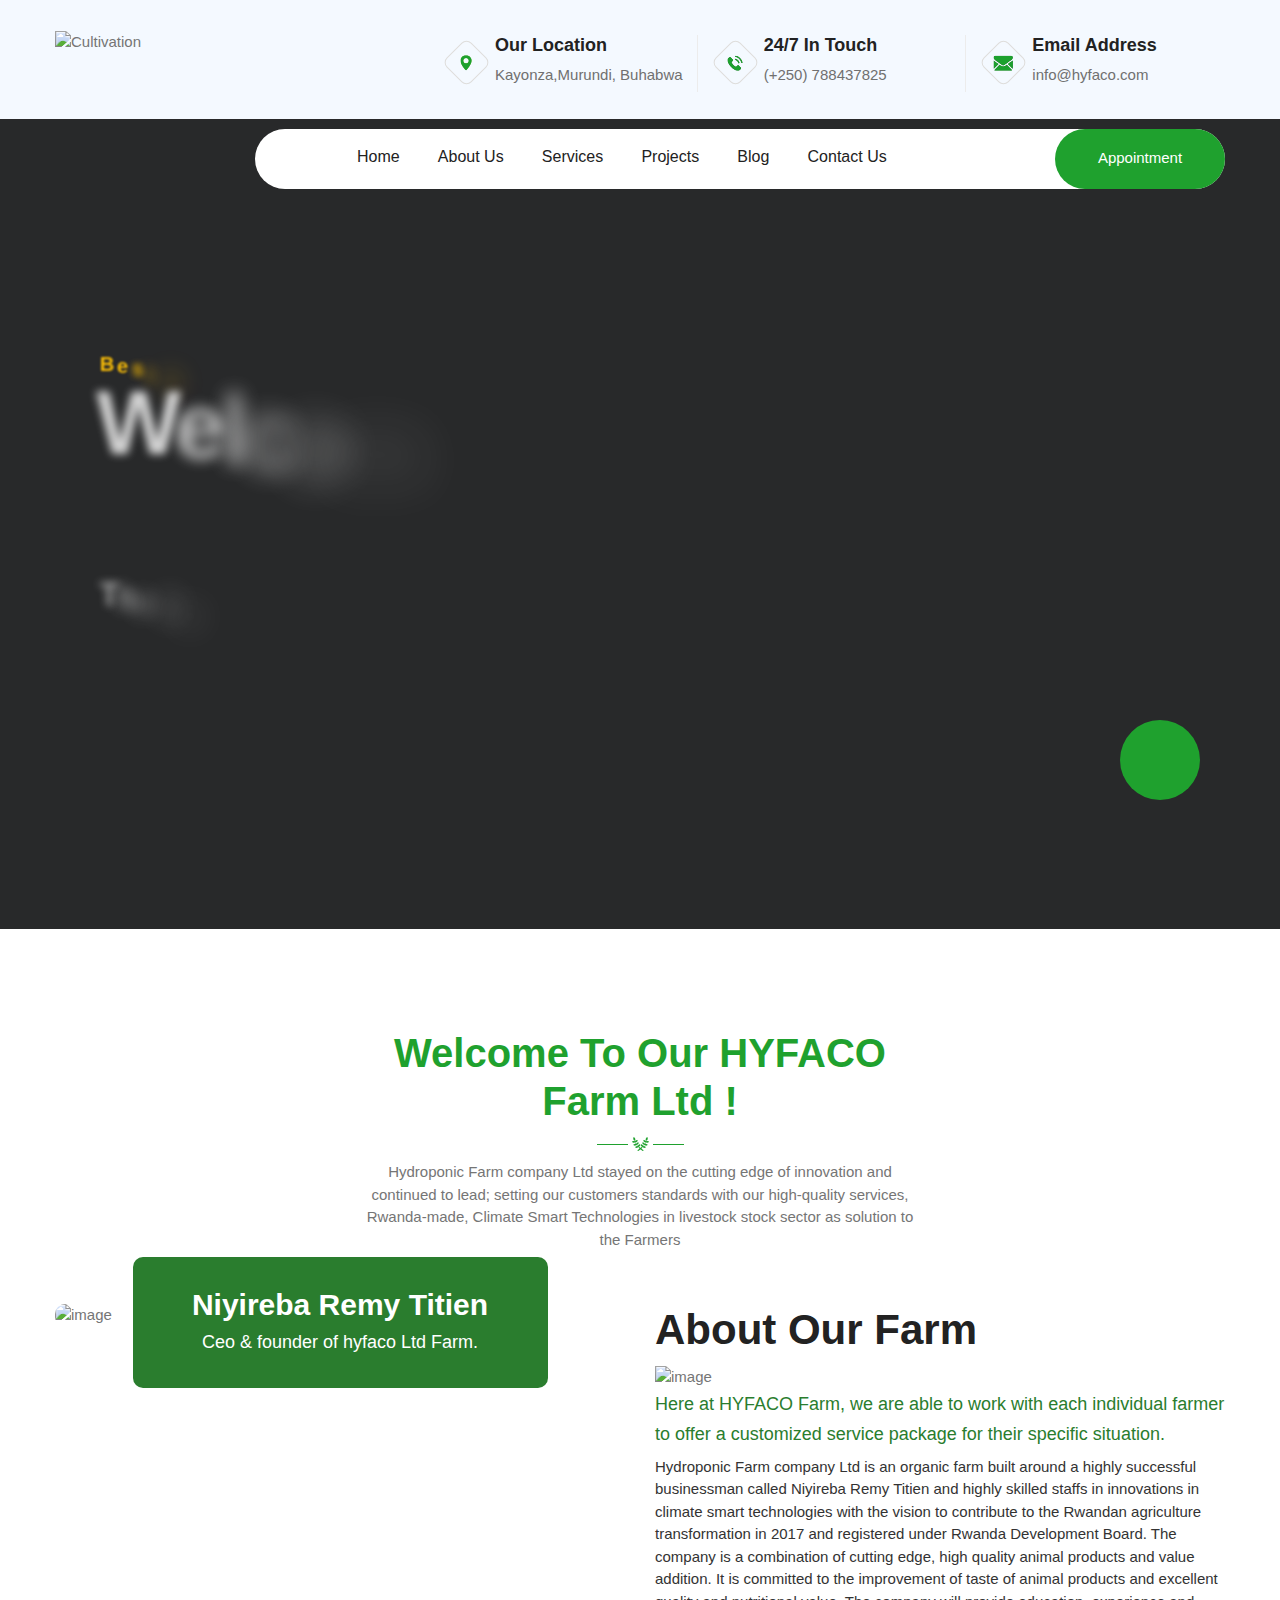
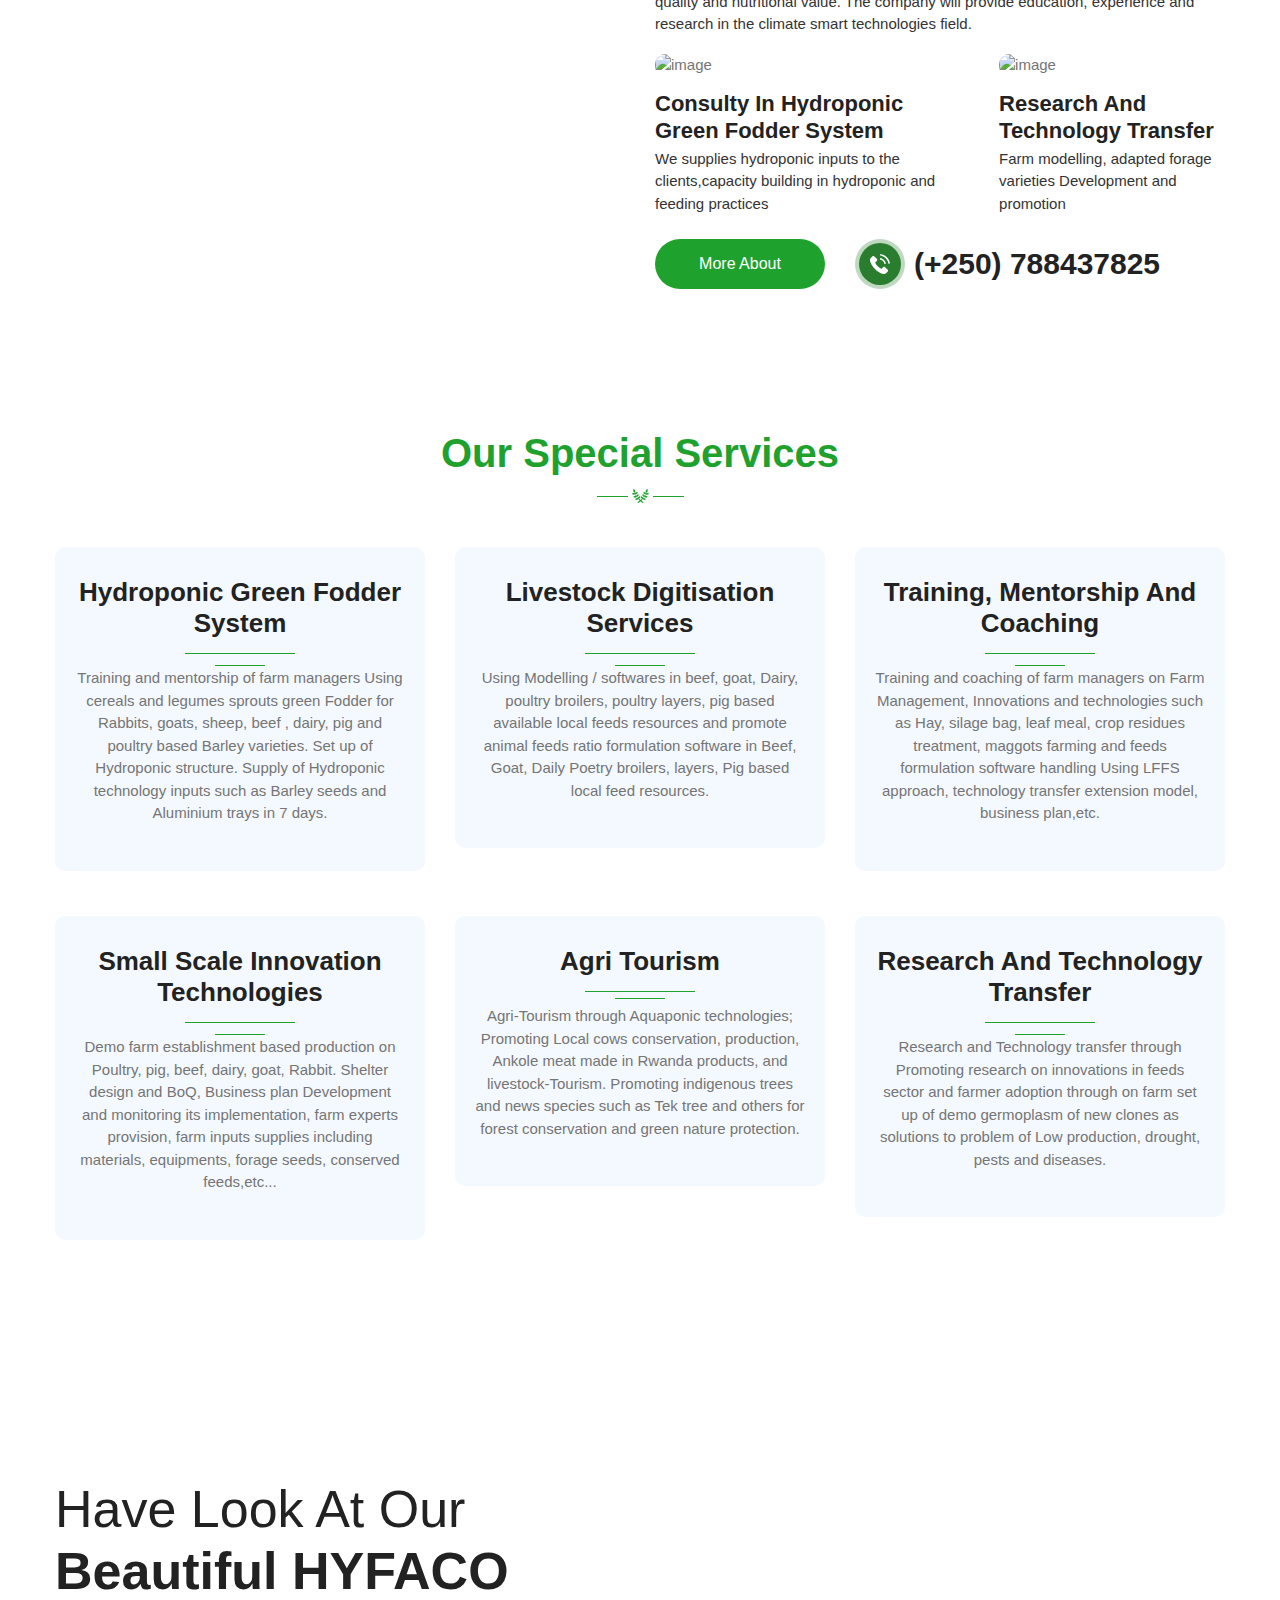
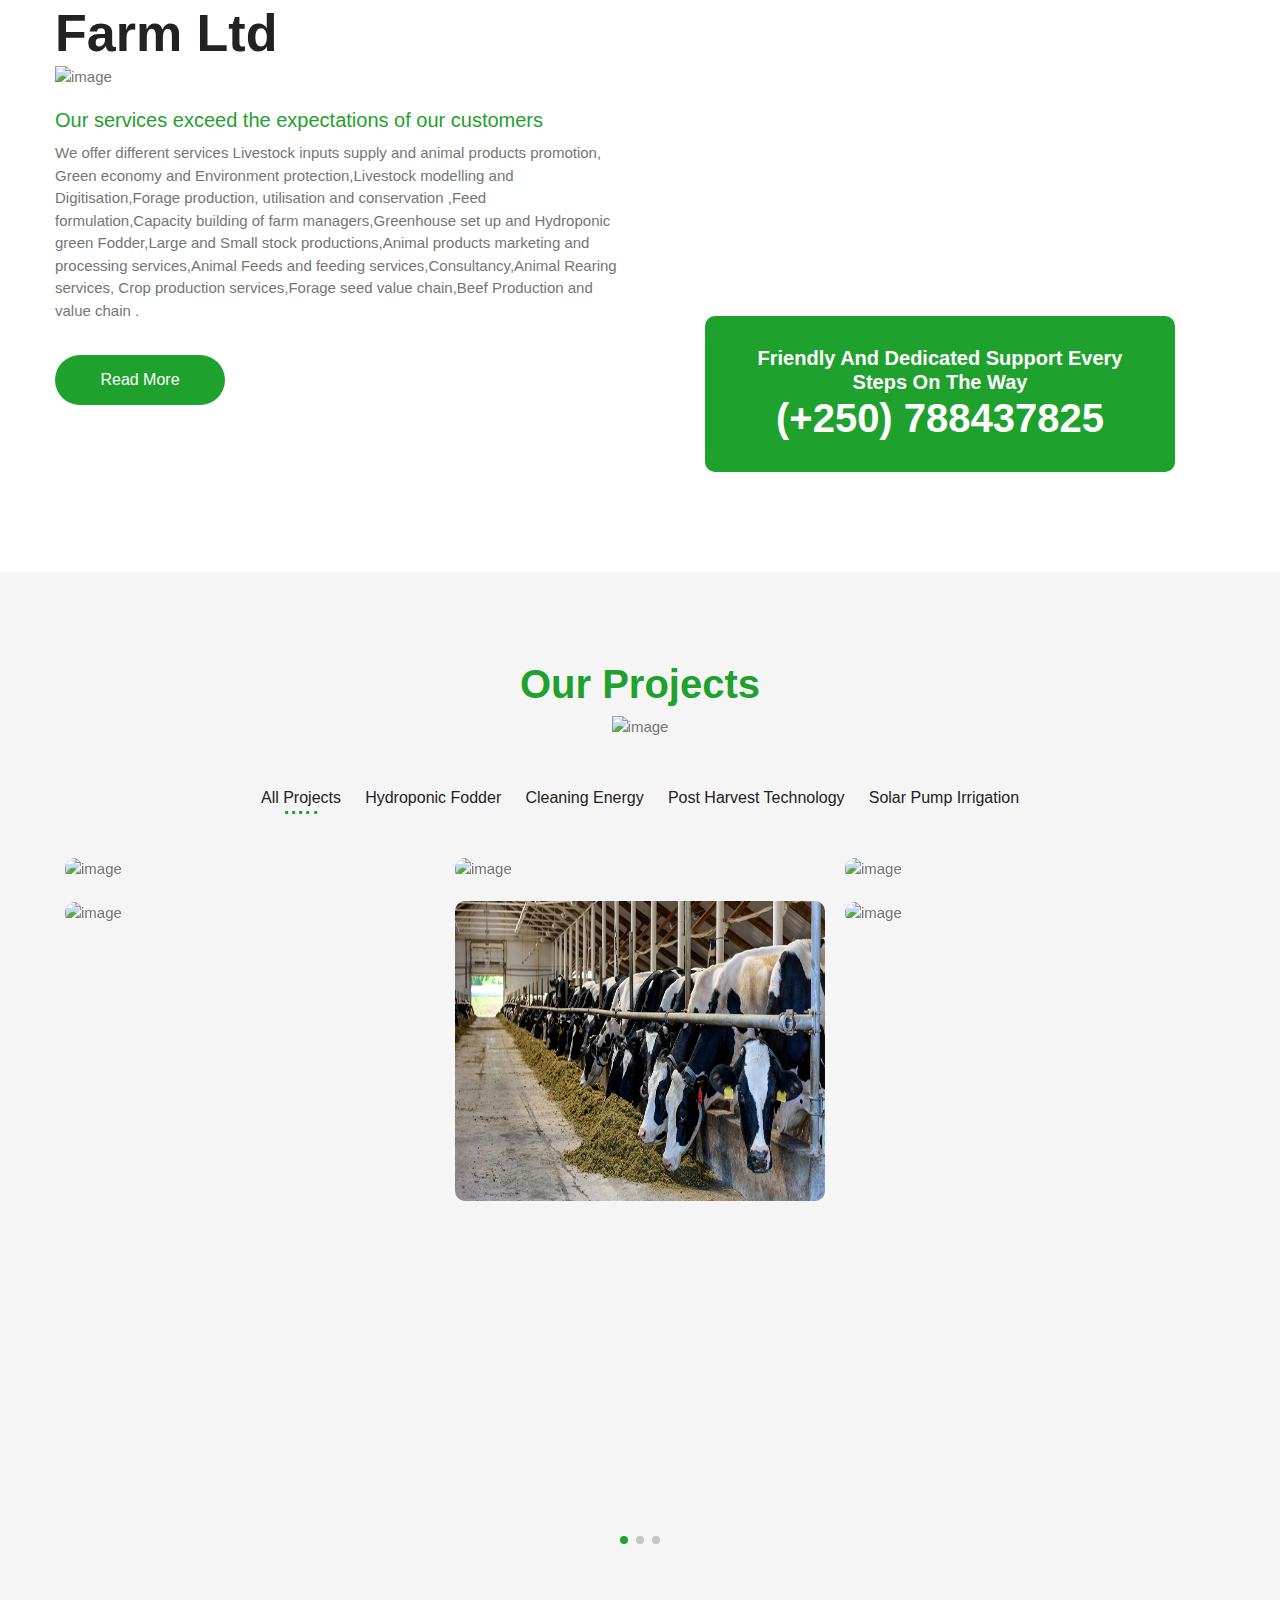
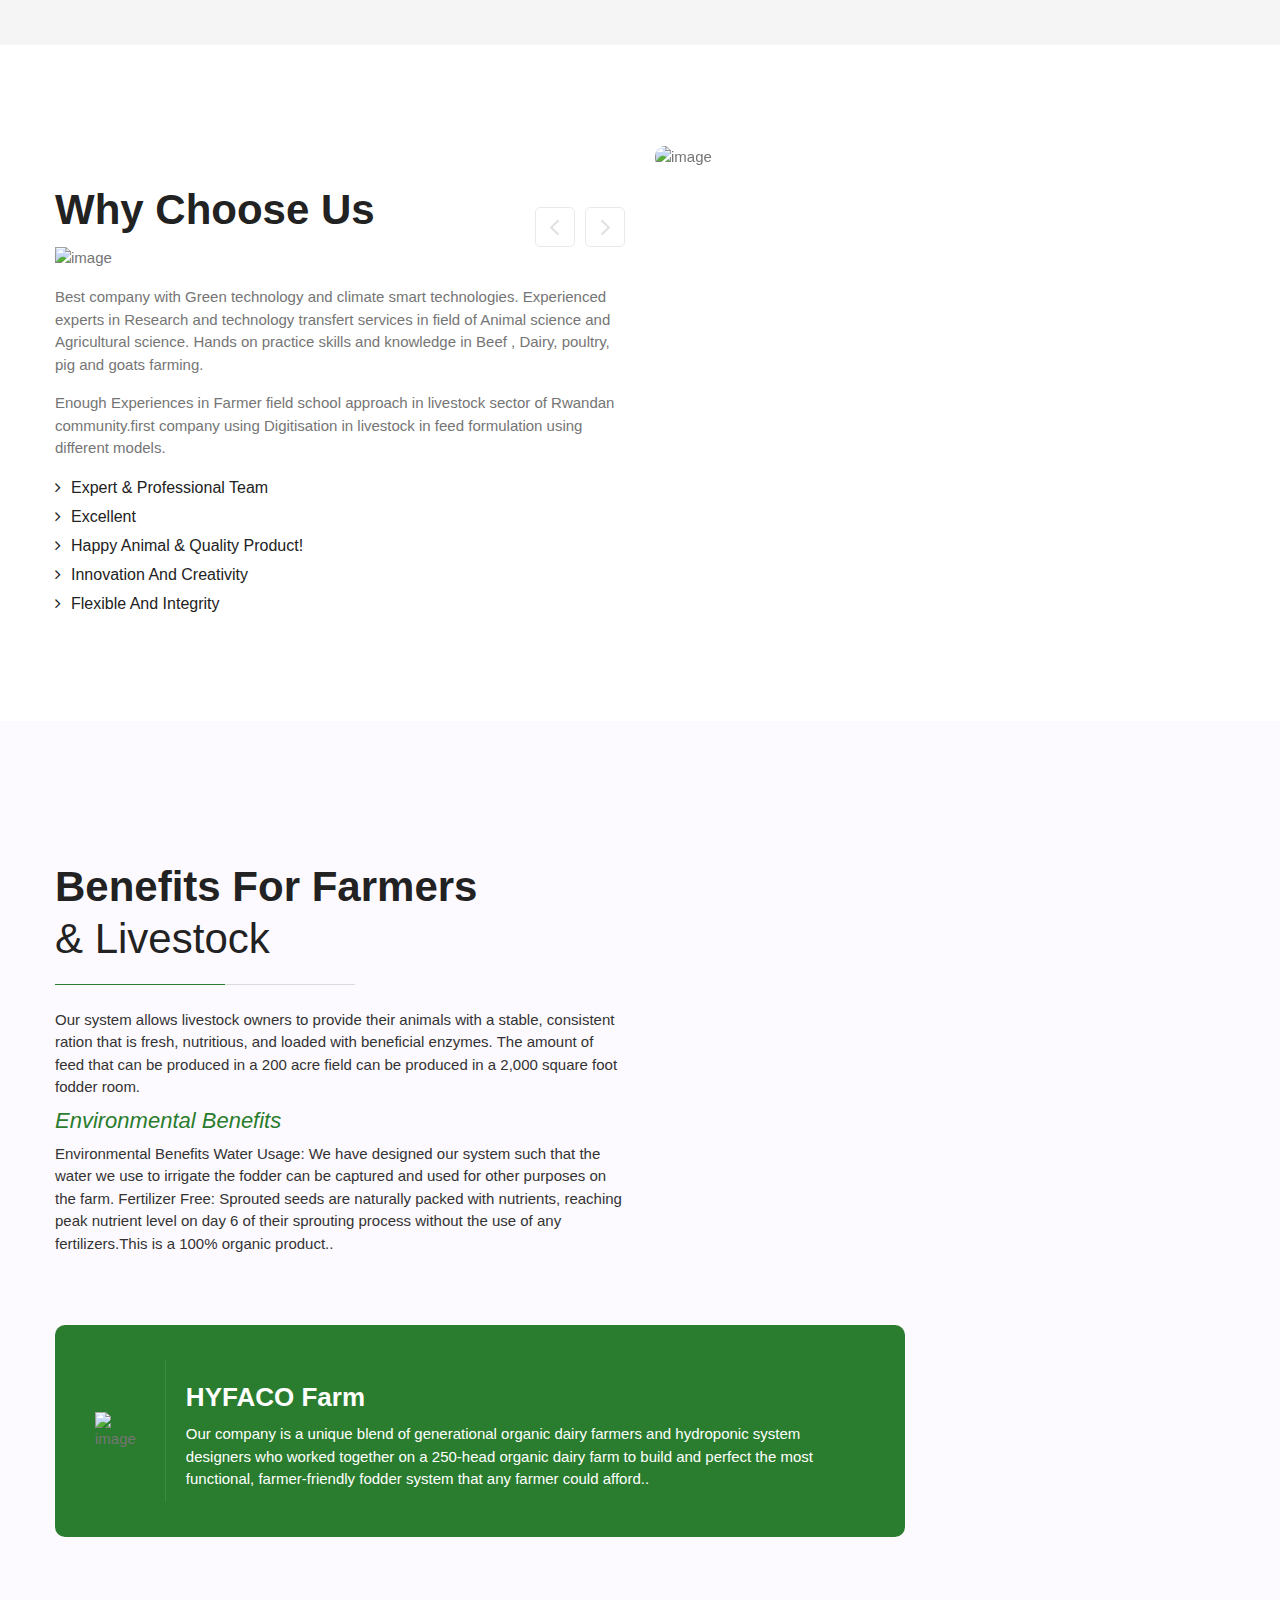
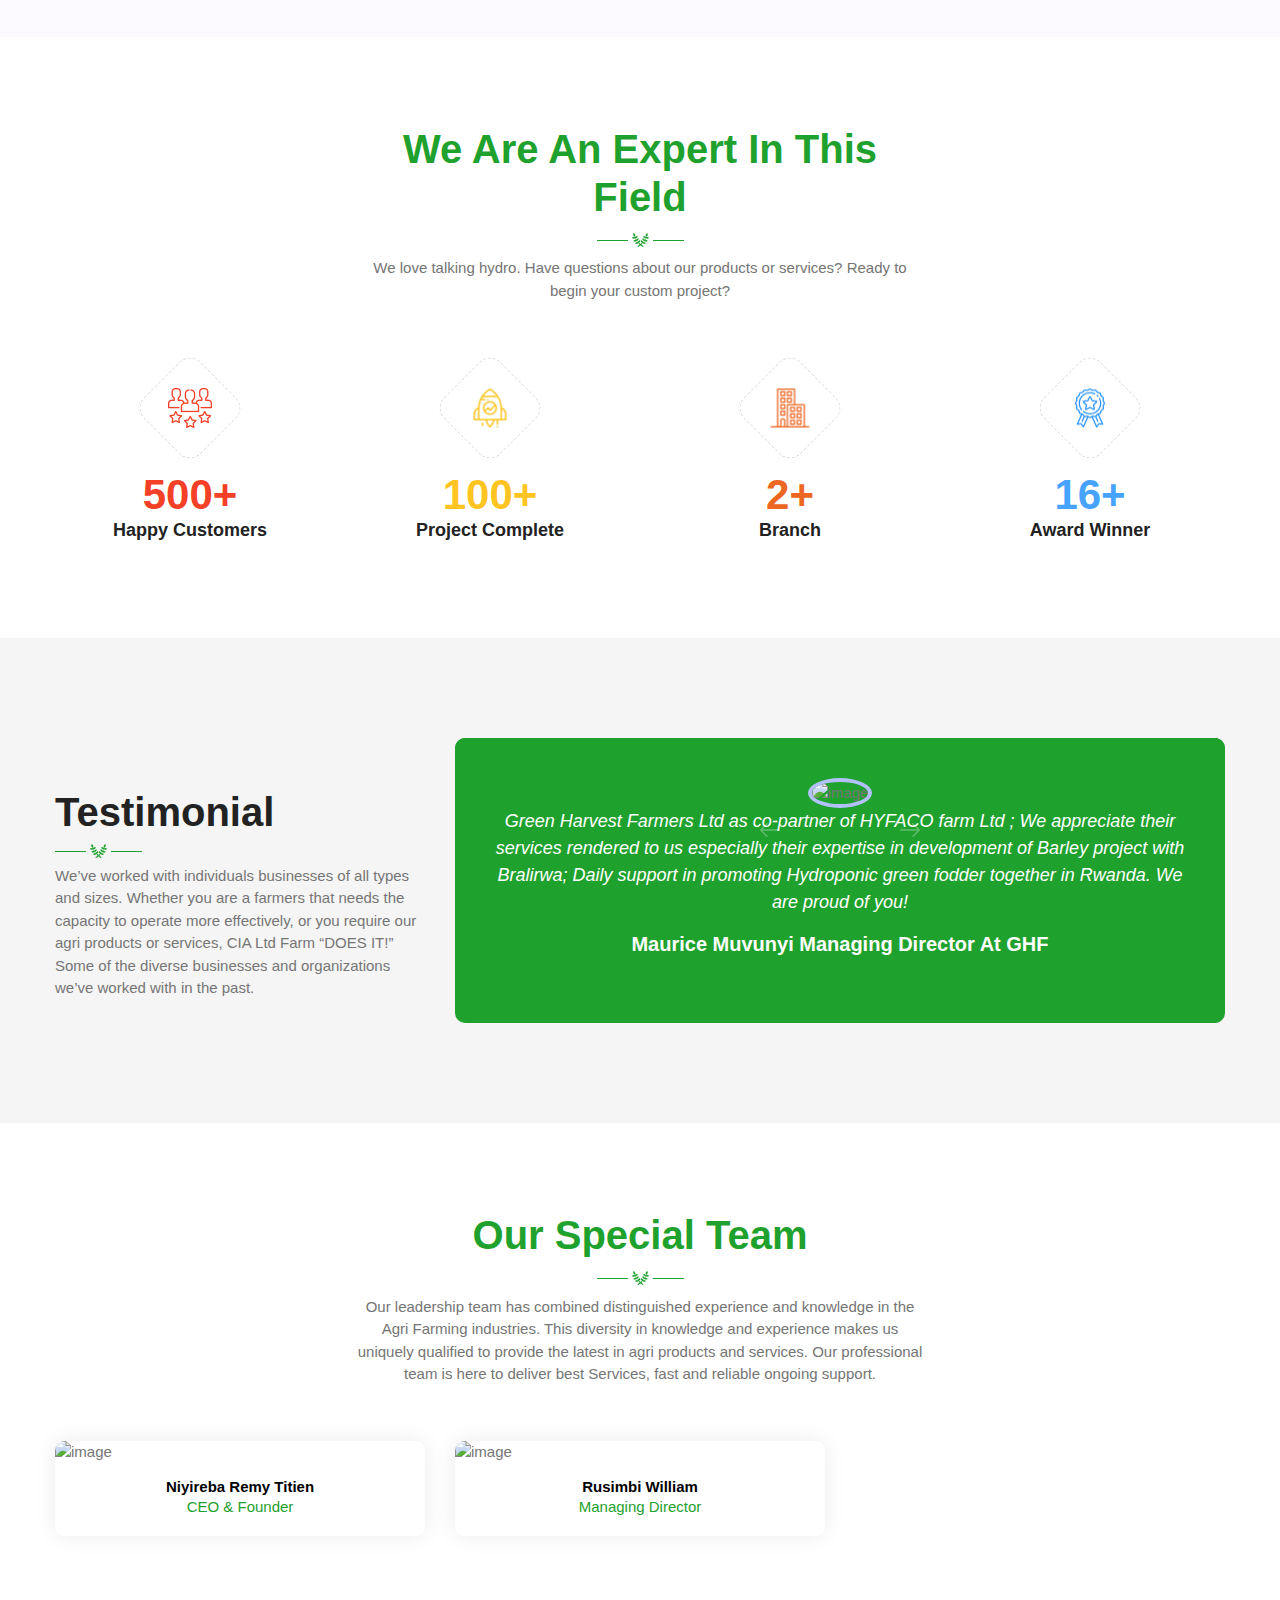
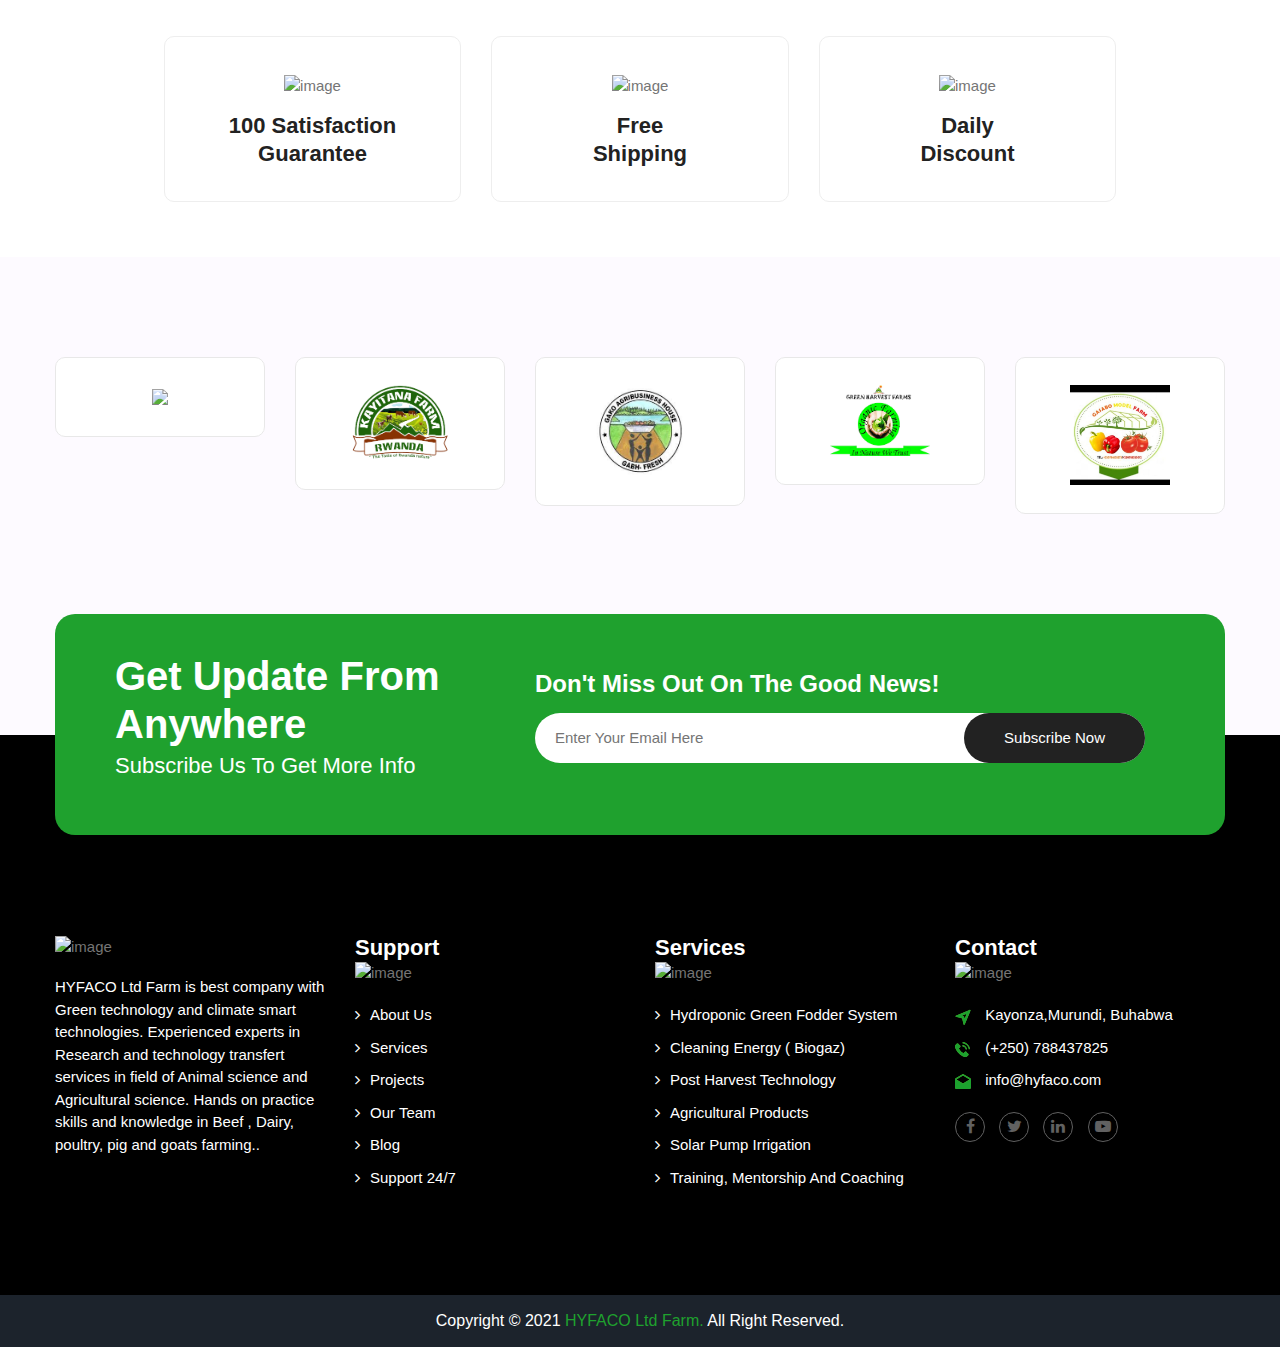
==== index.html @ cae6636b "Add files via upload" ====
<!DOCTYPE html>

<html lang="zxx">


<!-- Mirrored from peaceful-carson-d66a0c.netlify.app/ by HTTrack Website Copier/3.x [XR&CO'2014], Sat, 14 Sep 2024 19:27:27 GMT -->
<!-- Added by HTTrack --><meta http-equiv="content-type" content="text/html;charset=UTF-8" /><!-- /Added by HTTrack -->
<head>
    <title>HYFACO Farm Ltd</title>
    <meta charset="utf-8">
    <meta content="width=device-width, initial-scale=1.0" name="viewport">
    <meta name="description" content="">
    <meta name="keywords" content="">
    <meta name="author" content="Diane Tuyizere">
    <meta name="MobileOptimized" content="320">
    <!--Start Style -->
    <link rel="stylesheet" type="text/css" href="css/bootstrap.min.css">
    <link rel="stylesheet" type="text/css" href="css/font.css">
    <link rel="stylesheet" type="text/css" href="css/font-awesome.min.css">
    <link rel="stylesheet" type="text/css" href="css/swiper.min.css">
    <link rel="stylesheet" type="text/css" href="css/magnific-popup.css">
    <link rel="stylesheet" type="text/css" href="css/layers.css">
    <link rel="stylesheet" type="text/css" href="css/navigation.css">
    <link rel="stylesheet" type="text/css" href="css/settings.css">
    <link rel="stylesheet" type="text/css" href="css/range.css">
    <link rel="stylesheet" type="text/css" href="css/nice-select.css">
    <link rel="stylesheet" type="text/css" href="css/style.css">

    <!-- Favicon Link -->
    <link rel="shortcut icon" type="image/png" href="images/favicon.png">
</head>

<body>
    <div class="preloader_wrapper">
        <div class="preloader_inner">
            <img src="images/preloader.gif" alt="image" />
        </div>
    </div>
    <div class="clv_main_wrapper index_v2">
        <!-- d -->
        <div class="clv_header">
            <div class="container">
                <div class="row">
                    <div class="col-lg-2 col-md-2">
                        <div class="clv_left_header">
                            <div class="clv_logo">
                                <a href='index.html'><img src="images/logos.jpg" alt="Cultivation" /></a>
                            </div>
                        </div>
                    </div>
                    <!-- g -->
                    <div class="col-lg-10 col-md-10">
                        <div class="clv_right_header">
                            <div class="clv_address">
                                <div class="row">
                                    <div class="col-md-4">
                                        <div class="address_block">
                                            <span class="addr_icon">
											<svg 
											 xmlns="http://www.w3.org/2000/svg"
											 xmlns:xlink="http://www.w3.org/1999/xlink"
											 width="12px" height="16px">
											<defs>
											<filter id="Filter_0">
												<feFlood flood-color="rgb(31, 161, 46)" flood-opacity="1" result="floodOut" />
												<feComposite operator="atop" in="floodOut" in2="SourceGraphic" result="compOut" />
												<feBlend mode="normal" in="compOut" in2="SourceGraphic" />
											</filter>

											</defs>
											<g filter="url(#Filter_0)">
											<path fill-rule="evenodd"  fill="rgb(83, 175, 30)"
											 d="M5.530,-0.004 C2.497,-0.004 0.029,2.434 0.029,5.431 C0.029,9.148 4.951,14.609 5.161,14.839 C5.358,15.055 5.702,15.054 5.898,14.839 C6.108,14.609 11.029,9.148 11.029,5.431 C11.029,2.434 8.562,-0.004 5.530,-0.004 ZM5.530,8.165 C4.004,8.165 2.762,6.937 2.762,5.431 C2.762,3.923 4.004,2.696 5.530,2.696 C7.055,2.696 8.297,3.923 8.297,5.431 C8.297,6.937 7.055,8.165 5.530,8.165 Z"/>
											</g>
											</svg>
										</span>
                                            <div class="header_location">
                                                <h5>our location</h5>
                                                <p>Kayonza,Murundi, Buhabwa</p>
                                            </div>
                                        </div>
                                    </div>
                                    <div class="col-md-4">
                                        <div class="address_block">
                                            <span class="addr_icon">
											<svg 
											 xmlns="http://www.w3.org/2000/svg"
											 xmlns:xlink="http://www.w3.org/1999/xlink"
											 width="16px" height="15px">
											
											<g filter="url(#Filter_0)">
											<path fill-rule="evenodd"  fill="rgb(0, 0, 0)"
											 d="M13.866,7.234 C13.607,5.720 12.892,4.343 11.802,3.254 C10.653,2.108 9.197,1.379 7.592,1.155 L7.754,-0.003 C9.613,0.254 11.296,1.095 12.626,2.426 C13.888,3.689 14.716,5.282 15.019,7.037 L13.866,7.234 ZM10.537,4.459 C11.296,5.220 11.796,6.178 11.977,7.238 L10.824,7.434 C10.684,6.617 10.300,5.872 9.713,5.286 C9.091,4.665 8.304,4.274 7.439,4.151 L7.601,2.995 C8.719,3.150 9.734,3.657 10.537,4.459 ZM4.909,8.180 C5.709,9.161 6.611,10.032 7.689,10.710 C7.920,10.853 8.176,10.959 8.416,11.090 C8.538,11.159 8.623,11.137 8.722,11.033 C9.088,10.660 9.459,10.290 9.831,9.922 C10.318,9.439 10.931,9.439 11.421,9.922 C12.017,10.516 12.614,11.109 13.207,11.706 C13.704,12.206 13.701,12.816 13.201,13.323 C12.864,13.664 12.505,13.987 12.186,14.344 C11.721,14.865 11.140,15.034 10.471,14.996 C9.500,14.942 8.607,14.622 7.745,14.203 C5.831,13.272 4.194,11.983 2.823,10.354 C1.808,9.148 0.971,7.834 0.421,6.353 C0.153,5.638 -0.038,4.905 0.022,4.127 C0.059,3.649 0.237,3.241 0.590,2.907 C0.971,2.544 1.330,2.168 1.705,1.798 C2.192,1.317 2.804,1.317 3.295,1.795 C3.598,2.093 3.894,2.394 4.194,2.694 C4.485,2.988 4.775,3.274 5.065,3.569 C5.578,4.083 5.578,4.683 5.069,5.194 C4.703,5.564 4.341,5.931 3.969,6.290 C3.872,6.388 3.863,6.466 3.913,6.585 C4.160,7.172 4.513,7.694 4.909,8.180 Z"/>
											</g>
											</svg>
										</span>
                                            <div class="header_location">
                                                <h5>24/7 in touch</h5>
                                                <p>(+250) 788437825

                                                </p>
                                            </div>
                                        </div>
                                    </div>
                                    <div class="col-md-4">
                                        <div class="address_block br_none">
                                            <span class="addr_icon">
											<svg 
											 xmlns="http://www.w3.org/2000/svg"
											 xmlns:xlink="http://www.w3.org/1999/xlink"
											 width="20px" height="15px">
											
											<g filter="url(#Filter_0)">
											<path fill-rule="evenodd"  fill="rgb(0, 0, 0)"
											 d="M14.468,8.297 C15.479,7.588 16.707,6.742 18.151,5.760 C18.554,5.483 18.907,5.174 19.211,4.833 L19.211,13.062 L14.468,8.297 ZM17.398,4.619 C15.683,5.816 14.388,6.719 13.509,7.333 C13.026,7.670 12.667,7.920 12.436,8.082 C12.402,8.106 12.349,8.146 12.278,8.196 C12.201,8.251 12.105,8.321 11.986,8.407 C11.756,8.574 11.565,8.709 11.413,8.811 C11.261,8.915 11.077,9.031 10.862,9.159 C10.646,9.286 10.443,9.382 10.252,9.445 C10.061,9.510 9.885,9.541 9.722,9.541 L9.711,9.541 L9.701,9.541 C9.538,9.541 9.362,9.510 9.171,9.445 C8.980,9.382 8.777,9.286 8.561,9.159 C8.345,9.031 8.161,8.915 8.010,8.811 C7.858,8.709 7.667,8.574 7.437,8.407 C7.318,8.321 7.221,8.251 7.145,8.196 C7.074,8.146 7.020,8.106 6.986,8.082 C6.690,7.872 6.332,7.622 5.916,7.329 C5.428,6.989 4.861,6.591 4.208,6.138 C3.000,5.297 2.275,4.791 2.035,4.619 C1.597,4.322 1.183,3.912 0.794,3.389 C0.406,2.868 0.211,2.382 0.211,1.937 C0.211,1.382 0.358,0.920 0.651,0.551 C0.945,0.181 1.363,-0.004 1.908,-0.004 L17.515,-0.004 C17.974,-0.004 18.372,0.164 18.708,0.498 C19.043,0.832 19.211,1.233 19.211,1.701 C19.211,2.262 19.038,2.798 18.692,3.310 C18.346,3.821 17.914,4.258 17.398,4.619 ZM4.956,8.295 L0.211,13.062 L0.211,4.833 C0.522,5.181 0.879,5.491 1.282,5.760 C2.783,6.784 4.006,7.629 4.956,8.295 ZM6.551,9.435 C6.954,9.732 7.281,9.965 7.532,10.132 C7.783,10.299 8.117,10.469 8.534,10.644 C8.951,10.817 9.340,10.903 9.700,10.903 L9.711,10.903 L9.721,10.903 C10.082,10.903 10.471,10.817 10.888,10.644 C11.305,10.469 11.639,10.299 11.890,10.132 C12.141,9.965 12.468,9.732 12.871,9.435 C12.989,9.348 13.114,9.258 13.243,9.165 L18.626,14.573 C18.312,14.853 17.942,14.995 17.515,14.995 L1.908,14.995 C1.481,14.995 1.110,14.853 0.796,14.573 L6.180,9.165 C6.314,9.262 6.439,9.352 6.551,9.435 Z"/>
											</g>
											</svg>
										</span>
                                            <div class="header_location">
                                                <h5>email address</h5>
                                                <p>info@hyfaco.com</p>
                                            </div>
                                        </div>
                                    </div>
                                </div>
                            </div>
                            <div class="clv_menu">
                                <div class="clv_menu_nav ">
                                    <ul>
                                        <li>
                                            <a href="javascript:;">home</a>
                                        </li>
                                        <li><a href='about.html'>about us</a></li>
                                        <li><a href='service.html'>services</a></li>
                                        <li><a href='gallery.html'>projects</a></li>
                                        <li>
                                            <a href='blogs.html'>blog</a>

                                        </li>

                                        <li><a href='contact.html'>contact us</a></li>
                                    </ul>
                                </div>
                                <div class="cart_nav">
                                    <ul>
                                        <!-- <li>
                                            <a class="search_toggle" href="javascript:;"><i class="fa fa-search" aria-hidden="true"></i></a>
                                        </li> -->
                                        <li class="menu_toggle">
                                            <span>
                                                
                                                <svg version="1.1"  xmlns="http://www.w3.org/2000/svg" xmlns:xlink="http://www.w3.org/1999/xlink" x="0px" y="0px"
                                                     viewBox="0 0 53 53" style="enable-background:new 0 0 53 53;" xml:space="preserve" width="20px" height="20px">
                                                <g>
                                                    <g>
                                                        <path d="M2,13.5h49c1.104,0,2-0.896,2-2s-0.896-2-2-2H2c-1.104,0-2,0.896-2,2S0.896,13.5,2,13.5z"/>
                                                        <path d="M2,28.5h49c1.104,0,2-0.896,2-2s-0.896-2-2-2H2c-1.104,0-2,0.896-2,2S0.896,28.5,2,28.5z"/>
                                                        <path d="M2,43.5h49c1.104,0,2-0.896,2-2s-0.896-2-2-2H2c-1.104,0-2,0.896-2,2S0.896,43.5,2,43.5z"/>
                                                    </g>
                                                </g>
                                                </svg>
                                            </span>
                                        </li>
                                    </ul>
                                </div>

                                <a class='appointment_btn' href='appointment.html'>appointment</a>
                            </div>
                        </div>
                    </div>
                </div>
            </div>
        </div>
        <!--Revolution Slider-->
        <!--Banner Slider-->
        <!--Revolution Slider-->
        <div class="clv_rev_slider">
            <div id="rev_slider_149_1_wrapper" class="rev_slider_wrapper fullscreen-container" data-alias="snowaddon1" data-source="gallery" style="background-color:#2d3032;padding:0px;">
                <!-- START REVOLUTION SLIDER 5.4.1 fullscreen mode -->
                <div id="rev_slider_149_1" class="rev_slider fullscreenbanner" style="display:none;" data-version="5.4.1">
                    <ul>
                        <!-- SLIDE  -->
                        <li data-index="rs-407" data-transition="fade" data-slotamount="default" data-hideafterloop="0" data-hideslideonmobile="off" data-easein="default" data-easeout="default" data-masterspeed="2000" data-thumb="../../assets/images/blur1-100x50.jpg" data-rotate="0"
                            data-fstransition="fade" data-fsmasterspeed="1000" data-fsslotamount="7" data-saveperformance="off" data-title="One" data-param1="" data-param2="" data-param3="" data-param4="" data-param5="" data-param6="" data-param7="" data-param8=""
                            data-param9="" data-param10="" data-description="">
                            <!-- MAIN IMAGE -->
                            <img src="images/dairy_gallery_big6.jpg" alt="image" data-bgposition="center center" data-kenburns="on" data-duration="20000" data-ease="Linear.easeNone" data-scalestart="130" data-scaleend="100" data-rotatestart="0" data-rotateend="0" data-offsetstart="0 0"
                                data-offsetend="0 0" data-bgparallax="6" class="rev-slidebg" data-no-retina style="background-color: rgba(0,0,0,0.8)">
                            <!-- LAYERS -->
                            <div id="rrzm_407" class="rev_row_zone rev_row_zone_middle" style="z-index: 6;">

                                <!-- LAYER NR. 1 -->
                                <div class="tp-caption  " id="slide-407-layer-14" data-x="['left','left','left','left']" data-hoffset="['100','100','100','100']" data-y="['middle','middle','middle','middle']" data-voffset="['0','0','0','0']" data-width="none" data-height="none" data-whitespace="nowrap"
                                    data-type="row" data-columnbreak="2" data-basealign="slide" data-responsive_offset="on" data-responsive="off" data-frames='[{"delay":10,"speed":300,"frame":"0","from":"opacity:0;","to":"o:1;","ease":"Power3.easeInOut"},{"delay":"wait","speed":300,"frame":"999","to":"opacity:0;","ease":"Power3.easeInOut"}]'
                                    data-margintop="[0,0,0,0]" data-marginright="[0,0,0,0]" data-marginbottom="[0,0,0,0]" data-marginleft="[0,0,0,0]" data-textAlign="['inherit','inherit','inherit','inherit']" data-paddingtop="[0,0,0,0]" data-paddingright="[100,50,50,50]"
                                    data-paddingbottom="[0,0,0,0]" data-paddingleft="[100,50,50,50]" style="z-index: 6; white-space: nowrap; font-size: 20px; line-height: 22px; font-weight: 400; color: rgba(255, 255, 255, 1.00);">
                                    <!-- LAYER NR. 2 -->
                                    <div class="tp-caption  " id="slide-407-layer-15" data-x="['left','left','left','left']" data-hoffset="['100','100','100','100']" data-y="['top','top','top','top']" data-voffset="['100','100','100','100']" data-width="none" data-height="none" data-whitespace="nowrap"
                                        data-type="column" data-responsive_offset="on" data-responsive="off" data-frames='[{"delay":"+0","speed":300,"frame":"0","from":"opacity:0;","to":"o:1;","ease":"Power3.easeInOut"},{"delay":"wait","speed":300,"frame":"999","to":"opacity:0;","ease":"Power3.easeInOut"}]'
                                        data-columnwidth="100%" data-margintop="[0,0,0,0]" data-marginright="[0,0,0,0]" data-marginbottom="[0,0,0,0]" data-marginleft="[0,0,0,0]" data-textAlign="['left','left','left','left']" data-paddingtop="[0,0,0,0]" data-paddingright="[0,0,0,0]"
                                        data-paddingbottom="[0,0,0,0]" data-paddingleft="[0,0,0,0]" style="z-index: 7; width: 100%;">
                                        <!-- LAYER NR. 3 -->
                                        <div class="tp-caption   tp-resizeme" id="slide-407-layer-1" data-x="['left','left','left','left']" data-hoffset="['0','0','0','0']" data-y="['top','top','top','top']" data-voffset="['0','0','230','110']" data-fontsize="['20','20','20','20']" data-lineheight="['22','22','22','22']"
                                            data-width="['none','none','none','none']" data-height="none" data-whitespace="['nowrap','nowrap','nowrap','nowrap']" data-type="text" data-basealign="slide" data-responsive_offset="on" data-frames='[{"delay":"+290","split":"chars","splitdelay":0.05,"speed":550,"frame":"0","from":"y:40px;sX:1.5;sY:1.5;opacity:0;fb:20px;","to":"o:1;fb:0;","ease":"Power4.easeOut"},{"delay":"wait","speed":1000,"frame":"999","to":"sX:1;sY:1;opacity:0;fb:10px;","ease":"Power4.easeOut"}]'
                                            data-margintop="[0,0,0,0]" data-marginright="[0,0,0,0]" data-marginbottom="[0,0,0,0]" data-marginleft="[0,0,0,0]" data-textAlign="['inherit','center','center','center']" data-paddingtop="[0,0,0,0]" data-paddingright="[0,0,40,40]"
                                            data-paddingbottom="[0,0,0,0]" data-paddingleft="[0,0,40,40]" style="z-index: 8; white-space: nowrap; font-size: 20px; font-weight: 700; color: #fec007; display: inline-block;font-family:'Source Sans Pro', sans-serif;letter-spacing:3px;">Best Green,Innovation and climate smart technologies Farm in Rwanda</div>

                                        <!-- LAYER NR. 4 -->
                                        <div class="tp-caption   tp-resizeme" id="slide-407-layer-2" data-x="['left','left','left','left']" data-hoffset="['0','50','0','0']" data-y="['top','top','top','top']" data-voffset="['0','430','460','290']" data-fontsize="['82','82','40','40']" data-lineheight="['82','82','50','40']"
                                            data-width="['none','100%','100%','100%']" data-height="none" data-whitespace="normal" data-type="text" data-basealign="slide" data-responsive_offset="on" data-frames='[{"delay":"+290","split":"chars","splitdelay":0.05,"speed":1000,"frame":"0","from":"y:40px;sX:1.5;sY:1.5;opacity:0;fb:20px;","to":"o:1;fb:0;","ease":"Power4.easeOut"},{"delay":"wait","speed":1000,"frame":"999","to":"sX:1;sY:1;opacity:0;fb:10px;","ease":"Power4.easeOut"}]'
                                            data-margintop="[0,0,0,0]" data-marginright="[0,0,0,0]" data-marginbottom="[0,0,0,0]" data-marginleft="[0,0,0,0]" data-textAlign="['inherit','inherit','center','center']" data-paddingtop="[0,0,0,0]" data-paddingright="[0,0,0,0]"
                                            data-paddingbottom="[0,0,0,0]" data-paddingleft="[0,0,0,0]" style="z-index: 9; white-space: normal; font-size: 50px; line-height: 82px; font-weight: 700; color: rgba(255, 255, 255, 1); display: block;font-family:'Source Sans Pro', sans-serif;">Welcome To HYFACO Farm Ltd</div>
                                        <!-- LAYER NR. 5 -->
                                        <div class="tp-caption   tp-resizeme" id="slide-407-layer-3" data-x="['left','left','left','left']" data-hoffset="['100','50','0','0']" data-y="['top','top','top','top']" data-voffset="['0','430','460','290']" data-fontsize="['82','82','40','40']" data-lineheight="['82','82','50','30']"
                                            data-width="['none','100%','100%','100%']" data-height="none" data-whitespace="normal" data-type="text" data-basealign="slide" data-responsive_offset="on" data-frames='[{"delay":"+290","split":"chars","splitdelay":0.05,"speed":1000,"frame":"0","from":"y:40px;sX:1.5;sY:1.5;opacity:0;fb:20px;","to":"o:1;fb:0;","ease":"Power4.easeOut"},{"delay":"wait","speed":1000,"frame":"999","to":"sX:1;sY:1;opacity:0;fb:10px;","ease":"Power4.easeOut"}]'
                                            data-margintop="[8,8,8,8]" data-marginright="[0,0,0,0]" data-marginbottom="[0,0,0,0]" data-marginleft="[0,0,0,0]" data-textAlign="['inherit','inherit','center','center']" data-paddingtop="[0,0,0,0]" data-paddingright="[0,0,0,0]">
                                            <p style="font-size: 30px;">The Center of Innovations in Agriculture Farm Ltd</p>
                                        </div>


                                        <a href="javascript:;" target="_blank" class="tp-caption rev-btn clv_btn" id="slide-407-layer-4" data-x="['center','center','center','center']" data-hoffset="['0','0','0','0']" data-y="['bottom','bottom','top','top']" data-voffset="['30','30','30','30']"
                                            data-width="170px" data-height="none" data-whitespace="nowrap" data-type="button" data-actions='' data-basealign="slide" data-responsive_offset="off" data-responsive="off" data-startslide="0" data-endslide="2" data-frames='[{"delay":1600,"speed":1000,"frame":"0","from":"y:20px;sX:1.5;sY:1.5;opacity:0;fb:10px;","to":"o:1;fb:0;","ease":"Power4.easeOut"},{"delay":"wait","speed":1000,"frame":"999","to":"opacity:0;fb:10px;","ease":"Power4.easeOut"},{"frame":"hover","speed":"0","ease":"Linear.easeNone","to":"o:1;rX:0;rY:0;rZ:0;z:0;fb:0;","style":"c:rgba(0, 0, 0, 1.00);bg:rgba(255, 255, 255, 1.00);"}]'
                                            data-textAlign="['center','center','center','center']" data-margintop="[18,18,0,0]" data-paddingtop="[0,0,0,0]" data-paddingright="[35,35,35,35]" data-paddingbottom="[0,0,0,0]" data-paddingleft="[35,35,35,35]" style="z-index: 8; white-space: nowrap; font-size: 16px; font-weight: 400; color: rgba(255, 255, 255, 1.00);font-family:'Source Sans Pro', sans-serif;border-radius:30px 30px 30px 30px;display:inline-block;outline:none;box-shadow:none;box-sizing:border-box;-moz-box-sizing:border-box;-webkit-box-sizing:border-box;cursor:pointer;text-decoration: none;">Read More</a>

                                    </div>
                                </div>
                            </div>

                            <!-- LAYER NR. 6 -->
                            <div class="tp-caption tp-shape tp-shapewrapper " id="slide-407-layer-16" data-x="['center','center','center','center']" data-hoffset="['0','0','0','0']" data-y="['middle','middle','middle','middle']" data-voffset="['0','0','0','0']" data-width="full"
                                data-height="full" data-whitespace="normal" data-type="shape" data-basealign="slide" data-responsive_offset="off" data-responsive="off" data-frames='[{"delay":10,"speed":2000,"frame":"0","from":"opacity:0;","to":"o:1;","ease":"Power4.easeOut"},{"delay":"wait","speed":300,"frame":"999","to":"opacity:0;","ease":"Power3.easeInOut"}]'
                                data-textAlign="['inherit','inherit','inherit','inherit']" data-paddingtop="[0,0,0,0]" data-paddingright="[0,0,0,0]" data-paddingbottom="[0,0,0,0]" data-paddingleft="[0,0,0,0]" style="z-index: 5;background-color:rgba(37, 37, 37, 0.7);">
                            </div>
                        </li>

                        <!-- SLIDE  -->
                        <li data-index="rs-408" data-transition="fade" data-slotamount="default" data-hideafterloop="0" data-hideslideonmobile="off" data-easein="default" data-easeout="default" data-masterspeed="2000" data-thumb="../../assets/images/blur1-100x50.jpg" data-rotate="0"
                            data-saveperformance="off" data-title="Two" data-param1="" data-param2="" data-param3="" data-param4="" data-param5="" data-param6="" data-param7="" data-param8="" data-param9="" data-param10="" data-description="">
                            <!-- MAIN IMAGE -->
                            <img src="images/home3.jpg" alt="image" data-bgposition="center center" data-kenburns="on" data-duration="20000" data-ease="Linear.easeNone" data-scalestart="130" data-scaleend="100" data-rotatestart="0" data-rotateend="0" data-offsetstart="0 0" data-offsetend="0 0"
                                data-bgparallax="6" class="rev-slidebg" data-no-retina style="background-color: rgba(0,0,0,0.8)">
                            <!-- LAYERS -->
                            <div id="rrzm_408" class="rev_row_zone rev_row_zone_middle" style="z-index: 6;">

                                <!-- LAYER NR. 1 -->
                                <div class="tp-caption  " id="slide-408-layer-14" data-x="['left','left','left','left']" data-hoffset="['100','100','100','100']" data-y="['middle','middle','middle','middle']" data-voffset="['0','0','0','0']" data-width="none" data-height="none" data-whitespace="nowrap"
                                    data-type="row" data-columnbreak="2" data-basealign="slide" data-responsive_offset="on" data-responsive="off" data-frames='[{"delay":10,"speed":300,"frame":"0","from":"opacity:0;","to":"o:1;","ease":"Power3.easeInOut"},{"delay":"wait","speed":300,"frame":"999","to":"opacity:0;","ease":"Power3.easeInOut"}]'
                                    data-margintop="[0,0,0,0]" data-marginright="[0,0,0,0]" data-marginbottom="[0,0,0,0]" data-marginleft="[0,0,0,0]" data-textAlign="['inherit','inherit','inherit','inherit']" data-paddingtop="[0,0,0,0]" data-paddingright="[100,50,50,50]"
                                    data-paddingbottom="[0,0,0,0]" data-paddingleft="[100,50,50,50]" style="z-index: 6; white-space: nowrap; font-size: 20px; line-height: 22px; font-weight: 400; color: rgba(255, 255, 255, 1.00);">
                                    <!-- LAYER NR. 2 -->
                                    <div class="tp-caption  " id="slide-408-layer-15" data-x="['left','left','left','left']" data-hoffset="['100','100','100','100']" data-y="['top','top','top','top']" data-voffset="['100','100','100','100']" data-width="none" data-height="none" data-whitespace="nowrap"
                                        data-type="column" data-responsive_offset="on" data-responsive="off" data-frames='[{"delay":"+0","speed":300,"frame":"0","from":"opacity:0;","to":"o:1;","ease":"Power3.easeInOut"},{"delay":"wait","speed":300,"frame":"999","to":"opacity:0;","ease":"Power3.easeInOut"}]'
                                        data-columnwidth="100%" data-margintop="[0,0,0,0]" data-marginright="[0,0,0,0]" data-marginbottom="[0,0,0,0]" data-marginleft="[0,0,0,0]" data-textAlign="['left','left','left','left']" data-paddingtop="[0,0,0,0]" data-paddingright="[0,0,0,0]"
                                        data-paddingbottom="[0,0,0,0]" data-paddingleft="[0,0,0,0]" style="z-index: 7; width: 100%;">
                                        <!-- LAYER NR. 3 -->
                                        <div class="tp-caption   tp-resizeme" id="slide-408-layer-1" data-x="['left','left','left','left']" data-hoffset="['0','0','0','0']" data-y="['top','top','top','top']" data-voffset="['0','0','230','110']" data-fontsize="['20','20','20','20']" data-lineheight="['22','22','22','22']"
                                            data-width="['none','none','697','399']" data-height="none" data-whitespace="['nowrap','nowrap','normal','normal']" data-type="text" data-basealign="slide" data-responsive_offset="on" data-frames='[{"delay":"+290","split":"chars","splitdelay":0.05,"speed":550,"frame":"0","from":"y:40px;sX:1.5;sY:1.5;opacity:0;fb:20px;","to":"o:1;fb:0;","ease":"Power4.easeOut"},{"delay":"wait","speed":1000,"frame":"999","to":"sX:1;sY:1;opacity:0;fb:10px;","ease":"Power4.easeOut"}]'
                                            data-margintop="[0,0,0,0]" data-marginright="[0,0,0,0]" data-marginbottom="[0,0,0,0]" data-marginleft="[0,0,0,0]" data-textAlign="['inherit','center','center','center']" data-paddingtop="[0,0,0,0]" data-paddingright="[0,0,40,40]"
                                            data-paddingbottom="[0,0,0,0]" data-paddingleft="[0,0,40,40]" style="z-index: 8; white-space: nowrap; font-size: 20px; font-weight: 700; color: #fec007; display: inline-block;font-family:'Source Sans Pro', sans-serif;letter-spacing:3px;">
                                            Happy Animal & Quality Product! </div>

                                        <!-- LAYER NR. 4 -->
                                        <div class="tp-caption   tp-resizeme" id="slide-408-layer-2" data-x="['left','left','left','left']" data-hoffset="['0','50','0','0']" data-y="['top','top','top','top']" data-voffset="['0','430','460','290']" data-fontsize="['82','82','40','40']" data-lineheight="['82','82','50','30']"
                                            data-width="['none','100%','100%','100%']" data-height="none" data-whitespace="normal" data-type="text" data-basealign="slide" data-responsive_offset="on" data-frames='[{"delay":"+290","split":"chars","splitdelay":0.05,"speed":1000,"frame":"0","from":"y:40px;sX:1.5;sY:1.5;opacity:0;fb:20px;","to":"o:1;fb:0;","ease":"Power4.easeOut"},{"delay":"wait","speed":1000,"frame":"999","to":"sX:1;sY:1;opacity:0;fb:10px;","ease":"Power4.easeOut"}]'
                                            data-margintop="[0,0,0,0]" data-marginright="[0,0,0,0]" data-marginbottom="[0,0,0,0]" data-marginleft="[0,0,0,0]" data-textAlign="['inherit','inherit','center','center']" data-paddingtop="[0,0,0,0]" data-paddingright="[0,0,0,0]
                                " data-paddingbottom="[0,0,0,0]" data-paddingleft="[0,0,0,0]" style="z-index: 9; white-space: normal; font-size: 50px; line-height: 82px; font-weight: 700; color: rgba(255, 255, 255, 1); display: block;font-family:'Source Sans Pro', sans-serif;">Best Hydroponic Fodder system in Rwanda</div>
                                        <!-- LAYER NR. 5 -->
                                        <div class="tp-caption   tp-resizeme" id="slide-408-layer-3" data-x="['left','left','left','left']" data-hoffset="['100','50','0','0']" data-y="['top','top','top','top']" data-voffset="['0','430','60','90']" data-fontsize="['82','82','40','40']" data-lineheight="['82','82','50','30']"
                                            data-width="['none','100%','100%','100%']" data-height="none" data-whitespace="normal" data-type="text" data-basealign="slide" data-responsive_offset="on" data-frames='[{"delay":"+290","split":"chars","splitdelay":0.05,"speed":1000,"frame":"0","from":"y:40px;sX:1.5;sY:1.5;opacity:0;fb:20px;","to":"o:1;fb:0;","ease":"Power4.easeOut"},{"delay":"wait","speed":1000,"frame":"999","to":"sX:1;sY:1;opacity:0;fb:10px;","ease":"Power4.easeOut"}]'
                                            data-margintop="[8,8,8,8]" data-marginright="[0,0,0,0]" data-marginbottom="[0,0,0,0]" data-marginleft="[0,0,0,0]" data-textAlign="['inherit','inherit','center','center']" data-paddingtop="[0,0,0,0]" data-paddingright="[0,0,0,0]">
                                            <p style="font-size: 25px;">Best Innovative Hydroponic Green Fodder Solution to the farmers
                                            </p>
                                        </div>


                                        <a href="javascript:;" target="_blank" class="tp-caption rev-btn clv_btn" id="slide-408-layer-4" data-x="['center','center','center','center']" data-hoffset="['0','0','0','0']" data-y="['bottom','bottom','top','top']" data-voffset="['30','30','30','30']"
                                            data-width="170px" data-height="none" data-whitespace="nowrap" data-type="button" data-actions='' data-basealign="slide" data-responsive_offset="off" data-responsive="off" data-startslide="0" data-endslide="2" data-frames='[{"delay":1600,"speed":1000,"frame":"0","from":"y:20px;sX:1.5;sY:1.5;opacity:0;fb:10px;","to":"o:1;fb:0;","ease":"Power4.easeOut"},{"delay":"wait","speed":1000,"frame":"999","to":"opacity:0;fb:10px;","ease":"Power4.easeOut"},{"frame":"hover","speed":"0","ease":"Linear.easeNone","to":"o:1;rX:0;rY:0;rZ:0;z:0;fb:0;","style":"c:rgba(0, 0, 0, 1.00);bg:rgba(255, 255, 255, 1.00);"}]'
                                            data-textAlign="['center','center','center','center']" data-margintop="[18,18,0,0]" data-paddingtop="[0,0,0,0]" data-paddingright="[35,35,35,35]" data-paddingbottom="[0,0,0,0]" data-paddingleft="[35,35,35,35]" style="z-index: 8; white-space: nowrap; font-size: 16px; font-weight: 400; color: rgba(255, 255, 255, 1.00);font-family:'Source Sans Pro', sans-serif;border-radius:30px 30px 30px 30px;display:inline-block;outline:none;box-shadow:none;box-sizing:border-box;-moz-box-sizing:border-box;-webkit-box-sizing:border-box;cursor:pointer;text-decoration: none;">Read More</a>

                                    </div>
                                </div>
                            </div>

                            <!-- LAYER NR. 6 -->
                            <div class="tp-caption tp-shape tp-shapewrapper " id="slide-408-layer-16" data-x="['center','center','center','center']" data-hoffset="['0','0','0','0']" data-y="['middle','middle','middle','middle']" data-voffset="['0','0','0','0']" data-width="full"
                                data-height="full" data-whitespace="normal" data-type="shape" data-basealign="slide" data-responsive_offset="off" data-responsive="off" data-frames='[{"delay":10,"speed":2000,"frame":"0","from":"opacity:0;","to":"o:1;","ease":"Power4.easeOut"},{"delay":"wait","speed":300,"frame":"999","to":"opacity:0;","ease":"Power3.easeInOut"}]'
                                data-textAlign="['inherit','inherit','inherit','inherit']" data-paddingtop="[0,0,0,0]" data-paddingright="[0,0,0,0]" data-paddingbottom="[0,0,0,0]" data-paddingleft="[0,0,0,0]" style="z-index: 5;background-color:rgba(37, 37, 37, 0.7);">
                            </div>
                        </li>
                    </ul>
                </div>
            </div>
            <!-- END REVOLUTION SLIDER -->
            <!-- <div class="scroll_down">
        <span></span>
        <p>scroll down</p>
    </div> -->
        </div>
        <!--Revolution Slider-->

        <!--About-->

        <div class="garden_about_wrapper clv_section">
            <div class="container">
                <div class="row justify-content-center">
                    <div class="col-lg-6 col-md-6">
                        <div class="clv_heading">
                            <h3>welcome to our HYFACO Farm Ltd !</h3>
                            <div class="clv_underline"><img src="images/agri_underline2.png" alt="image" /></div>
                            <p>Hydroponic Farm company Ltd stayed on the cutting edge of innovation and continued to lead; setting our customers standards with our high-quality services, Rwanda-made, Climate Smart Technologies in livestock stock sector as solution to the
                                Farmers
                            </p>
                        </div>
                    </div>
                </div>
                <br/>
                <!--Service-->
                <!-- <div class="garden_service_wrapper">
                    <div class="row">
                        <div class="col-lg-4 col-md-4">
                            <div class="garden_service_block">
                                <div class="service_image">
                                    <span><img src="images/garden_service1.png" alt="image" /></span>
                                </div>
                                <h3>gardens</h3>
                                <p>Dolor sit amet consectetur adipisicing elit sed do eiusmod tempor.</p>
                            </div>
                        </div>
                        <div class="col-lg-4 col-md-4">
                            <div class="garden_service_block">
                                <div class="service_image">
                                    <span><img src="images/garden_service2.png" alt="image" /></span>
                                </div>
                                <h3>urban</h3>
                                <p>Dolor sit amet consectetur adipisicing elit sed do eiusmod tempor.</p>
                            </div>
                        </div>
                        <div class="col-lg-4 col-md-4">
                            <div class="garden_service_block">
                                <div class="service_image">
                                    <span><img src="images/garden_service3.png" alt="image" /></span>
                                </div>
                                <h3>Maintenance</h3>
                                <p>Dolor sit amet consectetur adipisicing elit sed do eiusmod tempor.</p>
                            </div>
                        </div>
                    </div>
                </div> -->
                <div class="garden_about_section">
                    <div class="row">
                        <div class="col-ld-6 col-md-6">
                            <div class="garden_about_image">
                                <img src="images/newabout.html" alt="image" />
                                <div class="garden_ofc_block">
                                    <h3>Niyireba Remy Titien</h3>
                                    <p>Ceo & founder of hyfaco Ltd Farm.</p>
                                </div>
                            </div>
                        </div>
                        <div class="col-ld-6 col-md-6">
                            <div class="garden_about_content">
                                <h2>About Our Farm</h2>
                                <div class="clv_underline"><img src="images/underline.png" alt="image" /></div>
                                <!-- <h6>To become a Leading organic modern farm doing business in Rwanda which produces high quality and quantity animal products for human safety in both local,region and international markets.
                                </h6> -->
                                <h6 style="font-size: 18px;">Here at HYFACO Farm, we are able to work with each individual farmer to offer a customized service package for their specific situation.</h6>
                                <!-- Center of Innovations in Agriculture Farm Ltd is venture initiated by animal Scientist after experiencing field exposure in  -->
                                <p>
                                    Hydroponic Farm company Ltd is an organic farm built around a highly successful businessman called Niyireba Remy Titien and highly skilled staffs in innovations in climate smart technologies with the vision to contribute to the Rwandan agriculture transformation in
                                    2017 and registered under Rwanda Development Board. The company is a combination of cutting edge, high quality animal products and value addition. It is committed to the improvement of taste of animal products and excellent
                                    quality and nutritional value. The company will provide education, experience and research in the climate smart technologies field.

                                </p>
                                <div class="garden_about_blog">
                                    <div class="about_blog_inner">
                                        <div class="about_blog_image"><img src="images/home.jpg" style="Width: 300px;
                                            " alt="image" /></div>
                                        <h4> Consulty in Hydroponic Green Fodder System
                                        </h4>
                                        <p>We supplies hydroponic inputs to the clients,capacity building in hydroponic and feeding practices</p>
                                    </div>
                                    <div class="about_blog_inner">
                                        <div class="about_blog_image"><img src="images/home3.jpg" style="Width: 270px; Height: 164px;
                                            " alt="image" /></div>
                                        <h4>Research And Technology Transfer
                                        </h4>
                                        <p>Farm modelling, adapted forage varieties Development and promotion</p>
                                    </div>
                                </div>
                                <div class="garden_contact_section">
                                    <a class='clv_btn' href='about.html'>more about</a>
                                    <div class="contact_number">
                                        <span>
                                
                                <svg version="1.1"  xmlns="http://www.w3.org/2000/svg" xmlns:xlink="http://www.w3.org/1999/xlink" x="0px" y="0px"
                                     viewBox="0 0 480.56 480.56" style="enable-background:new 0 0 480.56 480.56;" xml:space="preserve" width="20px" height="20px">
                                <g>
                                    <g>
                                        <path style="fill: #ffffff;" d="M365.354,317.9c-15.7-15.5-35.3-15.5-50.9,0c-11.9,11.8-23.8,23.6-35.5,35.6c-3.2,3.3-5.9,4-9.8,1.8
                                            c-7.7-4.2-15.9-7.6-23.3-12.2c-34.5-21.7-63.4-49.6-89-81c-12.7-15.6-24-32.3-31.9-51.1c-1.6-3.8-1.3-6.3,1.8-9.4
                                            c11.9-11.5,23.5-23.3,35.2-35.1c16.3-16.4,16.3-35.6-0.1-52.1c-9.3-9.4-18.6-18.6-27.9-28c-9.6-9.6-19.1-19.3-28.8-28.8
                                            c-15.7-15.3-35.3-15.3-50.9,0.1c-12,11.8-23.5,23.9-35.7,35.5c-11.3,10.7-17,23.8-18.2,39.1c-1.9,24.9,4.2,48.4,12.8,71.3
                                            c17.6,47.4,44.4,89.5,76.9,128.1c43.9,52.2,96.3,93.5,157.6,123.3c27.6,13.4,56.2,23.7,87.3,25.4c21.4,1.2,40-4.2,54.9-20.9
                                            c10.2-11.4,21.7-21.8,32.5-32.7c16-16.2,16.1-35.8,0.2-51.8C403.554,355.9,384.454,336.9,365.354,317.9z"/>
                                        <path style="fill: #ffffff;" d="M346.254,238.2l36.9-6.3c-5.8-33.9-21.8-64.6-46.1-89c-25.7-25.7-58.2-41.9-94-46.9l-5.2,37.1
                                            c27.7,3.9,52.9,16.4,72.8,36.3C329.454,188.2,341.754,212,346.254,238.2z"/>
                                        <path style="fill: #ffffff;" d="M403.954,77.8c-42.6-42.6-96.5-69.5-156-77.8l-5.2,37.1c51.4,7.2,98,30.5,134.8,67.2c34.9,34.9,57.8,79,66.1,127.5
                                            l36.9-6.3C470.854,169.3,444.354,118.3,403.954,77.8z"/>
                                    </g>
                                </g>
                                </svg>
                            </span>
                                        <h4>(+250) 788437825</h4>
                                    </div>
                                </div>
                            </div>
                        </div>
                    </div>
                </div>

            </div>
        </div>


        <!-- services -->
        <div class="row justify-content-center" style="margin-top: 40px;">
            <div class="col-lg-6 col-md-6">
                <div class="clv_heading">
                    <h3>our special Services</h3>
                    <div class="clv_underline"><img src="images/agri_underline2.png" alt="image" /></div>
                </div>
            </div>
        </div>
        <div class="clv_features_wrapper clv_section" style="padding-top: 10px;">

            <div class="container">
                <div class="row">

                    <div class="col-md-4 col-lg-4">
                        <div class="feature_block">

                            <h3>Hydroponic green Fodder system</h3>
                            <p>Training and mentorship of farm managers Using cereals and legumes sprouts green Fodder for Rabbits, goats, sheep, beef , dairy, pig and poultry based Barley varieties. Set up of Hydroponic structure. Supply of Hydroponic technology
                                inputs such as Barley seeds and Aluminium trays in 7 days.</p>
                            <!-- <a href="services_Details1.html" class="clv_btn">read more</a> -->
                        </div>
                    </div>
                    <div class="col-md-4 col-lg-4">
                        <div class="feature_block">

                            <h3>Livestock Digitisation services</h3>
                            <p>Using Modelling / softwares in beef, goat, Dairy, poultry broilers, poultry layers, pig based available local feeds resources and promote animal feeds ratio formulation software in Beef, Goat, Daily Poetry broilers, layers,
                                Pig based local feed resources.</p>
                            <!-- <a href="services_Details1.html" class="clv_btn">read more</a> -->
                        </div>
                    </div>
                    <div class="col-md-4 col-lg-4">
                        <div class="feature_block">

                            <h3>Training, mentorship and coaching</h3>
                            <p> Training and coaching of farm managers on Farm Management, Innovations and technologies such as Hay, silage bag, leaf meal, crop residues treatment, maggots farming and feeds formulation software handling Using LFFS approach,
                                technology transfer extension model, business plan,etc.
                            </p>
                            <!-- <a href="services_Details1.html" class="clv_btn">read more</a> -->
                        </div>
                    </div>
                </div>
                <br/>
                <br/>

                <div class="row">
                    <div class="col-md-4 col-lg-4">
                        <div class="feature_block">

                            <h3>Small Scale Innovation technologies</h3>
                            <p>Demo farm establishment based production on Poultry, pig, beef, dairy, goat, Rabbit. Shelter design and BoQ, Business plan Development and monitoring its implementation, farm experts provision, farm inputs supplies including
                                materials, equipments, forage seeds, conserved feeds,etc...</p>
                            <!-- <a href="services_Details2.html" class="clv_btn">read more</a> -->
                        </div>
                    </div>
                    <div class="col-md-4 col-lg-4">
                        <div class="feature_block">

                            <h3>Agri Tourism</h3>
                            <p>Agri-Tourism through Aquaponic technologies; Promoting Local cows conservation, production, Ankole meat made in Rwanda products, and livestock-Tourism. Promoting indigenous trees and news species such as Tek tree and others
                                for forest conservation and green nature protection.</p>
                            <!-- <a href="services_Details2.html" class="clv_btn">read more</a> -->
                        </div>
                    </div>
                    <div class="col-md-4 col-lg-4">
                        <div class="feature_block">

                            <h3>Research and Technology transfer</h3>
                            <p>Research and Technology transfer through Promoting research on innovations in feeds sector and farmer adoption through on farm set up of demo germoplasm of new clones as solutions to problem of Low production, drought, pests
                                and diseases.</p>
                            <!-- <a href="services_Details2.html" class="clv_btn">read more</a> -->
                        </div>
                    </div>
                </div>
            </div>
        </div>
        <!-- services end -->




        <!--About Agriculture-->
        <!-- <div class="clv_about_agriculture_wrapper clv_section">
            <div class="container">
                <div class="row">
                    <div class="col-md-6 col-lg-6">
                        <div class="about_agri_image">
                            <img src="images/about.jpeg" alt="image" />
                        </div>
                    </div>
                    <div class="col-md-6 col-lg-6">
                        <div class="about_agri_content">
                            <h2>About Us</h2>
                            <p>CIA Farm Ltd is a project built around a highly successful businessman called Niyireba Remy Titien and skilled and semi-skilled staff in the hydroponics and instant turf market. The company is a combination of cutting edge,
                                high quality, efficient food technology and production. It is committed to the improvement of taste in vegetables and excellent quality and nutritional value. The company will provide education, experience and research
                                in the hydroponic field.
                            </p>
                            <p>CIA Farm Ltd stayed on the cutting edge of innovation and continued to lead; setting our customers standards with our high-quality services, Rwanda-made, Hydroponic green Fodder system that can serve you no matter where you
                                are. .</p>
                            <h5 style="color: black; font-weight: bold;">Our Mission</h5>

                            <p>  </p>
                            <div class="auth_sign_block">
                                <div class="agri_auth_name">
                                    <h5>CEO</h5>
                                    <p>Niyireba Remy Titien</p>
                                </div>
                            </div>
                        </div>
                    </div>
                </div>
            </div>
        </div> -->
        <!--About Agriculture-->

        <!--About Farm-->
        <div class="about_farm_wrapper clv_section">
            <div class="container">
                <div class="row">
                    <div class="col-md-6">
                        <div class="about_content">
                            <div class="about_heading">
                                <h2>Have look at Our <span>beautiful HYFACO Farm Ltd </span></h2>
                                <div class="clv_underline"><img src="images/underline.png" alt="image" /></div>
                                <h6>Our services exceed the expectations of our customers </h6>
                            </div>
                            <div class="para_content">
                                <p>We offer different services Livestock inputs supply and animal products promotion, Green economy and Environment protection,Livestock modelling and Digitisation,Forage production, utilisation and conservation ,Feed formulation,Capacity
                                    building of farm managers,Greenhouse set up and Hydroponic green Fodder,Large and Small stock productions,Animal products marketing and processing services,Animal Feeds and feeding services,Consultancy,Animal Rearing
                                    services, Crop production services,Forage seed value chain,Beef Production and value chain .
                                </p>
                                <!-- <p>Ut enim ad minim veniam, quis nostrud exercitatiomco laboris nisi ut aliquip ex ea commodo consequat.</p> -->
                            </div>
                            <a class='clv_btn' href='about.html'>read more</a>
                        </div>
                    </div>
                    <div class="col-md-6">
                        <div class="about_img">
                            <video autoplay muted loop style="height: 550px;">
                                <source src="images/new/final.mp4" type="video/mp4"  >
                            </video>
                            <div class="about_img_details">
                                <h3>Friendly And Dedicated Support Every Steps On The Way</h3>
                                <h1>(+250) 788437825</h1>
                            </div>
                        </div>
                    </div>
                </div>
            </div>
        </div>

        <!--Projects-->
        <div class="garden_project_wrapper clv_section">
            <div class="container">
                <div class="row justify-content-center">
                    <div class="col-lg-6 col-md-6">
                        <div class="clv_heading">
                            <h3>our projects</h3>
                            <div class="clv_underline"><img src="images/garden_underline.png" alt="image" /></div>
                            <!-- <p>Consectetur adipisicing elit sed do eiusmod tempor incididunt ut labore et dole magna aliqua. Ut enim ad minim veniam quis nostrud exercitation.</p> -->
                        </div>
                    </div>
                </div>
                <div class="row justify-content-center">
                    <div class="col-md-9">
                        <div class="project_nav">
                            <ul>
                                <li class="active">
                                    <a data-filter="*" href="javascript:;">All projects </a>
                                    <div class="list_dots">
                                        <span></span>
                                        <span></span>
                                        <span></span>
                                        <span></span>
                                        <span></span>
                                    </div>
                                </li>
                                <li>
                                    <a data-filter=".lawn" href="javascript:;">Hydroponic Fodder</a>
                                    <div class="list_dots">
                                        <span></span>
                                        <span></span>
                                        <span></span>
                                        <span></span>
                                        <span></span>
                                    </div>
                                </li>
                                <li>
                                    <a data-filter=".garden" href="javascript:;">Cleaning Energy</a>
                                    <div class="list_dots">
                                        <span></span>
                                        <span></span>
                                        <span></span>
                                        <span></span>
                                        <span></span>
                                    </div>
                                </li>
                                <li>
                                    <a data-filter=".snow" href="javascript:;">Post Harvest Technology
                                    </a>
                                    <div class="list_dots">
                                        <span></span>
                                        <span></span>
                                        <span></span>
                                        <span></span>
                                        <span></span>
                                    </div>
                                </li>
                                <li>
                                    <a data-filter=".planting" href="javascript:;">Solar Pump Irrigation
                                    </a>
                                    <div class="list_dots">
                                        <span></span>
                                        <span></span>
                                        <span></span>
                                        <span></span>
                                        <span></span>
                                    </div>
                                </li>

                            </ul>
                        </div>
                    </div>
                    <div class="col-md-12">
                        <div class="garden_project_slider">
                            <div class="swiper-container">
                                <div class="swiper-wrapper">
                                    <div class="swiper-slide">
                                        <div class="garden_project_slide">
                                            <div class="garden_project_grid">
                                                <div class="project_item garden planting">
                                                    <div class="project_block">
                                                        <div class="project_image"><img src="images/home.jpg" alt="image" style="Width: 370px; Height: 320px;" /></div>
                                                        <div class="project_overlay">
                                                            <h3>Hydroponic Green Fodder system</h3>
                                                            <!-- <p>Dolor sit amet consectetur adipisicelit sed do eiusmod tempor.</p> -->
                                                        </div>
                                                    </div>
                                                </div>
                                                <div class="project_item lawn planting">
                                                    <div class="project_block">
                                                        <div class="project_image"><img src="images/why5.jpg" alt="image" style="Width: 370px; Height: 320px;" /></div>
                                                        <div class="project_overlay">
                                                            <h3>Hydroponic Green Fodder system</h3>
                                                            <!-- <p>Dolor sit amet consectetur adipisicelit sed do eiusmod tempor.</p> -->
                                                        </div>
                                                    </div>
                                                </div>
                                                <div class="project_item snow ">
                                                    <div class="project_block">
                                                        <div class="project_image"><img src="images/home3.jpg" alt="image" style="Width: 370px; Height: 300px;" /></div>
                                                        <div class="project_overlay">
                                                            <h3>Hydroponic Green Fodder system</h3>
                                                            <!-- <p>Dolor sit amet consectetur adipisicelit sed do eiusmod tempor.</p> -->
                                                        </div>
                                                    </div>
                                                </div>
                                                <div class="project_item garden snow">
                                                    <div class="project_block">
                                                        <div class="project_image"><img src="images/new/g.png" alt="image" style="Width: 370px; Height: 300px;" /></div>
                                                        <div class="project_overlay">
                                                            <h3>Biosanitation Gas system
                                                            </h3>
                                                            <!-- <p>Dolor sit amet consectetur adipisicelit sed do eiusmod tempor.</p> -->
                                                        </div>
                                                    </div>
                                                </div>
                                                <div class="project_item garden planting">
                                                    <div class="project_block">
                                                        <div class="project_image"><img src="images/blog_main_big2.jpg" alt="image" style="Width: 370px; Height: 300px;" /></div>
                                                        <div class="project_overlay">
                                                            <h3>Intensive Modern dairy production
                                                            </h3>
                                                            <!-- <p>Dolor sit amet consectetur adipisicelit sed do eiusmod tempor.</p> -->
                                                        </div>
                                                    </div>
                                                </div>
                                                <div class="project_item lawn planting">
                                                    <div class="project_block">
                                                        <div class="project_image"><img src="images/gallery7.jpg" alt="image" style="Width: 370px; Height: 300px;" /></div>
                                                        <div class="project_overlay">
                                                            <h3>Poultry Layers production in cages
                                                            </h3>
                                                            <!-- <p>Dolor sit amet consectetur adipisicelit sed do eiusmod tempor.</p> -->
                                                        </div>
                                                    </div>
                                                </div>


                                            </div>
                                        </div>
                                    </div>
                                    <div class="swiper-slide">
                                        <div class="garden_project_slide">
                                            <div class="garden_project_grid">
                                                <div class="project_item snow lawn">
                                                    <div class="project_block">
                                                        <div class="project_image"><img src="images/new/12.jpg" alt="image" style="Width: 370px; Height: 300px;" /></div>
                                                        <div class="project_overlay">
                                                            <h3>Agriculture Mechanisation Using Tractor Machine
                                                            </h3>
                                                            <!-- <p>Dolor sit amet consectetur adipisicelit sed do eiusmod tempor.</p> -->
                                                        </div>
                                                    </div>
                                                </div>
                                                <div class="project_item garden lawn">
                                                    <div class="project_block">
                                                        <div class="project_image"><img src="images/new/4.jpg" alt="image" style="Width: 370px; Height: 300px;" /></div>
                                                        <div class="project_overlay">
                                                            <h3>Forage production Coaching
                                                            </h3>
                                                            <!-- <p>Dolor sit amet consectetur adipisicelit sed do eiusmod tempor.</p> -->
                                                        </div>
                                                    </div>
                                                </div>

                                                <div class="project_item snow ">
                                                    <div class="project_block">
                                                        <div class="project_image"><img src="images/new/7.jpg" alt="image" style="Width: 370px; Height: 300px;" /></div>
                                                        <div class="project_overlay">
                                                            <h3>Forage Management coaching
                                                            </h3>
                                                            <!-- <p>Dolor sit amet consectetur adipisicelit sed do eiusmod tempor.</p> -->
                                                        </div>
                                                    </div>
                                                </div>
                                                <div class="project_item garden snow">
                                                    <div class="project_block">
                                                        <div class="project_image"><img src="images/new/6.jpg" alt="image" style="Width: 370px; Height: 300px;" /></div>
                                                        <div class="project_overlay">
                                                            <h3>Pit Silage technology
                                                            </h3>
                                                            <!-- <p>Dolor sit amet consectetur adipisicelit sed do eiusmod tempor.</p> -->
                                                        </div>
                                                    </div>
                                                </div>
                                                <div class="project_item snow lawn">
                                                    <div class="project_block">
                                                        <div class="project_image"><img src="images/new/13.jpg" alt="image" style="Width: 370px; Height: 300px;" /></div>
                                                        <div class="project_overlay">
                                                            <!-- <h3>planting</h3> -->
                                                            <p>Coaching farmers on harvesting Pennisetum purpureum New clone planting material .
                                                            </p>
                                                        </div>
                                                    </div>
                                                </div>
                                                <div class="project_item garden lawn">
                                                    <div class="project_block">
                                                        <div class="project_image"><img src="images/new/11.jpg" alt="image" style="Width: 370px; Height: 300px;" /></div>
                                                        <div class="project_overlay">
                                                            <h3>Coaching a farmer on Leaf meal technology
                                                            </h3>
                                                            <!-- <p>Dolor sit amet consectetur adipisicelit sed do eiusmod tempor.</p> -->
                                                        </div>
                                                    </div>
                                                </div>
                                            </div>
                                        </div>
                                    </div>
                                    <div class="swiper-slide">
                                        <div class="garden_project_slide">
                                            <div class="garden_project_grid">
                                                <div class="project_item garden planting">
                                                    <div class="project_block">
                                                        <div class="project_image"><img src="images/new/22.jpg" alt="image" style="Width: 370px; Height: 300px;" /></div>
                                                        <div class="project_overlay">
                                                            <h3>Mechanisation in planting crop seeds
                                                            </h3>
                                                            <!-- <p>Dolor sit amet consectetur adipisicelit sed do eiusmod tempor.</p> -->
                                                        </div>
                                                    </div>
                                                </div>
                                                <div class="project_item lawn planting">
                                                    <div class="project_block">
                                                        <div class="project_image"><img src="images/new/19.jpg" alt="image" style="Width: 370px; Height: 300px;" /></div>
                                                        <div class="project_overlay">
                                                            <h3>Hydroponic greenhouse structure set up</h3>
                                                            <!-- <p>Dolor sit amet consectetur adipisicelit sed do eiusmod tempor.</p> -->
                                                        </div>
                                                    </div>
                                                </div>
                                                <div class="project_item snow ">
                                                    <div class="project_block">
                                                        <div class="project_image"><img src="images/why6.jpg" alt="image" style="Width: 370px; Height: 300px;" /></div>
                                                        <div class="project_overlay">
                                                            <h3>Coaching Harvesting of Drought tolerant Forage Variety
                                                            </h3>
                                                            <!-- <p>Dolor sit amet consectetur adipisicelit sed do eiusmod tempor.</p> -->
                                                        </div>
                                                    </div>
                                                </div>
                                                <div class="project_item garden snow">
                                                    <div class="project_block">
                                                        <div class="project_image"><img src="images/new/20.jpg" alt="image" style="Width: 370px; Height: 300px;" /></div>
                                                        <div class="project_overlay">
                                                            <h3>Coaching poultry farmers
                                                            </h3>
                                                            <!-- <p>Dolor sit amet consectetur adipisicelit sed do eiusmod tempor.</p> -->
                                                        </div>
                                                    </div>
                                                </div>
                                                <div class="project_item snow lawn">
                                                    <div class="project_block">
                                                        <div class="project_image"><img src="images/new/cows.jpg" alt="image" style="Width: 370px; Height: 300px;" /></div>
                                                        <div class="project_overlay">
                                                            <h3>Beef Feedlot Technology
                                                            </h3>
                                                            <!-- <p>Dolor sit amet consectetur adipisicelit sed do eiusmod tempor.</p> -->
                                                        </div>
                                                    </div>
                                                </div>
                                                <div class="project_item garden lawn">
                                                    <div class="project_block">
                                                        <div class="project_image"><img src="images/new/hens.jpg" alt="image" style="Width: 370px; Height: 300px;" /></div>
                                                        <div class="project_overlay">
                                                            <h3>Hens</h3>
                                                            <!-- <p>Dolor sit amet consectetur adipisicelit sed do eiusmod tempor.</p> -->
                                                        </div>
                                                    </div>
                                                </div>
                                            </div>
                                        </div>
                                    </div>
                                </div>
                                <!-- Add Pagination -->
                                <div class="swiper-pagination"></div>
                            </div>
                        </div>
                    </div>
                </div>
            </div>
        </div>

        <!--Dairy Service-->
        <div class="dairy_service_wrapper clv_section">
            <div class="container">
                <div class="row">
                    <div class="col-lg-6 col-md-6">
                        <div class="service_content">
                            <div class="service_heading">
                                <h3>why choose us</h3>
                                <div class="clv_underline"><img src="images/service_underline.png" alt="image" /></div>
                                <!-- Add Arrows -->
                                <div class="service_arrow_block">
                                    <span class="dairy_service_arrow dairy_service_left">
									<svg 
									 xmlns="http://www.w3.org/2000/svg"
									 xmlns:xlink="http://www.w3.org/1999/xlink"
									 width="10px" height="15px">
									<path fill-rule="evenodd"  fill="rgb(226, 226, 226)"
									 d="M0.324,8.222 L7.117,14.685 C7.549,15.097 8.249,15.097 8.681,14.685 C9.113,14.273 9.113,13.608 8.681,13.197 L2.670,7.478 L8.681,1.760 C9.113,1.348 9.113,0.682 8.681,0.270 C8.249,-0.139 7.548,-0.139 7.116,0.270 L0.323,6.735 C0.107,6.940 -0.000,7.209 -0.000,7.478 C-0.000,7.747 0.108,8.017 0.324,8.222 Z"/>
									</svg>
								</span>
                                    <span class="dairy_service_arrow dairy_service_right">
									<svg 
									 xmlns="http://www.w3.org/2000/svg"
									 xmlns:xlink="http://www.w3.org/1999/xlink"
									 width="19px" height="25px">
									<path fill-rule="evenodd" fill="rgb(226, 226, 226)"
									 d="M13.676,13.222 L6.883,19.685 C6.451,20.097 5.751,20.097 5.319,19.685 C4.887,19.273 4.887,18.608 5.319,18.197 L11.329,12.478 L5.319,6.760 C4.887,6.348 4.887,5.682 5.319,5.270 C5.751,4.861 6.451,4.861 6.884,5.270 L13.676,11.735 C13.892,11.940 14.000,12.209 14.000,12.478 C14.000,12.747 13.892,13.017 13.676,13.222 Z"/>
									</svg>
								</span>
                                </div>
                            </div>
                            <p>Best company with Green technology and climate smart technologies. Experienced experts in Research and technology transfert services in field of Animal science and Agricultural science. Hands on practice skills and knowledge
                                in Beef , Dairy, poultry, pig and goats farming.
                            </p>
                            <p> Enough Experiences in Farmer field school approach in livestock sector of Rwandan community.first company using Digitisation in livestock in feed formulation using different models.</p>
                            <ul>
                                <li>
                                    <p><span><i class="fa fa-angle-right" aria-hidden="true"></i></span>Expert & Professional Team</p>
                                </li>
                                <li>
                                    <p><span><i class="fa fa-angle-right" aria-hidden="true"></i></span>Excellent</p>
                                </li>
                                <li>
                                    <p><span><i class="fa fa-angle-right" aria-hidden="true"></i></span>Happy Animal & Quality Product!</p>
                                </li>
                                <li>
                                    <p><span><i class="fa fa-angle-right" aria-hidden="true"></i></span>Innovation and Creativity</p>
                                </li>
                                <li>
                                    <p><span><i class="fa fa-angle-right" aria-hidden="true"></i></span>Flexible and Integrity</p>
                                </li>
                            </ul>
                        </div>
                    </div>
                    <div class="col-lg-6 col-md-6">
                        <div class="dairy_service_slider">
                            <div class="swiper-container">
                                <div class="swiper-wrapper">
                                    <div class="swiper-slide">
                                        <div class="dairy_service_slide"><img src="images/certificate.html" alt="image" /></div>
                                    </div>
                                    <div class="swiper-slide">
                                        <div class="dairy_service_slide"><img src="images/why_choose.jpg" alt="image" /></div>
                                    </div>
                                    <div class="swiper-slide">
                                        <div class="dairy_service_slide"><img src="images/why2.jpg" alt="image" style="Width: 550px; Height: 460px;" /></div>
                                    </div>
                                    <div class="swiper-slide">
                                        <div class="dairy_service_slide"><img src="images/why3.jpg" style="Width: 550px; Height: 460px;" alt="image" /></div>
                                    </div>
                                    <div class="swiper-slide">
                                        <div class="dairy_service_slide"><img src="images/why5.jpg" style="Width: 550px; Height: 460px;" alt="image" /></div>
                                    </div>
                                    <div class="swiper-slide">
                                        <div class="dairy_service_slide"><img src="images/why6.jpg" style="Width: 550px; Height: 460px;" alt="image" /></div>
                                    </div>
                                    <div class="swiper-slide">
                                        <div class="dairy_service_slide"><img src="images/why7.jpg" style="Width: 550px; Height: 460px;" alt="image" /></div>
                                    </div>
                                    <div class="swiper-slide">
                                        <div class="dairy_service_slide"><img src="images/why8.jpg" style="Width: 550px; Height: 460px;" alt="image" /></div>
                                    </div>
                                    <div class="swiper-slide">
                                        <div class="dairy_service_slide"><img src="images/paterner.jpg" style="Width: 550px; Height: 460px;" alt="image" /></div>
                                    </div>
                                    <div class="swiper-slide">
                                        <div class="dairy_service_slide"><img src="images/new/b.png" style="Width: 550px; Height: 460px;" alt="image" /></div>
                                    </div>
                                    <div class="swiper-slide">
                                        <div class="dairy_service_slide"><img src="images/new/c.png" style="Width: 550px; Height: 460px;" alt="image" /></div>
                                    </div>
                                    <div class="swiper-slide">
                                        <div class="dairy_service_slide"><img src="images/new/19.jpg" style="Width: 550px; Height: 460px;" alt="image" /></div>
                                    </div>
                                    <div class="swiper-slide">
                                        <div class="dairy_service_slide"><img src="images/new/d.png" style="Width: 550px; Height: 460px;" alt="image" /></div>
                                    </div>
                                    <div class="swiper-slide">
                                        <div class="dairy_service_slide"><img src="images/hens1.jpg" style="Width: 550px; Height: 460px;" alt="image" /></div>
                                    </div>
                                    <div class="swiper-slide">
                                        <div class="dairy_service_slide"><img src="images/gallery7.jpg" style="Width: 550px; Height: 460px;" alt="image" /></div>
                                    </div>
                                    <div class="swiper-slide">
                                        <div class="dairy_service_slide"><img src="images/dairy_gallery6.jpg" style="Width: 550px; Height: 460px;" alt="image" /></div>
                                    </div>
                                    <div class="swiper-slide">
                                        <div class="dairy_service_slide"><img src="images/pig.jpg" style="Width: 550px; Height: 460px;" alt="image" /></div>
                                    </div>
                                </div>
                            </div>
                        </div>
                    </div>
                </div>
            </div>
        </div>

        <!-- videos -->
        <div class="garden_service_about_wrapper clv_section" style="background-color: #fdfaff;">
            <div class="container">
                <div class="row">
                    <div class="col-lg-6 col-md-6">
                        <div class="service_about_content">
                            <h1>Benefits For Farmers <br /><span>& Livestock</span></h1>
                            <p>Our system allows livestock owners to provide their animals with a stable, consistent ration that is fresh, nutritious, and loaded with beneficial enzymes. The amount of feed that can be produced in a 200 acre field can be
                                produced in a 2,000 square foot fodder room.</p>
                            <h5>Environmental Benefits
                            </h5>
                            <p>Environmental Benefits Water Usage: We have designed our system such that the water we use to irrigate the fodder can be captured and used for other purposes on the farm. Fertilizer Free: Sprouted seeds are naturally packed
                                with nutrients, reaching peak nutrient level on day 6 of their sprouting process without the use of any fertilizers.This is a 100% organic product..</p>
                            <div class="garden_green_box">
                                <div class="green_box_image">
                                    <img src="images/service_about_icon.png" alt="image" />
                                </div>
                                <div class="green_box_content">
                                    <h4>HYFACO Farm</h4>
                                    <p>Our company is a unique blend of generational organic dairy farmers and hydroponic system designers who worked together on a 250-head organic dairy farm to build and perfect the most functional, farmer-friendly fodder
                                        system that any farmer could afford..</p>
                                </div>
                            </div>
                        </div>
                    </div>
                    <div class="col-lg-6 col-md-6">
                        <div class="service_about_image">
                            <video autoplay muted loop style="height: 550px;">
                                <source src="images/new/addition.mp4" type="video/mp4"  >
                            </video> </div>
                    </div>
                </div>
            </div>
        </div>
        <!--Counter Section-->
        <div class="clv_counter_wrapper clv_section">
            <div class="container">
                <div class="row justify-content-center">
                    <div class="col-lg-6 col-md-6">
                        <div class="clv_heading">
                            <h3>we are an expert in this field</h3>
                            <div class="clv_underline"><img src="images/agri_underline2.png" alt="image" /></div>
                            <p>We love talking hydro. Have questions about our products or services? Ready to begin your custom project?</p>
                        </div>
                    </div>
                </div>
                <div class="counter_section">
                    <div class="row">
                        <div class="col-lg-3 col-md-3">
                            <div class="counter_block">
                                <div class="counter_img">
                                    <span><img src="images/agri_counter_customer.png" alt="image" class="img-fluid" /></span>
                                </div>
                                <div class="counter_text">
                                    <h4 class="red_color"><span class="count_no" data-to="500" data-speed="3000">500</span><span>+</span></h4>
                                    <h5>happy customers</h5>
                                </div>
                            </div>
                        </div>
                        <div class="col-lg-3 col-md-3">
                            <div class="counter_block">
                                <div class="counter_img">
                                    <span><img src="images/agri_counter_project.png" alt="image" class="img-fluid" /></span>
                                </div>
                                <div class="counter_text">
                                    <h4 class="yellow_color"><span class="count_no" data-to="100" data-speed="3000">100</span><span>+</span></h4>
                                    <h5>project complete</h5>
                                </div>
                            </div>
                        </div>
                        <div class="col-lg-3 col-md-3">
                            <div class="counter_block">
                                <div class="counter_img">
                                    <span><img src="images/agri_counter_branch.png" alt="image" class="img-fluid" /></span>
                                </div>
                                <div class="counter_text">
                                    <h4 class="orange_color"><span class="count_no" data-to="2" data-speed="3000">2</span><span>+</span></h4>
                                    <h5>Branch</h5>
                                </div>
                            </div>
                        </div>
                        <div class="col-lg-3 col-md-3">
                            <div class="counter_block">
                                <div class="counter_img">
                                    <span><img src="images/agri_counter_winner.png" alt="image" class="img-fluid" /></span>
                                </div>
                                <div class="counter_text">
                                    <h4 class="blue_color"><span class="count_no" data-to="16" data-speed="3000">16</span><span>+</span></h4>
                                    <h5>award winner</h5>
                                </div>
                            </div>
                        </div>
                    </div>
                </div>
            </div>
        </div>
        <!--Agriculture Testimonial-->
        <div class="dairy_testimonial_wrapper clv_section">
            <div class="container">
                <div class="row">
                    <div class="col-lg-4 col-md-4">
                        <div class="testimonial_content">
                            <h3>testimonial</h3>
                            <img src="images/agri_underline2.png" alt="image" />
                            <p>We’ve worked with individuals businesses of all types and sizes. Whether you are a farmers that needs the capacity to operate more effectively, or you require our agri products or services, CIA Ltd Farm “DOES IT!” Some of the
                                diverse businesses and organizations we’ve worked with in the past.
                            </p>
                        </div>
                    </div>
                    <div class="col-lg-8 col-md-8">
                        <div class="dairy_testimonial_slider">
                            <!-- Arrows -->
                            <span class="dairy_arrow dairy_left">
                                <svg version="1.1"  xmlns="http://www.w3.org/2000/svg" xmlns:xlink="http://www.w3.org/1999/xlink" x="0px" y="0px"
                                     viewBox="0 0 31.494 31.494" style="enable-background:new 0 0 31.494 31.494;" xml:space="preserve" width="20" height="20">
                                <path d="M10.273,5.009c0.444-0.444,1.143-0.444,1.587,0c0.429,0.429,0.429,1.143,0,1.571l-8.047,8.047h26.554
                                    c0.619,0,1.127,0.492,1.127,1.111c0,0.619-0.508,1.127-1.127,1.127H3.813l8.047,8.032c0.429,0.444,0.429,1.159,0,1.587
                                    c-0.444,0.444-1.143,0.444-1.587,0l-9.952-9.952c-0.429-0.429-0.429-1.143,0-1.571L10.273,5.009z"/>
                                </svg>
                            </span>
                            <span class="dairy_arrow dairy_right">
                                <svg version="1.1"  xmlns="http://www.w3.org/2000/svg" xmlns:xlink="http://www.w3.org/1999/xlink" x="0px" y="0px"
                                     viewBox="0 0 31.49 31.49" style="enable-background:new 0 0 31.49 31.49;" xml:space="preserve" width="20" height="20">
                                <path d="M21.205,5.007c-0.429-0.444-1.143-0.444-1.587,0c-0.429,0.429-0.429,1.143,0,1.571l8.047,8.047H1.111
                                    C0.492,14.626,0,15.118,0,15.737c0,0.619,0.492,1.127,1.111,1.127h26.554l-8.047,8.032c-0.429,0.444-0.429,1.159,0,1.587
                                    c0.444,0.444,1.159,0.444,1.587,0l9.952-9.952c0.444-0.429,0.444-1.143,0-1.571L21.205,5.007z"/>
                                </svg>
                            </span>
                            <!-- Swiper -->
                            <div class="swiper-container">
                                <div class="swiper-wrapper">
                                    <div class="swiper-slide">
                                        <div class="dairy_testimonial_slide">
                                            <div class="dairy_testimonial_image">
                                                <img src="images/test2.png" alt="image" />
                                            </div>
                                            <div class="dairy_testimonial_message">
                                                <p>Green Harvest Farmers Ltd as co-partner of HYFACO farm Ltd ; We appreciate their services rendered to us especially their expertise in development of Barley project with Bralirwa; Daily support in promoting
                                                    Hydroponic green fodder together in Rwanda. We are proud of you!</p>
                                                <h4>Maurice Muvunyi Managing Director at GHF
                                                </h4>
                                            </div>
                                        </div>
                                    </div>
                                    <div class="swiper-slide">
                                        <div class="dairy_testimonial_slide">
                                            <div class="dairy_testimonial_image">
                                                <img src="images/test3.png" alt="image" />
                                            </div>
                                            <div class="dairy_testimonial_message">
                                                <p>A successful modern Dairy farmer live in Gicumbi District. We recognize the skills, knowledge gained from CIA Farm Ltd particularly in Dairy feeding and we are producing more than 20L per cow per day. Without
                                                    HYFACO farm we couldn't succeed. We shall always be your mentee and Student. We plant and feed Alfaalfa beacuse of you!</p>
                                                <h4>Uwera Flora</h4>
                                            </div>
                                        </div>
                                    </div>
                                </div>
                            </div>
                        </div>
                    </div>
                </div>
            </div>
        </div>

        <!--Team-->
        <div class="clv_team_wrapper clv_section">
            <div class="container">
                <div class="row justify-content-center">
                    <div class="col-lg-6 col-md-6">
                        <div class="clv_heading">
                            <h3>our special team</h3>
                            <div class="clv_underline"><img src="images/agri_underline2.png" alt="image" /></div>
                            <p>Our leadership team has combined distinguished experience and knowledge in the Agri Farming industries. This diversity in knowledge and experience makes us uniquely qualified to provide the latest in agri products and services.
                                Our professional team is here to deliver best Services, fast and reliable ongoing support.</p>
                        </div>
                    </div>
                </div>
                <div class="row">
                    <div class="col-md-12">
                        <div class="team_section">
                            <div class="row">
                                <div class="col-md-4">
                                    <div class="team_block">
                                        <div class="team_image">
                                            <img src="images/Team2__3_-removebg-preview.png" style="Width: 500px; Height: 404px;" alt="image" />
                                            <div class="social_overlay">
                                                <p>you can join us</p>
                                                <ul>
                                                    <li><a href="javascript:;"><span><i class="fa fa-facebook" aria-hidden="true"></i></span></a></li>
                                                    <li><a href="javascript:;"><span><i class="fa fa-twitter" aria-hidden="true"></i></span></a></li>
                                                    <li><a href="javascript:;"><span><i class="fa fa-linkedin" aria-hidden="true"></i></span></a></li>
                                                    <li><a href="javascript:;"><span><i class="fa fa-youtube-play" aria-hidden="true"></i></span></a></li>
                                                </ul>
                                            </div>
                                        </div>
                                        <div class="team_details">
                                            <div class="team_name">
                                                <h4 style="font-size: 15px; color: black;font-weight: bold;">Niyireba Remy Titien
                                                </h4>
                                                <p>CEO & founder</p>
                                                <span class="divider"></span>
                                                <a href="javascript:;">0788437825</a>
                                            </div>
                                        </div>
                                    </div>
                                </div>
                                
                                <div class="col-md-4">
                                    <div class="team_block">
                                        <div class="team_image">
                                            <img src="images/william.jpg" style="Width: 500px; Height: 404px;" alt="image" />
                                            <div class="social_overlay">
                                                <p>you can join us</p>
                                                <ul>
                                                    <li><a href="javascript:;"><span><i class="fa fa-facebook" aria-hidden="true"></i></span></a></li>
                                                    <li><a href="javascript:;"><span><i class="fa fa-twitter" aria-hidden="true"></i></span></a></li>
                                                    <li><a href="javascript:;"><span><i class="fa fa-linkedin" aria-hidden="true"></i></span></a></li>
                                                    <li><a href="javascript:;"><span><i class="fa fa-youtube-play" aria-hidden="true"></i></span></a></li>
                                                </ul>
                                            </div>
                                        </div>
                                        <div class="team_details">
                                            <div class="team_name">
                                                <h4 style="font-size: 15px; color: black;font-weight: bold;">Rusimbi William
                                                </h4>
                                                <p>Managing Director</p>
                                                <span class="divider"></span>
                                                <a href="javascript:;">+250793413005</a>
                                            </div>
                                        </div>
                                    </div>
                                </div>
                                <br/>
                                <br/>

                                
                            </div>
                        </div>
                    </div>
                </div>
            </div>
        </div>
        <div class="row justify-content-center">
            <div class="col-md-9">
                <div class="footer_service_wrapper">
                    <div class="row">
                        <div class="col-md-4">
                            <div class="footer_service_block">
                                <img src="images/guarantee_icon.png" alt="image" />
                                <h4>100 Satisfaction <br/>Guarantee</h4>
                            </div>
                        </div>
                        <div class="col-md-4">
                            <div class="footer_service_block">
                                <img src="images/shiping_icon1.png" alt="image" />
                                <h4>Free <br />Shipping</h4>
                            </div>
                        </div>
                        <div class="col-md-4">
                            <div class="footer_service_block">
                                <img src="images/discount_icon.png" alt="image" />
                                <h4>Daily <br />Discount</h4>
                            </div>
                        </div>
                    </div>
                </div>
            </div>
        </div>


        <!--Partners-->
        <div class="clv_partner_wrapper clv_section">
            <div class="container">
                <div class="row">
                    <div class="col-md-12">
                        <div class="partner_slider">
                            <div class="swiper-container">
                                <div class="swiper-wrapper">
                                    <!-- <div class="swiper-slide">
                                        <div class="partner_slide">
                                            <div class="partner_image">
                                                <span>
												<img src = "images/ukclogo.jpeg"/>
											</span>
                                            </div>
                                        </div>
                                    </div> -->
                                    <!-- <div class="swiper-slide">
                                        <div class="partner_slide">
                                            <div class="partner_image">
                                                <span>
                                                    <img src = "images/ukclogo.jpeg"/>								
                                                </span>
                                            </div>
                                        </div>
                                    </div>
                                    <div class="swiper-slide">
                                        <div class="partner_slide">
                                            <div class="partner_image">
                                                <span>
                                                    <img src = "images/ukclogo.jpeg"/>
											</span>
                                            </div>
                                        </div>
                                    </div> -->
                                    <div class="swiper-slide" style="width: 100px;height:100;">
                                        <div class="partner_slide">
                                            <div class="partner_image">
                                                <span>
                                                    <img src = "images/ukclogo.jpg"  style="width: 100px;height:100;"/>
											</span>
                                            </div>
                                        </div>
                                    </div>
                                    <div class="swiper-slide" style="width: 100px;height:100;">
                                        <div class="partner_slide">
                                            <div class="partner_image">
                                                <span>
                                                    <img src = "images/client06.png"  style="width: 100px;height:100;"/>
											</span>
                                            </div>
                                        </div>
                                    </div>
                                    <div class="swiper-slide" style="width: 100px;height:100;">
                                        <div class="partner_slide">
                                            <div class="partner_image">
                                                <span>
                                                    <img src = "images/client05.jpg"  style="width: 100px;height:100;"/>
											</span>
                                            </div>
                                        </div>
                                    </div>
                                    <div class="swiper-slide" style="width: 100px;height:100;">
                                        <div class="partner_slide">
                                            <div class="partner_image">
                                                <span>
                                                    <img src = "images/client03.png" style="width: 100px;height:100;"/>
											</span>
                                            </div>
                                        </div>
                                    </div>
                                    <div class="swiper-slide" style="width: 100px;height:100;">
                                        <div class="partner_slide">
                                            <div class="partner_image">
                                                <span>
                                                    <img src = "images/client02.jpg" style="width: 100px;height:100;"/>
											</span>
                                            </div>
                                        </div>
                                    </div>
                                    <div class="swiper-slide" style="width: 100px;height:100;">
                                        <div class="partner_slide">
                                            <div class="partner_image">
                                                <span>
                                                    <img src = "images/client01.png" style="width: 100px;height:100;"/>
											</span>
                                            </div>
                                        </div>
                                    </div>
                                    <div class="swiper-slide" style="width: 100px;height:100;">
                                        <div class="partner_slide">
                                            <div class="partner_image">
                                                <span>
                                                    <img src = "images/Tech%20care%20final%20logo.png" style="width: 100px;height:100;"/>
											</span>
                                            </div>
                                        </div>
                                    </div>
                                    <div class="swiper-slide" style="width: 100px;height:100;">
                                        <div class="partner_slide">
                                            <div class="partner_image">
                                                <span>
                                                    <img src = "images/logo10.jpg" style="width: 100px;height:100;"/>
											</span>
                                            </div>
                                        </div>
                                    </div>
                                    <div class="swiper-slide" style="width: 100px;height:100;">
                                        <div class="partner_slide">
                                            <div class="partner_image">
                                                <span>
                                                    <img src = "images/logo8.png" style="width: 100px;height:100;"/>
											</span>
                                            </div>
                                        </div>
                                    </div>
                                </div>
                            </div>
                            <!-- Add Arrows -->
                            <span class="slider_arrow partner_left left_arrow">
							<svg 
							 xmlns="http://www.w3.org/2000/svg"
							 xmlns:xlink="http://www.w3.org/1999/xlink"
							 width="10px" height="15px">
							<path fill-rule="evenodd"  fill="rgb(226, 226, 226)"
							 d="M0.324,8.222 L7.117,14.685 C7.549,15.097 8.249,15.097 8.681,14.685 C9.113,14.273 9.113,13.608 8.681,13.197 L2.670,7.478 L8.681,1.760 C9.113,1.348 9.113,0.682 8.681,0.270 C8.249,-0.139 7.548,-0.139 7.116,0.270 L0.323,6.735 C0.107,6.940 -0.000,7.209 -0.000,7.478 C-0.000,7.747 0.108,8.017 0.324,8.222 Z"/>
							</svg>
						</span>
                            <span class="slider_arrow partner_right right_arrow">
							<svg 
							 xmlns="http://www.w3.org/2000/svg"
							 xmlns:xlink="http://www.w3.org/1999/xlink"
							 width="19px" height="25px">
							<path fill-rule="evenodd" fill="rgb(226, 226, 226)"
							 d="M13.676,13.222 L6.883,19.685 C6.451,20.097 5.751,20.097 5.319,19.685 C4.887,19.273 4.887,18.608 5.319,18.197 L11.329,12.478 L5.319,6.760 C4.887,6.348 4.887,5.682 5.319,5.270 C5.751,4.861 6.451,4.861 6.884,5.270 L13.676,11.735 C13.892,11.940 14.000,12.209 14.000,12.478 C14.000,12.747 13.892,13.017 13.676,13.222 Z"/>
							</svg>
						</span>
                        </div>
                    </div>
                </div>
                <!--Newsletter-->
                <div class="clv_newsletter_wrapper">
                    <div class="newsletter_text">
                        <h2>Get update from <br/>anywhere</h2>
                        <h4>subscribe us to get more info</h4>
                    </div>
                    <div class="newsletter_field">
                        <h3>don't miss out on the good news!</h3>
                        <div class="newsletter_field_block">
                            <input type="text" id="subscribemessage" placeholder="Enter Your Email Here" />
                            <a href="javascript:subscribemail()" method="post">subscribe now</a>
                        </div>
                    </div>
                </div>
            </div>
        </div>

        <script src="../code.jquery.com/jquery-2.2.4.min.js" integrity="sha256-BbhdlvQf/xTY9gja0Dq3HiwQF8LaCRTXxZKRutelT44=" crossorigin="anonymous"></script>
        <script src="../smtpjs.com/v3/smtp.js"></script>

        <script>
            function subscribemail() {

                var subscribe = $('#subscribemessage').val();
                var Body = 'Email: ' + subscribe;

                Email.send({
                    SecureToken: "fbf31702-bb7f-4a4e-9c1c-4ccf17ee777f",
                    To: 'ciafarmltd@gmail.com',
                    From: "ciafarmcustomersubscribe@gmail.com",
                    Subject: "New message on contact from " + subscribe,
                    Body: Body
                }).then(
                    message => {
                        //console.log (message);
                        if (message == 'OK') {
                            alert('Dear Sir/Madam, Thank you for subscribe to our newsletter');
                        } else {
                            console.error(message);
                            alert('There is error at sending message. ')

                        }

                    }
                );



            }
        </script>


        <!--Footer-->
        <div class="clv_footer_wrapper clv_section" style="background-color: black;">
            <div class="container">

                <div class="row">
                    <div class="col-md-3 col-lg-3">
                        <div class="footer_block">
                            <div class="footer_logo">
                                <a href="javascript:;"><img src="images/logos.jpg" style="width: 200px; Height:200 px;" alt="image" /></a>
                            </div>
                            <p>HYFACO Ltd Farm is best company with Green technology and climate smart technologies. Experienced experts in Research and technology transfert services in field of Animal science and Agricultural science. Hands on practice skills
                                and knowledge in Beef , Dairy, poultry, pig and goats farming..</p>
                        </div>
                    </div>
                    <div class="col-md-3 col-lg-3">
                        <div class="footer_block">
                            <div class="footer_heading">
                                <h4>support</h4>
                                <img src="images/footer_underline.png" alt="image" />
                            </div>
                            <ul class="useful_links">
                                <li><a href='about.html'><span><i class="fa fa-angle-right" aria-hidden="true"></i></span>About Us</a></li>
                                <li><a href='service.html'><span><i class="fa fa-angle-right" aria-hidden="true"></i></span>Services </a></li>
                                <li><a href='gallery.html'><span><i class="fa fa-angle-right" aria-hidden="true"></i></span>Projects</a></li>
                                <li><a href='about.html'><span><i class="fa fa-angle-right" aria-hidden="true"></i></span>Our Team</a></li>
                                <li><a href='blogs.html'><span><i class="fa fa-angle-right" aria-hidden="true"></i></span>Blog</a></li>
                                <li><a href='contact.html'><span><i class="fa fa-angle-right" aria-hidden="true"></i></span>Support 24/7
                                </a></li>

                            </ul>
                        </div>
                    </div>
                    <div class="col-md-3 col-lg-3">
                        <div class="footer_block">
                            <div class="footer_heading">
                                <h4>services</h4>
                                <img src="images/footer_underline.png" alt="image" />
                            </div>
                            <ul class="useful_links">
                                <li><a href='service.html'><span><i class="fa fa-angle-right" aria-hidden="true"></i></span>Hydroponic Green Fodder System
                                </a></li>
                                <li><a href='service.html'><span><i class="fa fa-angle-right" aria-hidden="true"></i></span>Cleaning Energy ( Biogaz)
                                </a></li>
                                <li><a href='service.html'><span><i class="fa fa-angle-right" aria-hidden="true"></i></span>Post Harvest Technology
                                </a></li>
                                <li><a href='service.html'><span><i class="fa fa-angle-right" aria-hidden="true"></i></span>Agricultural Products</a></li>
                                <li><a href='service.html'><span><i class="fa fa-angle-right" aria-hidden="true"></i></span>Solar Pump Irrigation
                                </a></li>
                                <li><a href='service.html'><span><i class="fa fa-angle-right" aria-hidden="true"></i></span>Training, Mentorship And Coaching

                                </a></li>
                            </ul>
                        </div>
                    </div>
                    <div class="col-md-3 col-lg-3">
                        <div class="footer_block">
                            <div class="footer_heading">
                                <h4>contact</h4>
                                <img src="images/footer_underline.png" alt="image" />
                            </div>
                            <p><span><svg 
								 xmlns="http://www.w3.org/2000/svg"
								 xmlns:xlink="http://www.w3.org/1999/xlink"
								 width="16px" height="16px">
								<defs>
								<filter id="Filter_1">
									<feFlood flood-color="rgb(31, 161, 46)" flood-opacity="1" result="floodOut" />
									<feComposite operator="atop" in="floodOut" in2="SourceGraphic" result="compOut" />
									<feBlend mode="normal" in="compOut" in2="SourceGraphic" />
								</filter>

								</defs>
								<g filter="url(#Filter_1)">
								<path fill-rule="evenodd"  fill="rgb(81, 176, 30)"
								 d="M14.873,0.856 C14.815,0.856 14.700,0.856 14.643,0.913 L0.850,6.660 C0.620,6.776 0.505,6.948 0.505,7.176 C0.505,7.465 0.677,7.695 0.965,7.752 L6.942,9.189 C7.057,9.189 7.114,9.305 7.172,9.419 L8.608,15.396 C8.666,15.626 8.896,15.855 9.183,15.855 C9.413,15.855 9.643,15.683 9.700,15.511 L15.447,1.718 C15.447,1.660 15.505,1.603 15.505,1.488 C15.447,1.085 15.217,0.856 14.873,0.856 ZM9.355,8.902 L9.068,7.695 C9.011,7.465 8.838,7.350 8.666,7.292 L7.459,7.005 C7.172,6.948 7.172,6.545 7.401,6.487 L11.022,4.993 C11.252,4.878 11.482,5.109 11.424,5.395 L9.930,9.017 C9.758,9.189 9.413,9.131 9.355,8.902 Z"/>
								</g>
								</svg></span> Kayonza,Murundi, Buhabwa </p>
                            <p><span><svg 
								 xmlns="http://www.w3.org/2000/svg"
								 xmlns:xlink="http://www.w3.org/1999/xlink"
								 width="16px" height="15px">
								
								<g filter="url(#Filter_1)">
								<path fill-rule="evenodd"  fill="rgb(81, 176, 30)"
								 d="M13.866,7.235 C13.607,5.721 12.892,4.344 11.802,3.254 C10.653,2.108 9.197,1.381 7.592,1.156 L7.755,-0.002 C9.613,0.257 11.296,1.096 12.626,2.427 C13.888,3.692 14.716,5.284 15.019,7.039 L13.866,7.235 ZM10.537,4.459 C11.296,5.222 11.796,6.181 11.977,7.238 L10.824,7.436 C10.684,6.617 10.300,5.874 9.713,5.287 C9.091,4.666 8.304,4.276 7.439,4.155 L7.601,2.996 C8.719,3.151 9.734,3.657 10.537,4.459 ZM4.909,8.182 C5.709,9.162 6.611,10.033 7.689,10.711 C7.920,10.854 8.176,10.960 8.417,11.092 C8.538,11.160 8.623,11.139 8.723,11.035 C9.088,10.661 9.460,10.293 9.831,9.924 C10.318,9.440 10.931,9.440 11.421,9.924 C12.017,10.516 12.614,11.110 13.207,11.707 C13.704,12.207 13.701,12.818 13.201,13.324 C12.864,13.665 12.505,13.989 12.186,14.345 C11.721,14.866 11.140,15.035 10.472,14.997 C9.500,14.944 8.607,14.623 7.745,14.205 C5.831,13.275 4.194,11.985 2.823,10.355 C1.808,9.150 0.971,7.834 0.422,6.355 C0.153,5.639 -0.038,4.906 0.022,4.129 C0.059,3.651 0.237,3.242 0.590,2.907 C0.971,2.546 1.330,2.168 1.705,1.800 C2.192,1.319 2.804,1.319 3.295,1.797 C3.598,2.093 3.894,2.396 4.194,2.696 C4.485,2.988 4.775,3.277 5.065,3.570 C5.578,4.085 5.578,4.684 5.069,5.197 C4.703,5.565 4.341,5.933 3.969,6.293 C3.873,6.390 3.863,6.468 3.913,6.586 C4.160,7.173 4.513,7.694 4.909,8.182 Z"/>
								</g>
								</svg></span> (+250) 788437825</p>
                            <p><span><svg 
							 xmlns="http://www.w3.org/2000/svg"
							 xmlns:xlink="http://www.w3.org/1999/xlink"
							 width="16px" height="16px">
							
							<g filter="url(#Filter_1)">
							<path fill-rule="evenodd"  fill="rgb(81, 176, 30)"
							 d="M16.000,5.535 C16.000,4.982 15.680,4.507 15.280,4.191 L8.000,-0.002 L0.720,4.191 C0.320,4.507 0.000,4.982 0.000,5.535 L0.000,13.447 C0.000,14.317 0.720,15.028 1.600,15.028 L14.400,15.028 C15.280,15.028 16.000,14.317 16.000,13.447 L16.000,5.535 ZM8.000,9.491 L1.360,5.376 L8.000,1.579 L14.640,5.376 L8.000,9.491 Z"/>
							</g>
							</svg></span> info@hyfaco.com

                            </p>
                            <ul class="agri_social_links">
                                <li><a href="javascript:;"><span><i class="fa fa-facebook" aria-hidden="true"></i></span></a></li>
                                <li><a href="javascript:;"><span><i class="fa fa-twitter" aria-hidden="true"></i></span></a></li>
                                <li><a href="javascript:;"><span><i class="fa fa-linkedin" aria-hidden="true"></i></span></a></li>
                                <li><a href="javascript:;"><span><i class="fa fa-youtube-play" aria-hidden="true"></i></span></a></li>
                            </ul>
                        </div>
                    </div>
                    <a href='http://www.counter-zaehler.de/'></a>
                    <script type='text/javascript' src='https://www.freevisitorcounters.com/auth.php?id=d4d2ae3d475ecc146e346d375f95373e8758263c'></script>
                    <script type="text/javascript" src="https://www.freevisitorcounters.com/en/home/counter/877130/t/6"></script>
                </div>
            </div>
        </div>
        <!--Copyright-->
        <div class="clv_copyright_wrapper" style="background-color: #1c232c">
            <p>copyright &copy; 2021 <a href="javascript:;">HYFACO Ltd Farm.</a> all right reserved.</p>
        </div>
        <!--Popup-->
        <div class="search_box">
            <div class="search_block">
                <h3>Explore more with us</h3>
                <div class="search_field">
                    <input type="search" placeholder="Search Here" />
                    <a href="javascript:;">search</a>
                </div>
            </div>
            <span class="search_close">
			
			<svg version="1.1"  xmlns="http://www.w3.org/2000/svg" xmlns:xlink="http://www.w3.org/1999/xlink" x="0px" y="0px"
				 viewBox="0 0 47.971 47.971" style="enable-background:new 0 0 47.971 47.971;" xml:space="preserve"  width="30px" height="30px">
			<g>
				<path style="fill:#fec007;" d="M28.228,23.986L47.092,5.122c1.172-1.171,1.172-3.071,0-4.242c-1.172-1.172-3.07-1.172-4.242,0L23.986,19.744L5.121,0.88
					c-1.172-1.172-3.07-1.172-4.242,0c-1.172,1.171-1.172,3.071,0,4.242l18.865,18.864L0.879,42.85c-1.172,1.171-1.172,3.071,0,4.242
					C1.465,47.677,2.233,47.97,3,47.97s1.535-0.293,2.121-0.879l18.865-18.864L42.85,47.091c0.586,0.586,1.354,0.879,2.121,0.879
					s1.535-0.293,2.121-0.879c1.172-1.171,1.172-3.071,0-4.242L28.228,23.986z"/>
			</g>
			</svg>
		</span>
        </div>

        <!--SignUp Popup-->
        <div class="signup_wrapper" id="appointment">
            <div class="signup_inner">
                <div class="signup_details">
                    <div class="site_logo">
                        <a href='index.html'> <img src="images/logos.jpg" alt="image"></a>
                    </div>
                    <h3>welcome to HYFACO Farm Ltd!</h3>

                    <p>Half of our team has worked in the dairy farm business, so we truly understood the farmer’s perspective when we designed our system. The other half of our team has designed, built and maintained controlled-environment hydroponic systems
                        for over a decade.</p>
                    <!-- <a href="javascript:;" class="clv_btn white_btn pop_signin">Get In Touch with Us</a> -->
                    <ul>
                        <li><a href="https://web.facebook.com/CIA-Farm-Ltd-104916415294288/"><span><i class="fa fa-facebook" aria-hidden="true"></i></span></a></li>
                        <li><a href="https://twitter.com/NiyirebaRemy"><span><i class="fa fa-twitter" aria-hidden="true"></i></span></a></li>
                        <li><a href="https://www.linkedin.com/in/remy-titien-niyireba-15b95a222/"><span><i class="fa fa-linkedin" aria-hidden="true"></i></span></a></li>
                        <li><a href="https://www.youtube.com/watch?v=zVkATaKmxZ8"><span><i class="fa fa-youtube-play" aria-hidden="true"></i></span></a></li>
                    </ul>
                </div>
                <div class="signup_form_section">
                    <h4>Ask For appointment</h4>
                    <img src="images/clv_underline.png" alt="image">
                    <form action="javascript:sendmailindex()" method="post">
                        <div class="form_block">
                            <input type="text" id="myfirst-name" class="form_field" placeholder="Name">
                        </div>
                        <div class="form_block">
                            <input type="text" id="myemail" class="form_field" placeholder="Email or Phone Number">
                        </div>
                        <div class="form_block">

                            <textarea type="text" id="mymessage" class="form_field" placeholder="Message"></textarea>
                        </div>
                        <div class="form_block">
                            <button class="clv_btn">send</button>
                        </div>
                    </form>
                    <span class="success_close">
                    
                    <svg version="1.1"  xmlns="http://www.w3.org/2000/svg" xmlns:xlink="http://www.w3.org/1999/xlink" x="0px" y="0px"
                            viewBox="0 0 212.982 212.982" style="enable-background:new 0 0 212.982 212.982;" xml:space="preserve" width="11px" height="11px" >
                    <g>
                        <path fill="#fec007" style="fill-rule:evenodd;clip-rule:evenodd;" d="M131.804,106.491l75.936-75.936c6.99-6.99,6.99-18.323,0-25.312
                        c-6.99-6.99-18.322-6.99-25.312,0l-75.937,75.937L30.554,5.242c-6.99-6.99-18.322-6.99-25.312,0c-6.989,6.99-6.989,18.323,0,25.312
                        l75.937,75.936L5.242,182.427c-6.989,6.99-6.989,18.323,0,25.312c6.99,6.99,18.322,6.99,25.312,0l75.937-75.937l75.937,75.937
                        c6.989,6.99,18.322,6.99,25.312,0c6.99-6.99,6.99-18.322,0-25.312L131.804,106.491z"/>
                    </g>
                    </svg>
                </span>
                </div>
            </div>
        </div>
        <script src="scr.html" <script src="../code.jquery.com/jquery-2.2.4.min.js" integrity="sha256-BbhdlvQf/xTY9gja0Dq3HiwQF8LaCRTXxZKRutelT44=" crossorigin="anonymous"></script>
        <script src="../smtpjs.com/v3/smtp.js">
        </script>
        <script>
            function sendmailindex() {

                var name = $('#myfirst-name').val();
                var email = $('#myemail').val();
                var message = $('#mymessage').val();


                // var body = $('#body').val();

                var Body = 'Name: ' + name + '<br>Email: ' + email + '<br>Message: ' + message;
                // console.log(name, phone, email, message);

                Email.send({
                    SecureToken: "fbf31702-bb7f-4a4e-9c1c-4ccf17ee777f",
                    To: 'ciafarmltd@gmail.com',
                    From: "ciafarmcustomerquery@gmail.com",
                    Subject: "New message on contact from " + name,
                    Body: Body
                }).then(
                    message => {
                        //console.log (message);
                        if (message == 'OK') {
                            alert('Dear Sir/Madam, Your Message has been successfully send. Thank you for reach out to us. Our Team will get back to you soon');
                        } else {
                            console.error(message);
                            alert('There is error at sending message. ')

                        }

                    }
                );



            }
        </script>



        <!--Profile Toggle-->
        <div class="profile_toggle">
            <a href="javascript:;"><img src="images/login.gif" alt=""></a>
        </div>
    </div>

    <!--Main js file Style-->
    <script src="js/jquery.js"></script>
    <script src="js/bootstrap.min.js"></script>
    <script src="js/swiper.min.js"></script>
    <script src="js/magnific-popup.min.js"></script>
    <script src="js/jquery.themepunch.tools.min.js"></script>
    <script src="js/jquery.themepunch.revolution.min.js"></script>
    <script src="js/jquery.appear.js"></script>
    <script src="js/jquery.countTo.js"></script>
    <script src="js/isotope.min.js"></script>
    <script src="js/nice-select.min.js"></script>
    <script src="js/range.js"></script>
    <!-- SLIDER REVOLUTION 5.0 EXTENSIONS  (Load Extensions only on Local File Systems !  The following part can be removed on Server for On Demand Loading) -->
    <script src="js/revolution.extension.actions.min.js"></script>
    <script src="js/revolution.extension.kenburn.min.js"></script>
    <script src="js/revolution.extension.layeranimation.min.js"></script>
    <script src="js/revolution.extension.migration.min.js"></script>
    <script src="js/revolution.extension.parallax.min.js"></script>
    <script src="js/revolution.extension.slideanims.min.js"></script>
    <script src="js/revolution.extension.video.min.js"></script>
    <script src="js/custom.js"></script>
</body>



<!-- Mirrored from peaceful-carson-d66a0c.netlify.app/ by HTTrack Website Copier/3.x [XR&CO'2014], Sat, 14 Sep 2024 19:30:01 GMT -->
</html>
---- css/font.css ----
/* cyrillic-ext */
@font-face {
  font-family: 'Source Sans Pro';
  font-style: normal;
  font-weight: 200;
  src: local('Source Sans Pro ExtraLight'), local('SourceSansPro-ExtraLight'), url(https://fonts.gstatic.com/s/sourcesanspro/v11/6xKydSBYKcSV-LCoeQqfX1RYOo3i94_wmhduz8A.woff2) format('woff2');
  unicode-range: U+0460-052F, U+1C80-1C88, U+20B4, U+2DE0-2DFF, U+A640-A69F, U+FE2E-FE2F;
}
/* cyrillic */
@font-face {
  font-family: 'Source Sans Pro';
  font-style: normal;
  font-weight: 200;
  src: local('Source Sans Pro ExtraLight'), local('SourceSansPro-ExtraLight'), url(https://fonts.gstatic.com/s/sourcesanspro/v11/6xKydSBYKcSV-LCoeQqfX1RYOo3i94_wkxduz8A.woff2) format('woff2');
  unicode-range: U+0400-045F, U+0490-0491, U+04B0-04B1, U+2116;
}
/* greek-ext */
@font-face {
  font-family: 'Source Sans Pro';
  font-style: normal;
  font-weight: 200;
  src: local('Source Sans Pro ExtraLight'), local('SourceSansPro-ExtraLight'), url(https://fonts.gstatic.com/s/sourcesanspro/v11/6xKydSBYKcSV-LCoeQqfX1RYOo3i94_wmxduz8A.woff2) format('woff2');
  unicode-range: U+1F00-1FFF;
}
/* greek */
@font-face {
  font-family: 'Source Sans Pro';
  font-style: normal;
  font-weight: 200;
  src: local('Source Sans Pro ExtraLight'), local('SourceSansPro-ExtraLight'), url(https://fonts.gstatic.com/s/sourcesanspro/v11/6xKydSBYKcSV-LCoeQqfX1RYOo3i94_wlBduz8A.woff2) format('woff2');
  unicode-range: U+0370-03FF;
}
/* vietnamese */
@font-face {
  font-family: 'Source Sans Pro';
  font-style: normal;
  font-weight: 200;
  src: local('Source Sans Pro ExtraLight'), local('SourceSansPro-ExtraLight'), url(https://fonts.gstatic.com/s/sourcesanspro/v11/6xKydSBYKcSV-LCoeQqfX1RYOo3i94_wmBduz8A.woff2) format('woff2');
  unicode-range: U+0102-0103, U+0110-0111, U+1EA0-1EF9, U+20AB;
}
/* latin-ext */
@font-face {
  font-family: 'Source Sans Pro';
  font-style: normal;
  font-weight: 200;
  src: local('Source Sans Pro ExtraLight'), local('SourceSansPro-ExtraLight'), url(https://fonts.gstatic.com/s/sourcesanspro/v11/6xKydSBYKcSV-LCoeQqfX1RYOo3i94_wmRduz8A.woff2) format('woff2');
  unicode-range: U+0100-024F, U+0259, U+1E00-1EFF, U+2020, U+20A0-20AB, U+20AD-20CF, U+2113, U+2C60-2C7F, U+A720-A7FF;
}
/* latin */
@font-face {
  font-family: 'Source Sans Pro';
  font-style: normal;
  font-weight: 200;
  src: local('Source Sans Pro ExtraLight'), local('SourceSansPro-ExtraLight'), url(https://fonts.gstatic.com/s/sourcesanspro/v11/6xKydSBYKcSV-LCoeQqfX1RYOo3i94_wlxdu.woff2) format('woff2');
  unicode-range: U+0000-00FF, U+0131, U+0152-0153, U+02BB-02BC, U+02C6, U+02DA, U+02DC, U+2000-206F, U+2074, U+20AC, U+2122, U+2191, U+2193, U+2212, U+2215, U+FEFF, U+FFFD;
}
/* cyrillic-ext */
@font-face {
  font-family: 'Source Sans Pro';
  font-style: normal;
  font-weight: 300;
  src: local('Source Sans Pro Light'), local('SourceSansPro-Light'), url(https://fonts.gstatic.com/s/sourcesanspro/v11/6xKydSBYKcSV-LCoeQqfX1RYOo3ik4zwmhduz8A.woff2) format('woff2');
  unicode-range: U+0460-052F, U+1C80-1C88, U+20B4, U+2DE0-2DFF, U+A640-A69F, U+FE2E-FE2F;
}
/* cyrillic */
@font-face {
  font-family: 'Source Sans Pro';
  font-style: normal;
  font-weight: 300;
  src: local('Source Sans Pro Light'), local('SourceSansPro-Light'), url(https://fonts.gstatic.com/s/sourcesanspro/v11/6xKydSBYKcSV-LCoeQqfX1RYOo3ik4zwkxduz8A.woff2) format('woff2');
  unicode-range: U+0400-045F, U+0490-0491, U+04B0-04B1, U+2116;
}
/* greek-ext */
@font-face {
  font-family: 'Source Sans Pro';
  font-style: normal;
  font-weight: 300;
  src: local('Source Sans Pro Light'), local('SourceSansPro-Light'), url(https://fonts.gstatic.com/s/sourcesanspro/v11/6xKydSBYKcSV-LCoeQqfX1RYOo3ik4zwmxduz8A.woff2) format('woff2');
  unicode-range: U+1F00-1FFF;
}
/* greek */
@font-face {
  font-family: 'Source Sans Pro';
  font-style: normal;
  font-weight: 300;
  src: local('Source Sans Pro Light'), local('SourceSansPro-Light'), url(https://fonts.gstatic.com/s/sourcesanspro/v11/6xKydSBYKcSV-LCoeQqfX1RYOo3ik4zwlBduz8A.woff2) format('woff2');
  unicode-range: U+0370-03FF;
}
/* vietnamese */
@font-face {
  font-family: 'Source Sans Pro';
  font-style: normal;
  font-weight: 300;
  src: local('Source Sans Pro Light'), local('SourceSansPro-Light'), url(https://fonts.gstatic.com/s/sourcesanspro/v11/6xKydSBYKcSV-LCoeQqfX1RYOo3ik4zwmBduz8A.woff2) format('woff2');
  unicode-range: U+0102-0103, U+0110-0111, U+1EA0-1EF9, U+20AB;
}
/* latin-ext */
@font-face {
  font-family: 'Source Sans Pro';
  font-style: normal;
  font-weight: 300;
  src: local('Source Sans Pro Light'), local('SourceSansPro-Light'), url(https://fonts.gstatic.com/s/sourcesanspro/v11/6xKydSBYKcSV-LCoeQqfX1RYOo3ik4zwmRduz8A.woff2) format('woff2');
  unicode-range: U+0100-024F, U+0259, U+1E00-1EFF, U+2020, U+20A0-20AB, U+20AD-20CF, U+2113, U+2C60-2C7F, U+A720-A7FF;
}
/* latin */
@font-face {
  font-family: 'Source Sans Pro';
  font-style: normal;
  font-weight: 300;
  src: local('Source Sans Pro Light'), local('SourceSansPro-Light'), url(https://fonts.gstatic.com/s/sourcesanspro/v11/6xKydSBYKcSV-LCoeQqfX1RYOo3ik4zwlxdu.woff2) format('woff2');
  unicode-range: U+0000-00FF, U+0131, U+0152-0153, U+02BB-02BC, U+02C6, U+02DA, U+02DC, U+2000-206F, U+2074, U+20AC, U+2122, U+2191, U+2193, U+2212, U+2215, U+FEFF, U+FFFD;
}
/* cyrillic-ext */
@font-face {
  font-family: 'Source Sans Pro';
  font-style: normal;
  font-weight: 400;
  src: local('Source Sans Pro Regular'), local('SourceSansPro-Regular'), url(https://fonts.gstatic.com/s/sourcesanspro/v11/6xK3dSBYKcSV-LCoeQqfX1RYOo3qNa7lqDY.woff2) format('woff2');
  unicode-range: U+0460-052F, U+1C80-1C88, U+20B4, U+2DE0-2DFF, U+A640-A69F, U+FE2E-FE2F;
}
/* cyrillic */
@font-face {
  font-family: 'Source Sans Pro';
  font-style: normal;
  font-weight: 400;
  src: local('Source Sans Pro Regular'), local('SourceSansPro-Regular'), url(https://fonts.gstatic.com/s/sourcesanspro/v11/6xK3dSBYKcSV-LCoeQqfX1RYOo3qPK7lqDY.woff2) format('woff2');
  unicode-range: U+0400-045F, U+0490-0491, U+04B0-04B1, U+2116;
}
/* greek-ext */
@font-face {
  font-family: 'Source Sans Pro';
  font-style: normal;
  font-weight: 400;
  src: local('Source Sans Pro Regular'), local('SourceSansPro-Regular'), url(https://fonts.gstatic.com/s/sourcesanspro/v11/6xK3dSBYKcSV-LCoeQqfX1RYOo3qNK7lqDY.woff2) format('woff2');
  unicode-range: U+1F00-1FFF;
}
/* greek */
@font-face {
  font-family: 'Source Sans Pro';
  font-style: normal;
  font-weight: 400;
  src: local('Source Sans Pro Regular'), local('SourceSansPro-Regular'), url(https://fonts.gstatic.com/s/sourcesanspro/v11/6xK3dSBYKcSV-LCoeQqfX1RYOo3qO67lqDY.woff2) format('woff2');
  unicode-range: U+0370-03FF;
}
/* vietnamese */
@font-face {
  font-family: 'Source Sans Pro';
  font-style: normal;
  font-weight: 400;
  src: local('Source Sans Pro Regular'), local('SourceSansPro-Regular'), url(https://fonts.gstatic.com/s/sourcesanspro/v11/6xK3dSBYKcSV-LCoeQqfX1RYOo3qN67lqDY.woff2) format('woff2');
  unicode-range: U+0102-0103, U+0110-0111, U+1EA0-1EF9, U+20AB;
}
/* latin-ext */
@font-face {
  font-family: 'Source Sans Pro';
  font-style: normal;
  font-weight: 400;
  src: local('Source Sans Pro Regular'), local('SourceSansPro-Regular'), url(https://fonts.gstatic.com/s/sourcesanspro/v11/6xK3dSBYKcSV-LCoeQqfX1RYOo3qNq7lqDY.woff2) format('woff2');
  unicode-range: U+0100-024F, U+0259, U+1E00-1EFF, U+2020, U+20A0-20AB, U+20AD-20CF, U+2113, U+2C60-2C7F, U+A720-A7FF;
}
/* latin */
@font-face {
  font-family: 'Source Sans Pro';
  font-style: normal;
  font-weight: 400;
  src: local('Source Sans Pro Regular'), local('SourceSansPro-Regular'), url(https://fonts.gstatic.com/s/sourcesanspro/v11/6xK3dSBYKcSV-LCoeQqfX1RYOo3qOK7l.woff2) format('woff2');
  unicode-range: U+0000-00FF, U+0131, U+0152-0153, U+02BB-02BC, U+02C6, U+02DA, U+02DC, U+2000-206F, U+2074, U+20AC, U+2122, U+2191, U+2193, U+2212, U+2215, U+FEFF, U+FFFD;
}
/* cyrillic-ext */
@font-face {
  font-family: 'Source Sans Pro';
  font-style: normal;
  font-weight: 600;
  src: local('Source Sans Pro SemiBold'), local('SourceSansPro-SemiBold'), url(https://fonts.gstatic.com/s/sourcesanspro/v11/6xKydSBYKcSV-LCoeQqfX1RYOo3i54rwmhduz8A.woff2) format('woff2');
  unicode-range: U+0460-052F, U+1C80-1C88, U+20B4, U+2DE0-2DFF, U+A640-A69F, U+FE2E-FE2F;
}
/* cyrillic */
@font-face {
  font-family: 'Source Sans Pro';
  font-style: normal;
  font-weight: 600;
  src: local('Source Sans Pro SemiBold'), local('SourceSansPro-SemiBold'), url(https://fonts.gstatic.com/s/sourcesanspro/v11/6xKydSBYKcSV-LCoeQqfX1RYOo3i54rwkxduz8A.woff2) format('woff2');
  unicode-range: U+0400-045F, U+0490-0491, U+04B0-04B1, U+2116;
}
/* greek-ext */
@font-face {
  font-family: 'Source Sans Pro';
  font-style: normal;
  font-weight: 600;
  src: local('Source Sans Pro SemiBold'), local('SourceSansPro-SemiBold'), url(https://fonts.gstatic.com/s/sourcesanspro/v11/6xKydSBYKcSV-LCoeQqfX1RYOo3i54rwmxduz8A.woff2) format('woff2');
  unicode-range: U+1F00-1FFF;
}
/* greek */
@font-face {
  font-family: 'Source Sans Pro';
  font-style: normal;
  font-weight: 600;
  src: local('Source Sans Pro SemiBold'), local('SourceSansPro-SemiBold'), url(https://fonts.gstatic.com/s/sourcesanspro/v11/6xKydSBYKcSV-LCoeQqfX1RYOo3i54rwlBduz8A.woff2) format('woff2');
  unicode-range: U+0370-03FF;
}
/* vietnamese */
@font-face {
  font-family: 'Source Sans Pro';
  font-style: normal;
  font-weight: 600;
  src: local('Source Sans Pro SemiBold'), local('SourceSansPro-SemiBold'), url(https://fonts.gstatic.com/s/sourcesanspro/v11/6xKydSBYKcSV-LCoeQqfX1RYOo3i54rwmBduz8A.woff2) format('woff2');
  unicode-range: U+0102-0103, U+0110-0111, U+1EA0-1EF9, U+20AB;
}
/* latin-ext */
@font-face {
  font-family: 'Source Sans Pro';
  font-style: normal;
  font-weight: 600;
  src: local('Source Sans Pro SemiBold'), local('SourceSansPro-SemiBold'), url(https://fonts.gstatic.com/s/sourcesanspro/v11/6xKydSBYKcSV-LCoeQqfX1RYOo3i54rwmRduz8A.woff2) format('woff2');
  unicode-range: U+0100-024F, U+0259, U+1E00-1EFF, U+2020, U+20A0-20AB, U+20AD-20CF, U+2113, U+2C60-2C7F, U+A720-A7FF;
}
/* latin */
@font-face {
  font-family: 'Source Sans Pro';
  font-style: normal;
  font-weight: 600;
  src: local('Source Sans Pro SemiBold'), local('SourceSansPro-SemiBold'), url(https://fonts.gstatic.com/s/sourcesanspro/v11/6xKydSBYKcSV-LCoeQqfX1RYOo3i54rwlxdu.woff2) format('woff2');
  unicode-range: U+0000-00FF, U+0131, U+0152-0153, U+02BB-02BC, U+02C6, U+02DA, U+02DC, U+2000-206F, U+2074, U+20AC, U+2122, U+2191, U+2193, U+2212, U+2215, U+FEFF, U+FFFD;
}
/* cyrillic-ext */
@font-face {
  font-family: 'Source Sans Pro';
  font-style: normal;
  font-weight: 700;
  src: local('Source Sans Pro Bold'), local('SourceSansPro-Bold'), url(https://fonts.gstatic.com/s/sourcesanspro/v11/6xKydSBYKcSV-LCoeQqfX1RYOo3ig4vwmhduz8A.woff2) format('woff2');
  unicode-range: U+0460-052F, U+1C80-1C88, U+20B4, U+2DE0-2DFF, U+A640-A69F, U+FE2E-FE2F;
}
/* cyrillic */
@font-face {
  font-family: 'Source Sans Pro';
  font-style: normal;
  font-weight: 700;
  src: local('Source Sans Pro Bold'), local('SourceSansPro-Bold'), url(https://fonts.gstatic.com/s/sourcesanspro/v11/6xKydSBYKcSV-LCoeQqfX1RYOo3ig4vwkxduz8A.woff2) format('woff2');
  unicode-range: U+0400-045F, U+0490-0491, U+04B0-04B1, U+2116;
}
/* greek-ext */
@font-face {
  font-family: 'Source Sans Pro';
  font-style: normal;
  font-weight: 700;
  src: local('Source Sans Pro Bold'), local('SourceSansPro-Bold'), url(https://fonts.gstatic.com/s/sourcesanspro/v11/6xKydSBYKcSV-LCoeQqfX1RYOo3ig4vwmxduz8A.woff2) format('woff2');
  unicode-range: U+1F00-1FFF;
}
/* greek */
@font-face {
  font-family: 'Source Sans Pro';
  font-style: normal;
  font-weight: 700;
  src: local('Source Sans Pro Bold'), local('SourceSansPro-Bold'), url(https://fonts.gstatic.com/s/sourcesanspro/v11/6xKydSBYKcSV-LCoeQqfX1RYOo3ig4vwlBduz8A.woff2) format('woff2');
  unicode-range: U+0370-03FF;
}
/* vietnamese */
@font-face {
  font-family: 'Source Sans Pro';
  font-style: normal;
  font-weight: 700;
  src: local('Source Sans Pro Bold'), local('SourceSansPro-Bold'), url(https://fonts.gstatic.com/s/sourcesanspro/v11/6xKydSBYKcSV-LCoeQqfX1RYOo3ig4vwmBduz8A.woff2) format('woff2');
  unicode-range: U+0102-0103, U+0110-0111, U+1EA0-1EF9, U+20AB;
}
/* latin-ext */
@font-face {
  font-family: 'Source Sans Pro';
  font-style: normal;
  font-weight: 700;
  src: local('Source Sans Pro Bold'), local('SourceSansPro-Bold'), url(https://fonts.gstatic.com/s/sourcesanspro/v11/6xKydSBYKcSV-LCoeQqfX1RYOo3ig4vwmRduz8A.woff2) format('woff2');
  unicode-range: U+0100-024F, U+0259, U+1E00-1EFF, U+2020, U+20A0-20AB, U+20AD-20CF, U+2113, U+2C60-2C7F, U+A720-A7FF;
}
/* latin */
@font-face {
  font-family: 'Source Sans Pro';
  font-style: normal;
  font-weight: 700;
  src: local('Source Sans Pro Bold'), local('SourceSansPro-Bold'), url(https://fonts.gstatic.com/s/sourcesanspro/v11/6xKydSBYKcSV-LCoeQqfX1RYOo3ig4vwlxdu.woff2) format('woff2');
  unicode-range: U+0000-00FF, U+0131, U+0152-0153, U+02BB-02BC, U+02C6, U+02DA, U+02DC, U+2000-206F, U+2074, U+20AC, U+2122, U+2191, U+2193, U+2212, U+2215, U+FEFF, U+FFFD;
}
/* cyrillic-ext */
@font-face {
  font-family: 'Source Sans Pro';
  font-style: normal;
  font-weight: 900;
  src: local('Source Sans Pro Black'), local('SourceSansPro-Black'), url(https://fonts.gstatic.com/s/sourcesanspro/v11/6xKydSBYKcSV-LCoeQqfX1RYOo3iu4nwmhduz8A.woff2) format('woff2');
  unicode-range: U+0460-052F, U+1C80-1C88, U+20B4, U+2DE0-2DFF, U+A640-A69F, U+FE2E-FE2F;
}
/* cyrillic */
@font-face {
  font-family: 'Source Sans Pro';
  font-style: normal;
  font-weight: 900;
  src: local('Source Sans Pro Black'), local('SourceSansPro-Black'), url(https://fonts.gstatic.com/s/sourcesanspro/v11/6xKydSBYKcSV-LCoeQqfX1RYOo3iu4nwkxduz8A.woff2) format('woff2');
  unicode-range: U+0400-045F, U+0490-0491, U+04B0-04B1, U+2116;
}
/* greek-ext */
@font-face {
  font-family: 'Source Sans Pro';
  font-style: normal;
  font-weight: 900;
  src: local('Source Sans Pro Black'), local('SourceSansPro-Black'), url(https://fonts.gstatic.com/s/sourcesanspro/v11/6xKydSBYKcSV-LCoeQqfX1RYOo3iu4nwmxduz8A.woff2) format('woff2');
  unicode-range: U+1F00-1FFF;
}
/* greek */
@font-face {
  font-family: 'Source Sans Pro';
  font-style: normal;
  font-weight: 900;
  src: local('Source Sans Pro Black'), local('SourceSansPro-Black'), url(https://fonts.gstatic.com/s/sourcesanspro/v11/6xKydSBYKcSV-LCoeQqfX1RYOo3iu4nwlBduz8A.woff2) format('woff2');
  unicode-range: U+0370-03FF;
}
/* vietnamese */
@font-face {
  font-family: 'Source Sans Pro';
  font-style: normal;
  font-weight: 900;
  src: local('Source Sans Pro Black'), local('SourceSansPro-Black'), url(https://fonts.gstatic.com/s/sourcesanspro/v11/6xKydSBYKcSV-LCoeQqfX1RYOo3iu4nwmBduz8A.woff2) format('woff2');
  unicode-range: U+0102-0103, U+0110-0111, U+1EA0-1EF9, U+20AB;
}
/* latin-ext */
@font-face {
  font-family: 'Source Sans Pro';
  font-style: normal;
  font-weight: 900;
  src: local('Source Sans Pro Black'), local('SourceSansPro-Black'), url(https://fonts.gstatic.com/s/sourcesanspro/v11/6xKydSBYKcSV-LCoeQqfX1RYOo3iu4nwmRduz8A.woff2) format('woff2');
  unicode-range: U+0100-024F, U+0259, U+1E00-1EFF, U+2020, U+20A0-20AB, U+20AD-20CF, U+2113, U+2C60-2C7F, U+A720-A7FF;
}
/* latin */
@font-face {
  font-family: 'Source Sans Pro';
  font-style: normal;
  font-weight: 900;
  src: local('Source Sans Pro Black'), local('SourceSansPro-Black'), url(https://fonts.gstatic.com/s/sourcesanspro/v11/6xKydSBYKcSV-LCoeQqfX1RYOo3iu4nwlxdu.woff2) format('woff2');
  unicode-range: U+0000-00FF, U+0131, U+0152-0153, U+02BB-02BC, U+02C6, U+02DA, U+02DC, U+2000-206F, U+2074, U+20AC, U+2122, U+2191, U+2193, U+2212, U+2215, U+FEFF, U+FFFD;
}
/* latin-ext */
@font-face {
  font-family: 'Lato';
  font-style: normal;
  font-weight: 100;
  src: local('Lato Hairline'), local('Lato-Hairline'), url(https://fonts.gstatic.com/s/lato/v14/S6u8w4BMUTPHh30AUi-qJCY.woff2) format('woff2');
  unicode-range: U+0100-024F, U+0259, U+1E00-1EFF, U+2020, U+20A0-20AB, U+20AD-20CF, U+2113, U+2C60-2C7F, U+A720-A7FF;
}
/* latin */
@font-face {
  font-family: 'Lato';
  font-style: normal;
  font-weight: 100;
  src: local('Lato Hairline'), local('Lato-Hairline'), url(https://fonts.gstatic.com/s/lato/v14/S6u8w4BMUTPHh30AXC-q.woff2) format('woff2');
  unicode-range: U+0000-00FF, U+0131, U+0152-0153, U+02BB-02BC, U+02C6, U+02DA, U+02DC, U+2000-206F, U+2074, U+20AC, U+2122, U+2191, U+2193, U+2212, U+2215, U+FEFF, U+FFFD;
}
/* latin-ext */
@font-face {
  font-family: 'Lato';
  font-style: normal;
  font-weight: 300;
  src: local('Lato Light'), local('Lato-Light'), url(https://fonts.gstatic.com/s/lato/v14/S6u9w4BMUTPHh7USSwaPGR_p.woff2) format('woff2');
  unicode-range: U+0100-024F, U+0259, U+1E00-1EFF, U+2020, U+20A0-20AB, U+20AD-20CF, U+2113, U+2C60-2C7F, U+A720-A7FF;
}
/* latin */
@font-face {
  font-family: 'Lato';
  font-style: normal;
  font-weight: 300;
  src: local('Lato Light'), local('Lato-Light'), url(https://fonts.gstatic.com/s/lato/v14/S6u9w4BMUTPHh7USSwiPGQ.woff2) format('woff2');
  unicode-range: U+0000-00FF, U+0131, U+0152-0153, U+02BB-02BC, U+02C6, U+02DA, U+02DC, U+2000-206F, U+2074, U+20AC, U+2122, U+2191, U+2193, U+2212, U+2215, U+FEFF, U+FFFD;
}
/* latin-ext */
@font-face {
  font-family: 'Lato';
  font-style: normal;
  font-weight: 400;
  src: local('Lato Regular'), local('Lato-Regular'), url(https://fonts.gstatic.com/s/lato/v14/S6uyw4BMUTPHjxAwXjeu.woff2) format('woff2');
  unicode-range: U+0100-024F, U+0259, U+1E00-1EFF, U+2020, U+20A0-20AB, U+20AD-20CF, U+2113, U+2C60-2C7F, U+A720-A7FF;
}
/* latin */
@font-face {
  font-family: 'Lato';
  font-style: normal;
  font-weight: 400;
  src: local('Lato Regular'), local('Lato-Regular'), url(https://fonts.gstatic.com/s/lato/v14/S6uyw4BMUTPHjx4wXg.woff2) format('woff2');
  unicode-range: U+0000-00FF, U+0131, U+0152-0153, U+02BB-02BC, U+02C6, U+02DA, U+02DC, U+2000-206F, U+2074, U+20AC, U+2122, U+2191, U+2193, U+2212, U+2215, U+FEFF, U+FFFD;
}
/* latin-ext */
@font-face {
  font-family: 'Lato';
  font-style: normal;
  font-weight: 700;
  src: local('Lato Bold'), local('Lato-Bold'), url(https://fonts.gstatic.com/s/lato/v14/S6u9w4BMUTPHh6UVSwaPGR_p.woff2) format('woff2');
  unicode-range: U+0100-024F, U+0259, U+1E00-1EFF, U+2020, U+20A0-20AB, U+20AD-20CF, U+2113, U+2C60-2C7F, U+A720-A7FF;
}
/* latin */
@font-face {
  font-family: 'Lato';
  font-style: normal;
  font-weight: 700;
  src: local('Lato Bold'), local('Lato-Bold'), url(https://fonts.gstatic.com/s/lato/v14/S6u9w4BMUTPHh6UVSwiPGQ.woff2) format('woff2');
  unicode-range: U+0000-00FF, U+0131, U+0152-0153, U+02BB-02BC, U+02C6, U+02DA, U+02DC, U+2000-206F, U+2074, U+20AC, U+2122, U+2191, U+2193, U+2212, U+2215, U+FEFF, U+FFFD;
}
/* latin-ext */
@font-face {
  font-family: 'Lato';
  font-style: normal;
  font-weight: 900;
  src: local('Lato Black'), local('Lato-Black'), url(https://fonts.gstatic.com/s/lato/v14/S6u9w4BMUTPHh50XSwaPGR_p.woff2) format('woff2');
  unicode-range: U+0100-024F, U+0259, U+1E00-1EFF, U+2020, U+20A0-20AB, U+20AD-20CF, U+2113, U+2C60-2C7F, U+A720-A7FF;
}
/* latin */
@font-face {
  font-family: 'Lato';
  font-style: normal;
  font-weight: 900;
  src: local('Lato Black'), local('Lato-Black'), url(https://fonts.gstatic.com/s/lato/v14/S6u9w4BMUTPHh50XSwiPGQ.woff2) format('woff2');
  unicode-range: U+0000-00FF, U+0131, U+0152-0153, U+02BB-02BC, U+02C6, U+02DA, U+02DC, U+2000-206F, U+2074, U+20AC, U+2122, U+2191, U+2193, U+2212, U+2215, U+FEFF, U+FFFD;
}
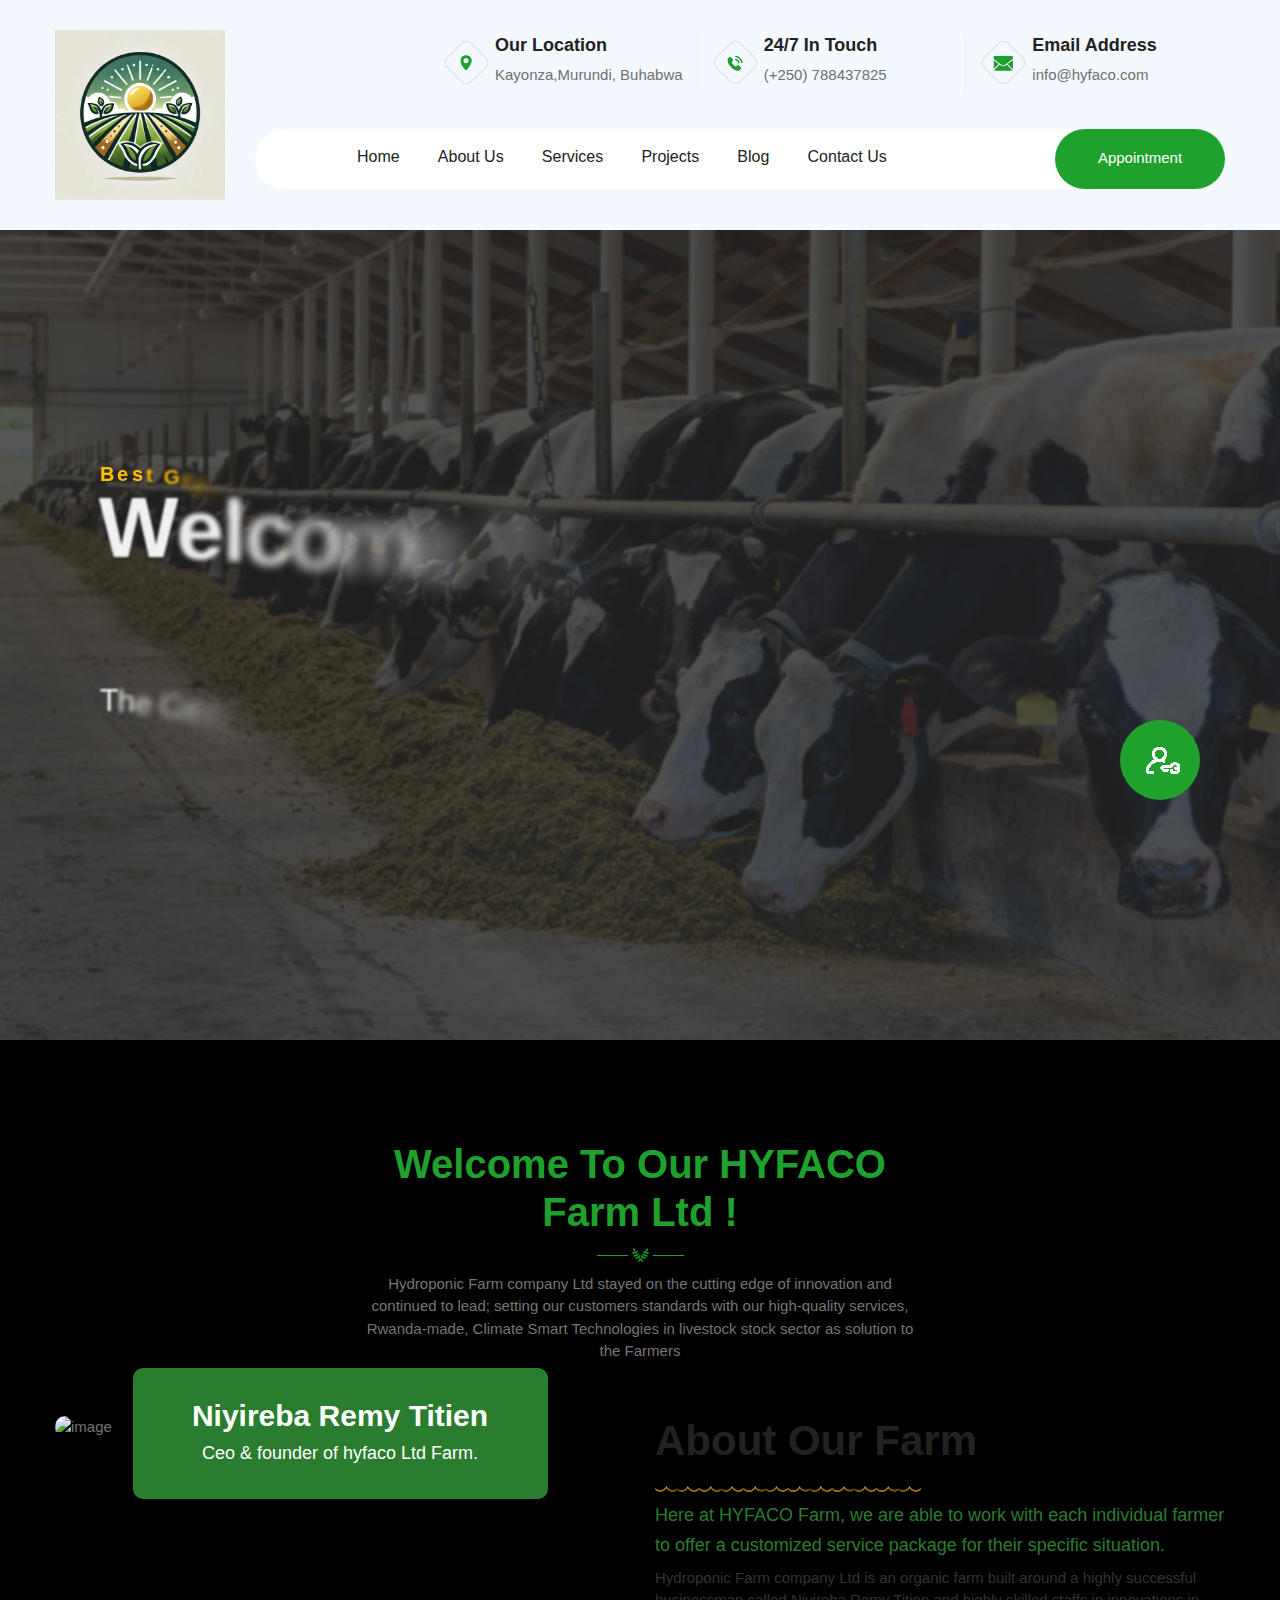
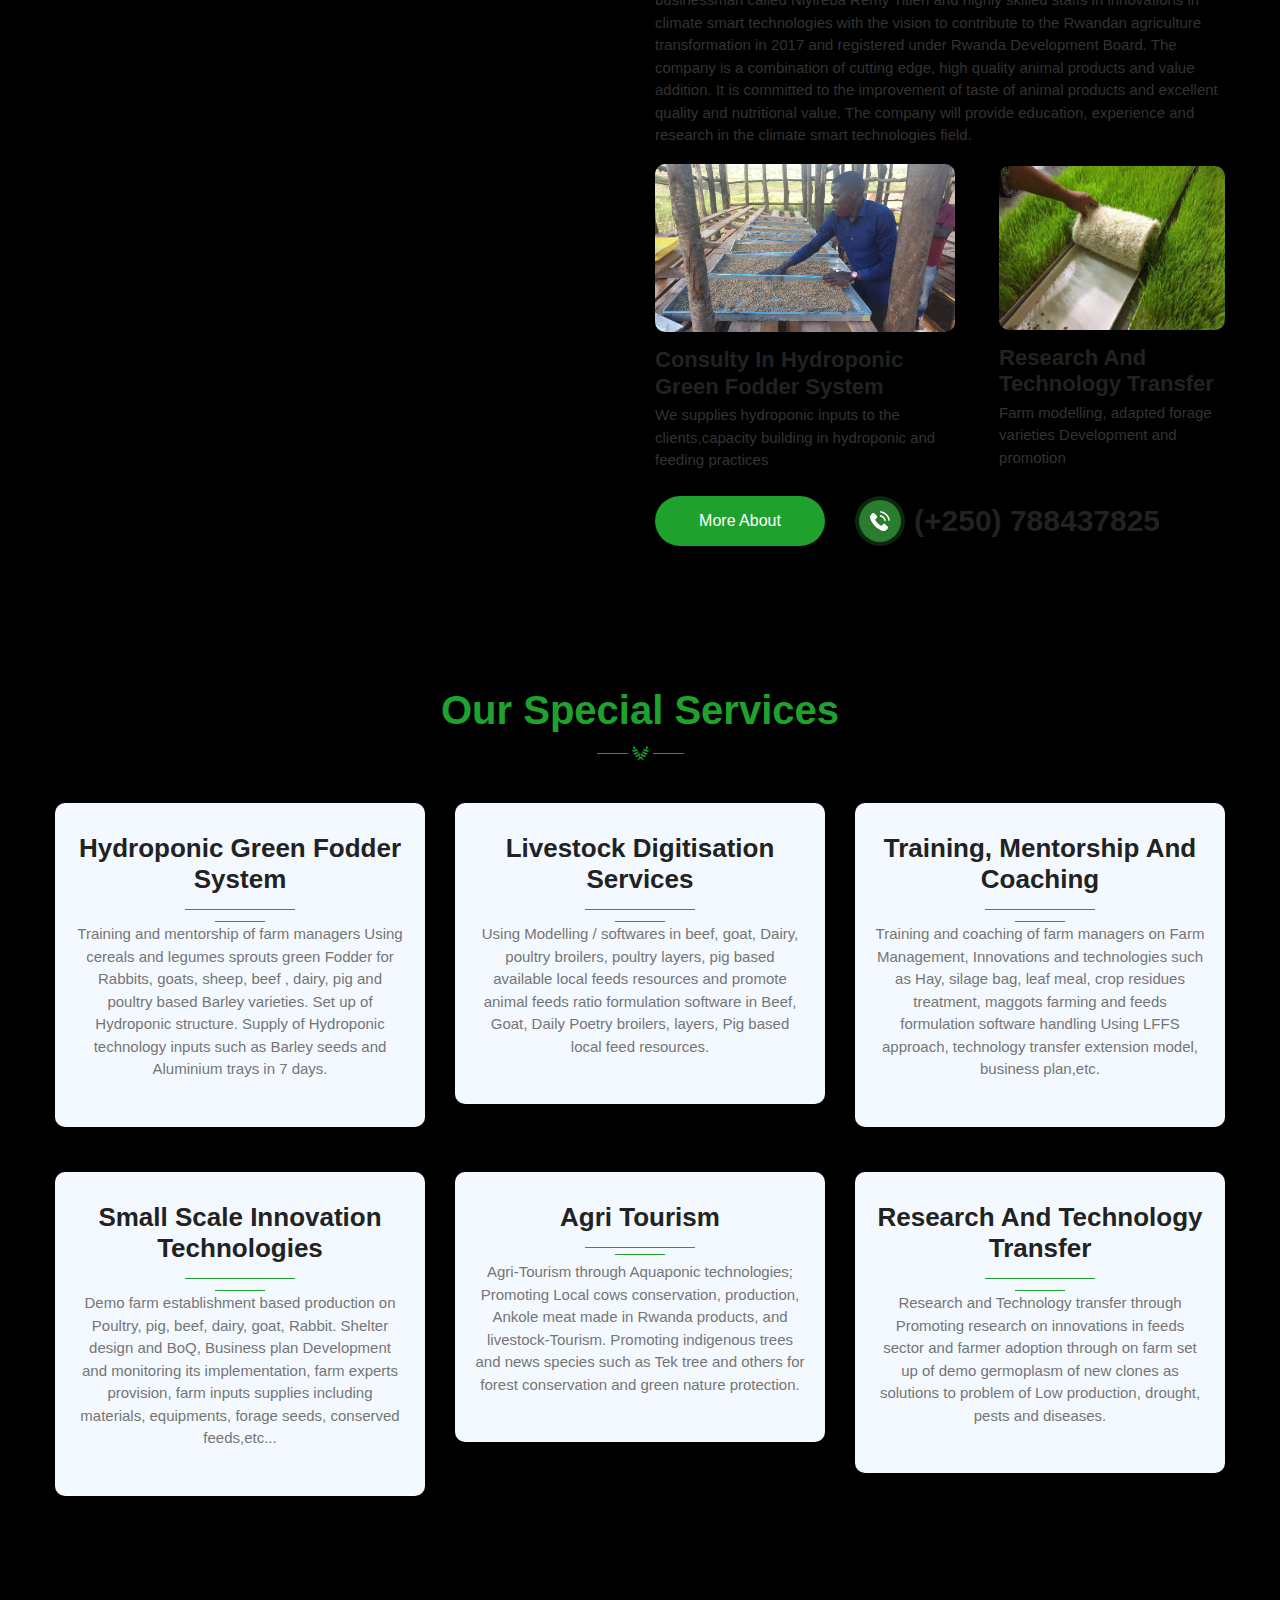
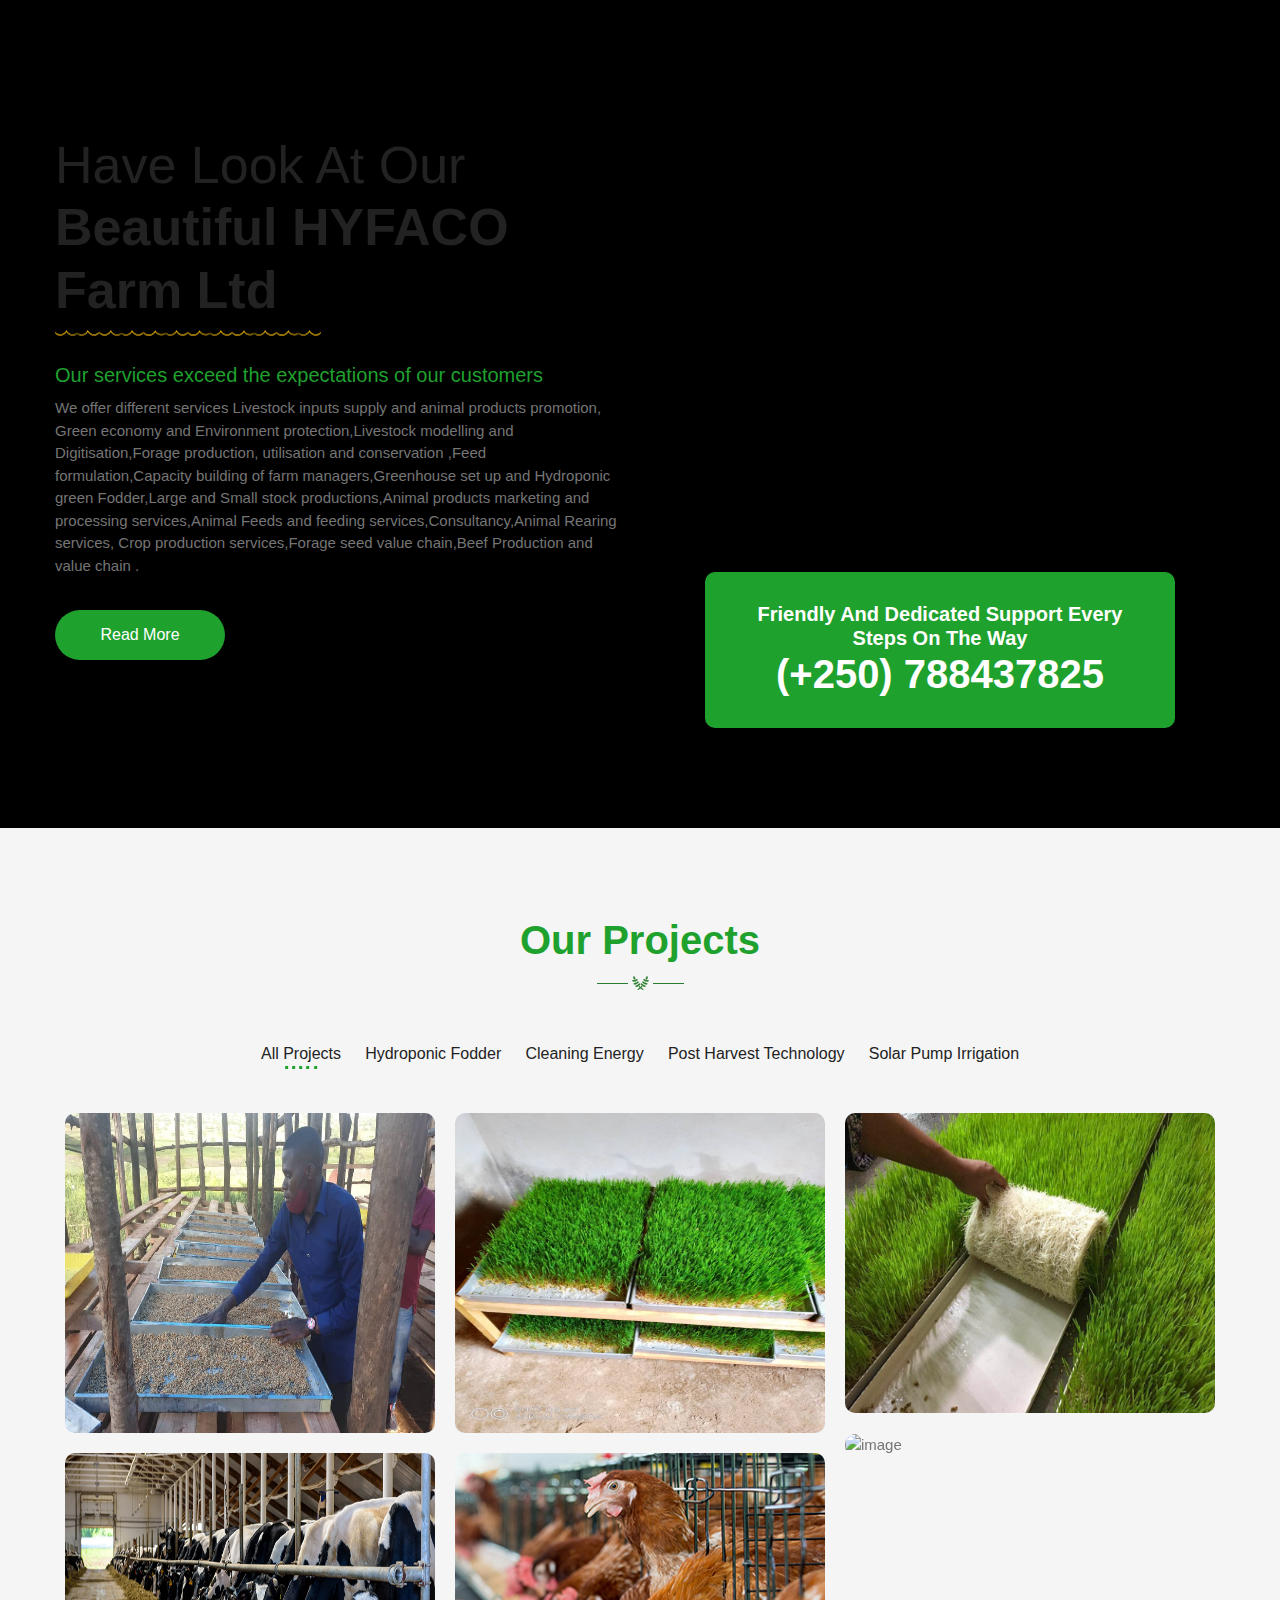
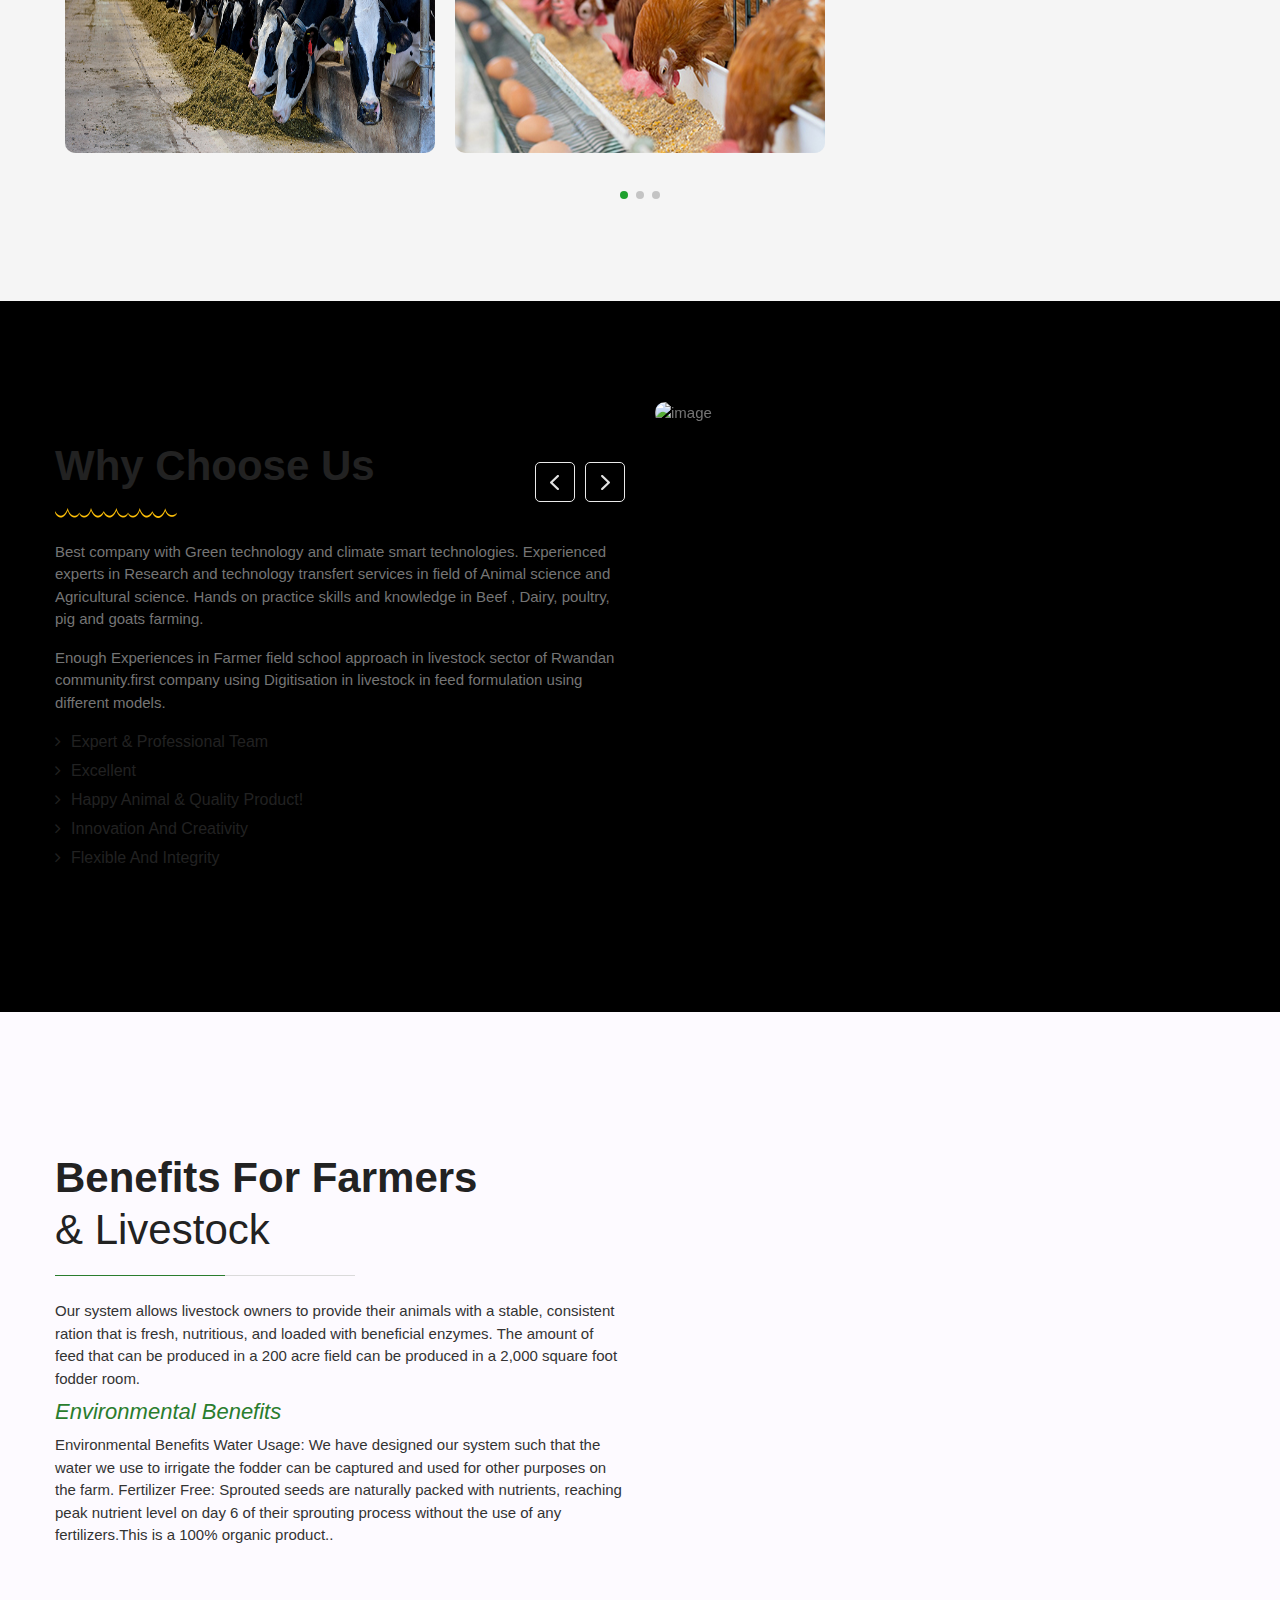
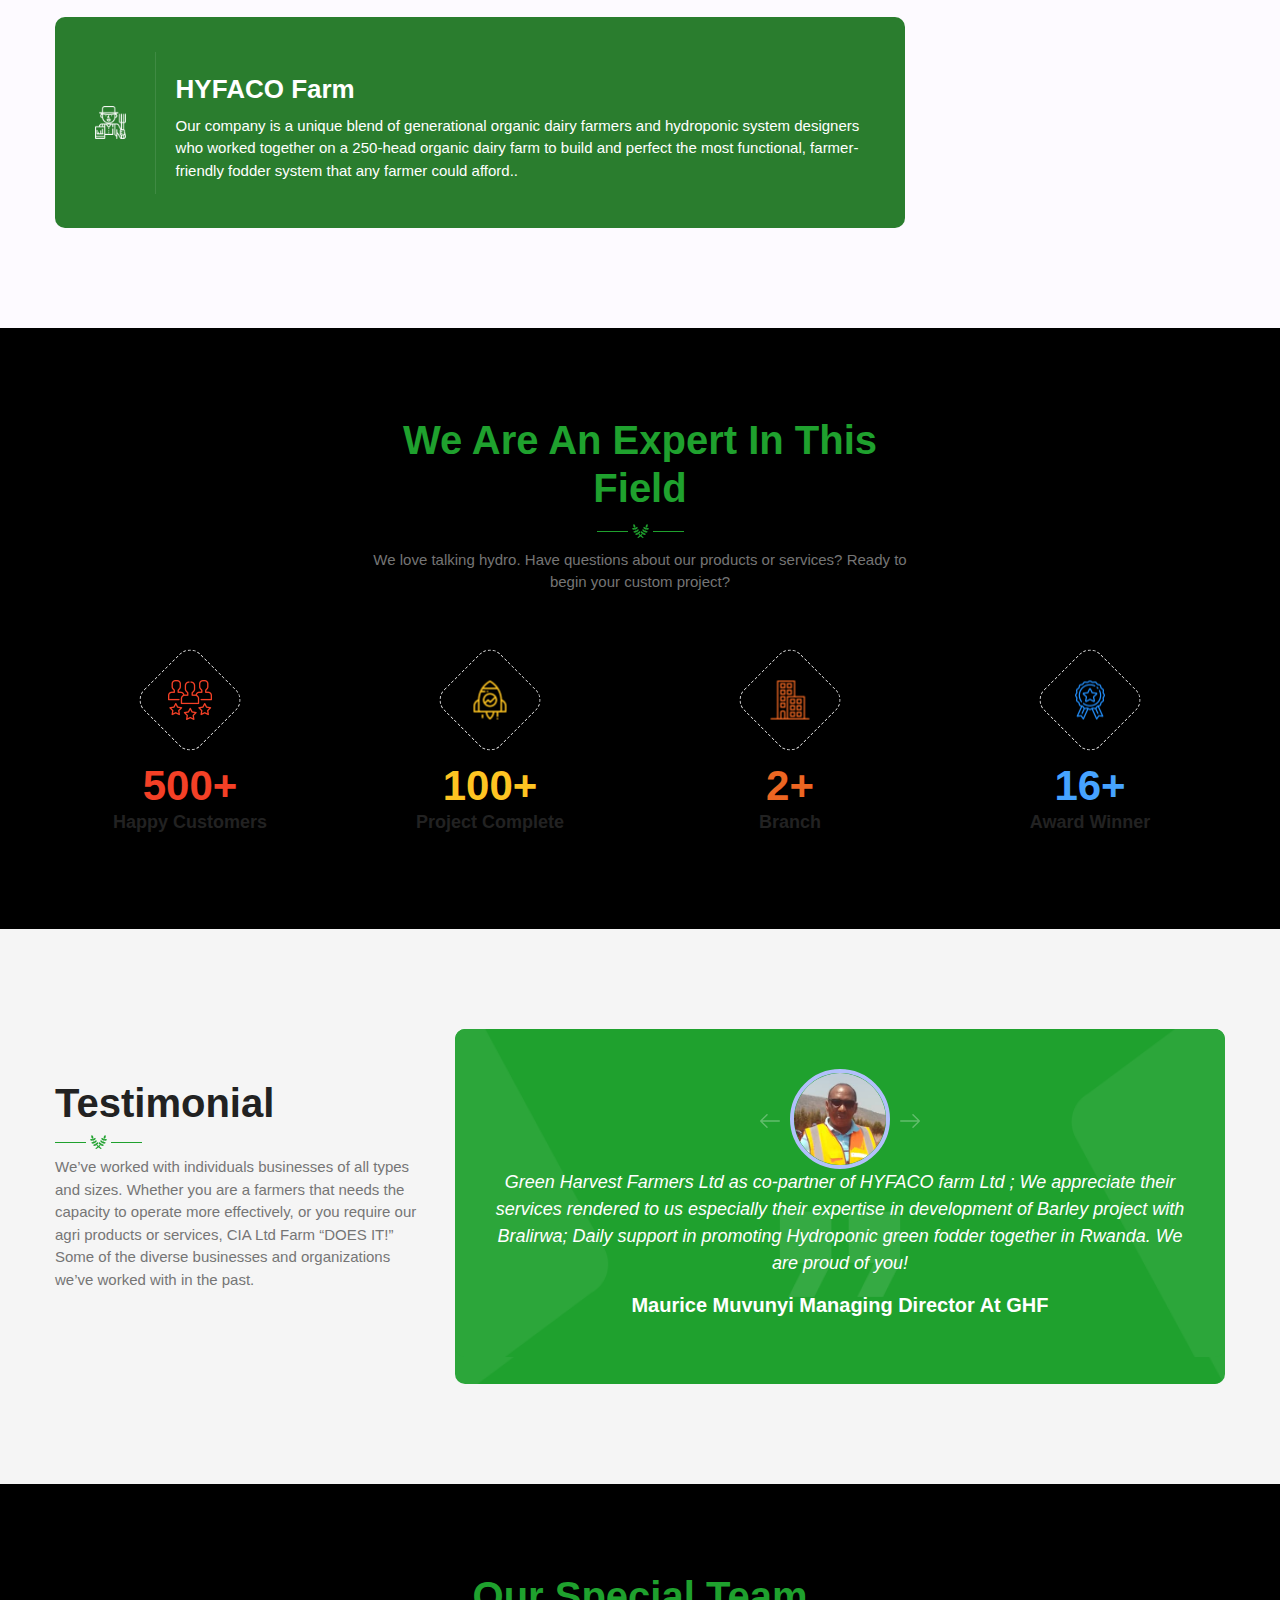
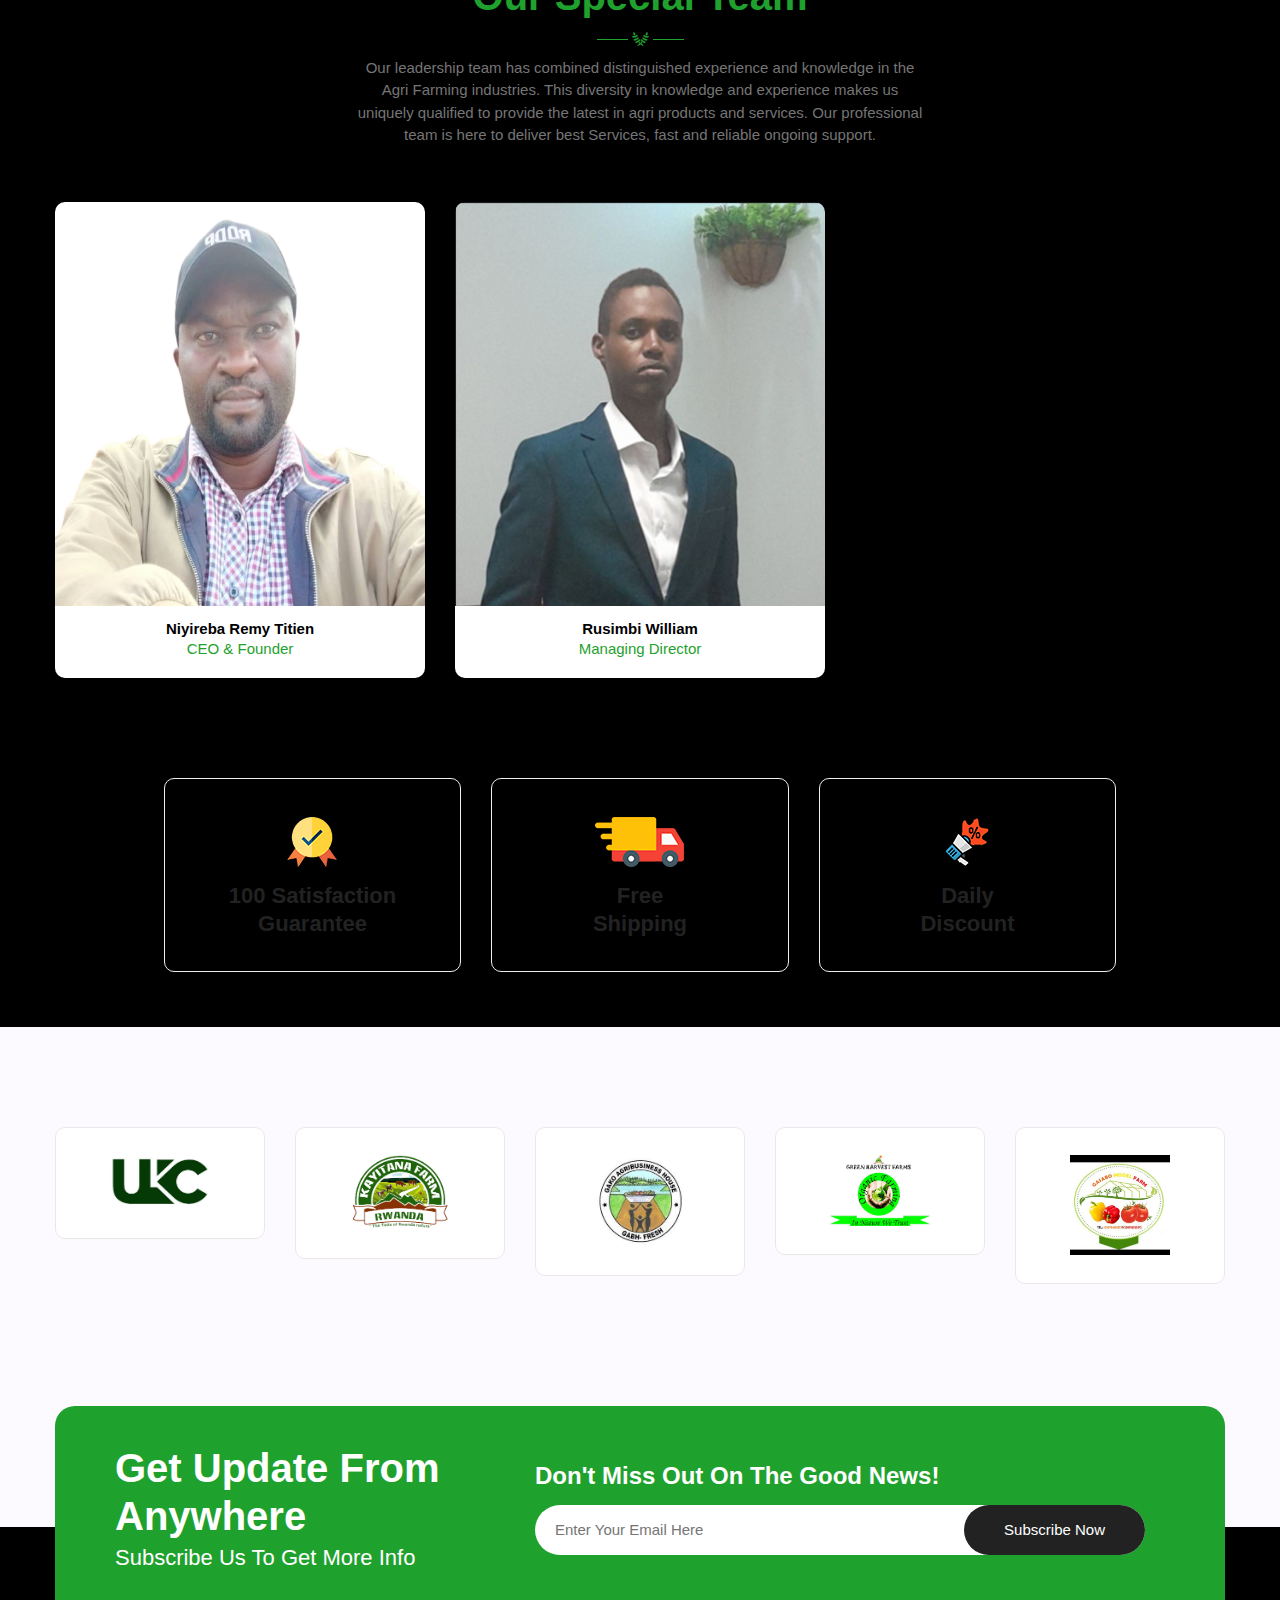
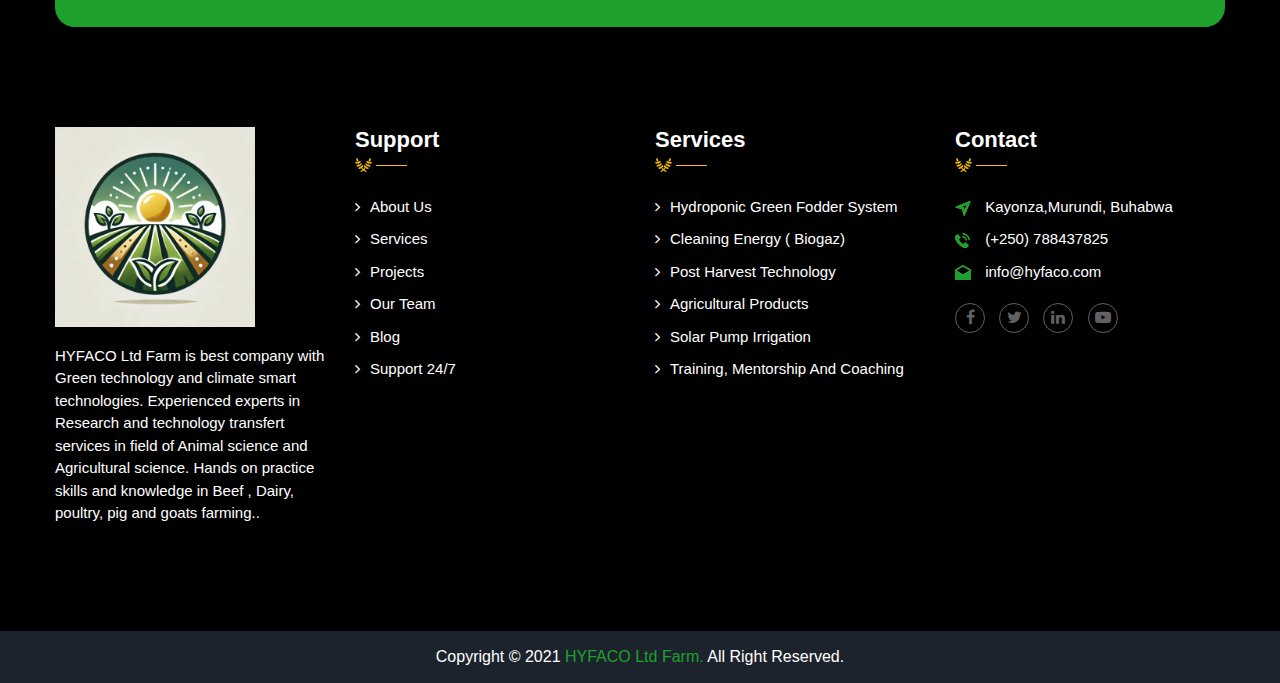
==== commit dfd00744: "Update index.html" ====
--- a/index.html
+++ b/index.html
@@ -30,7 +30,7 @@
     <link rel="shortcut icon" type="image/png" href="images/favicon.png">
 </head>
 
-<body>
+<body style="background-color: black !important">
     <div class="preloader_wrapper">
         <div class="preloader_inner">
             <img src="images/preloader.gif" alt="image" />
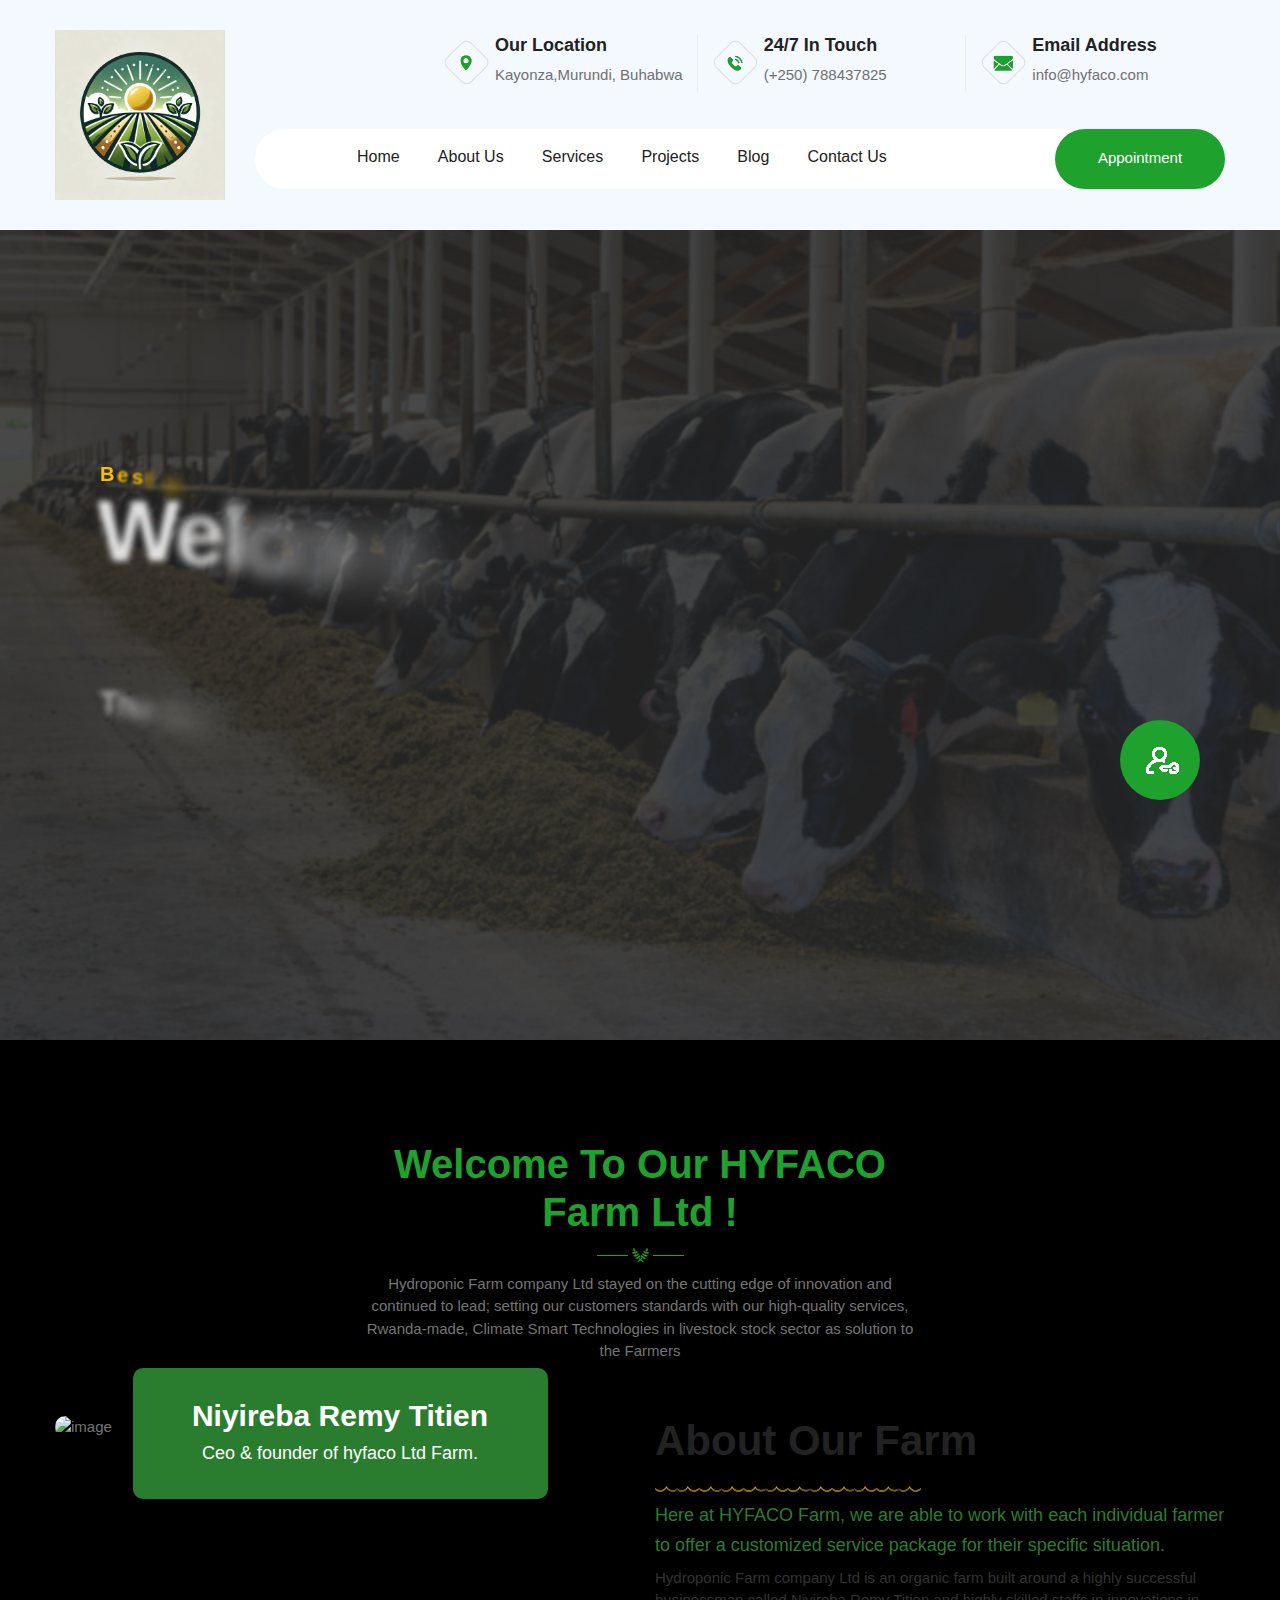
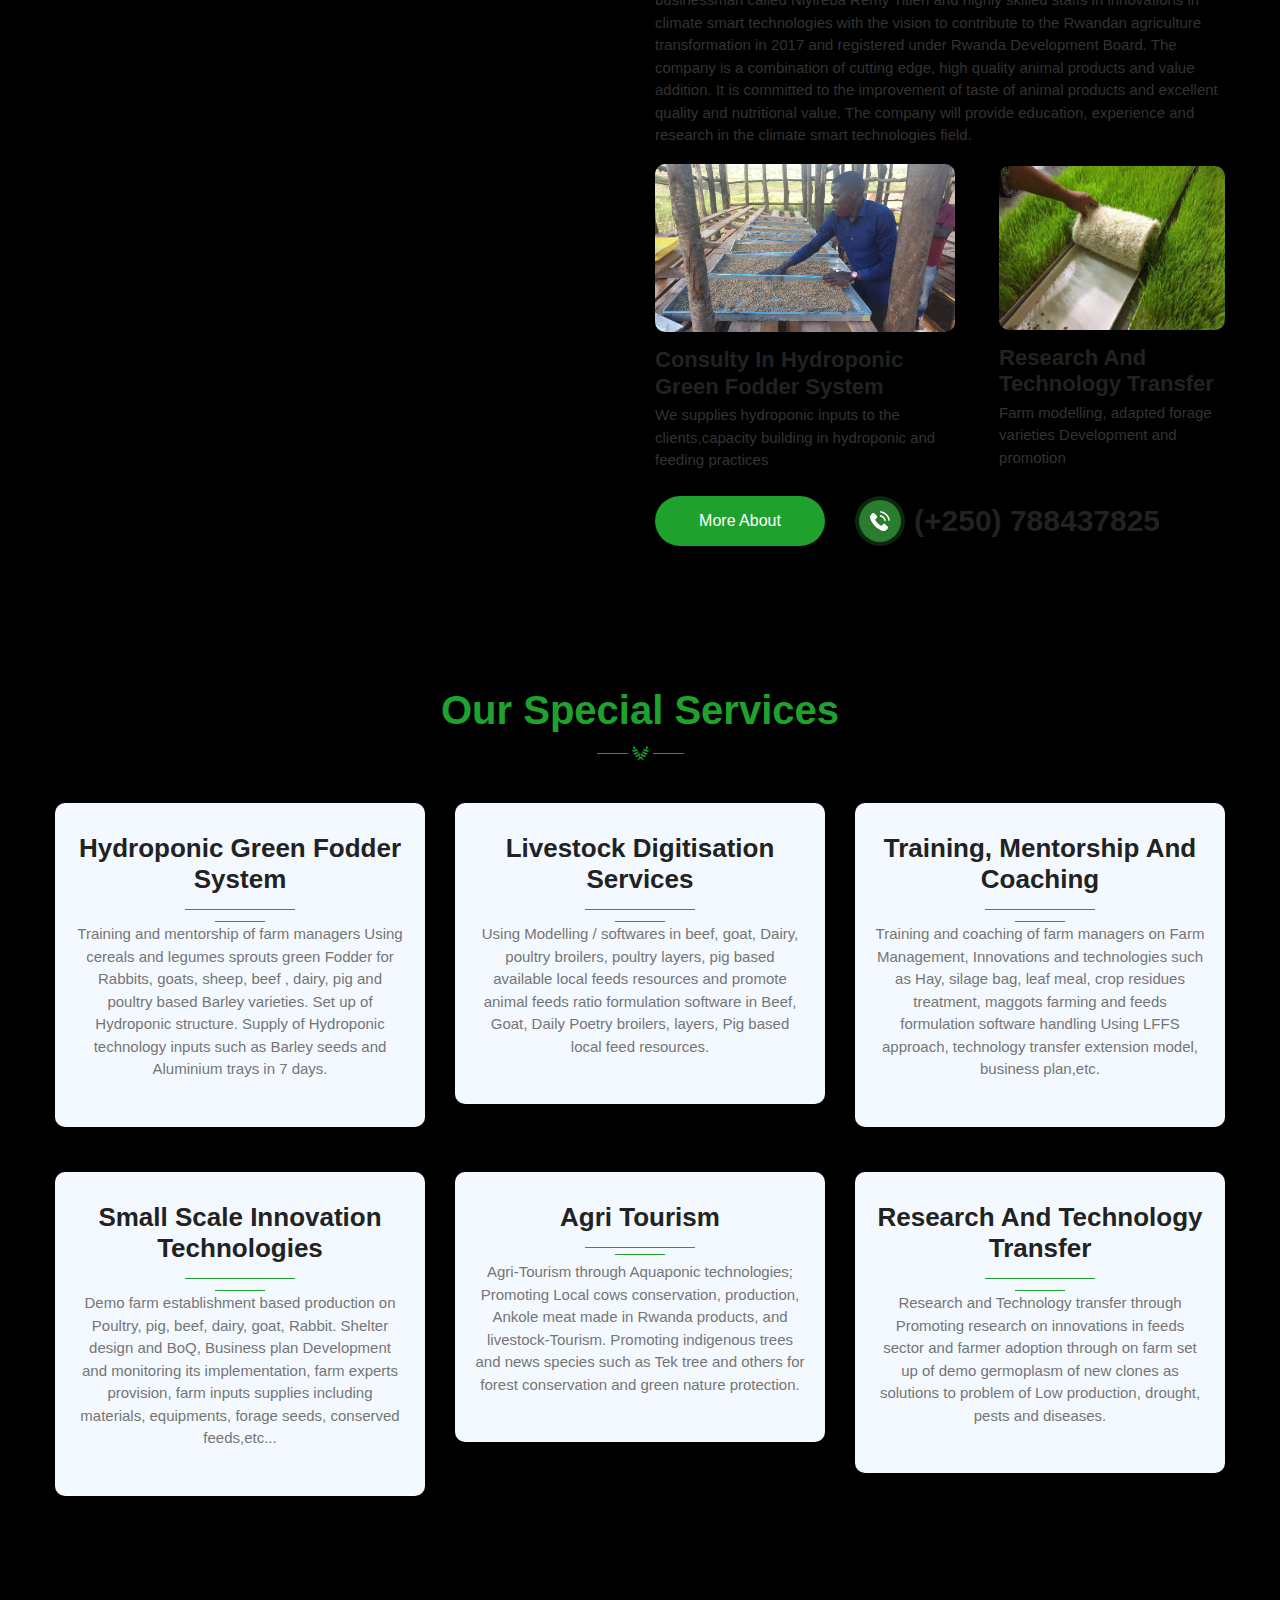
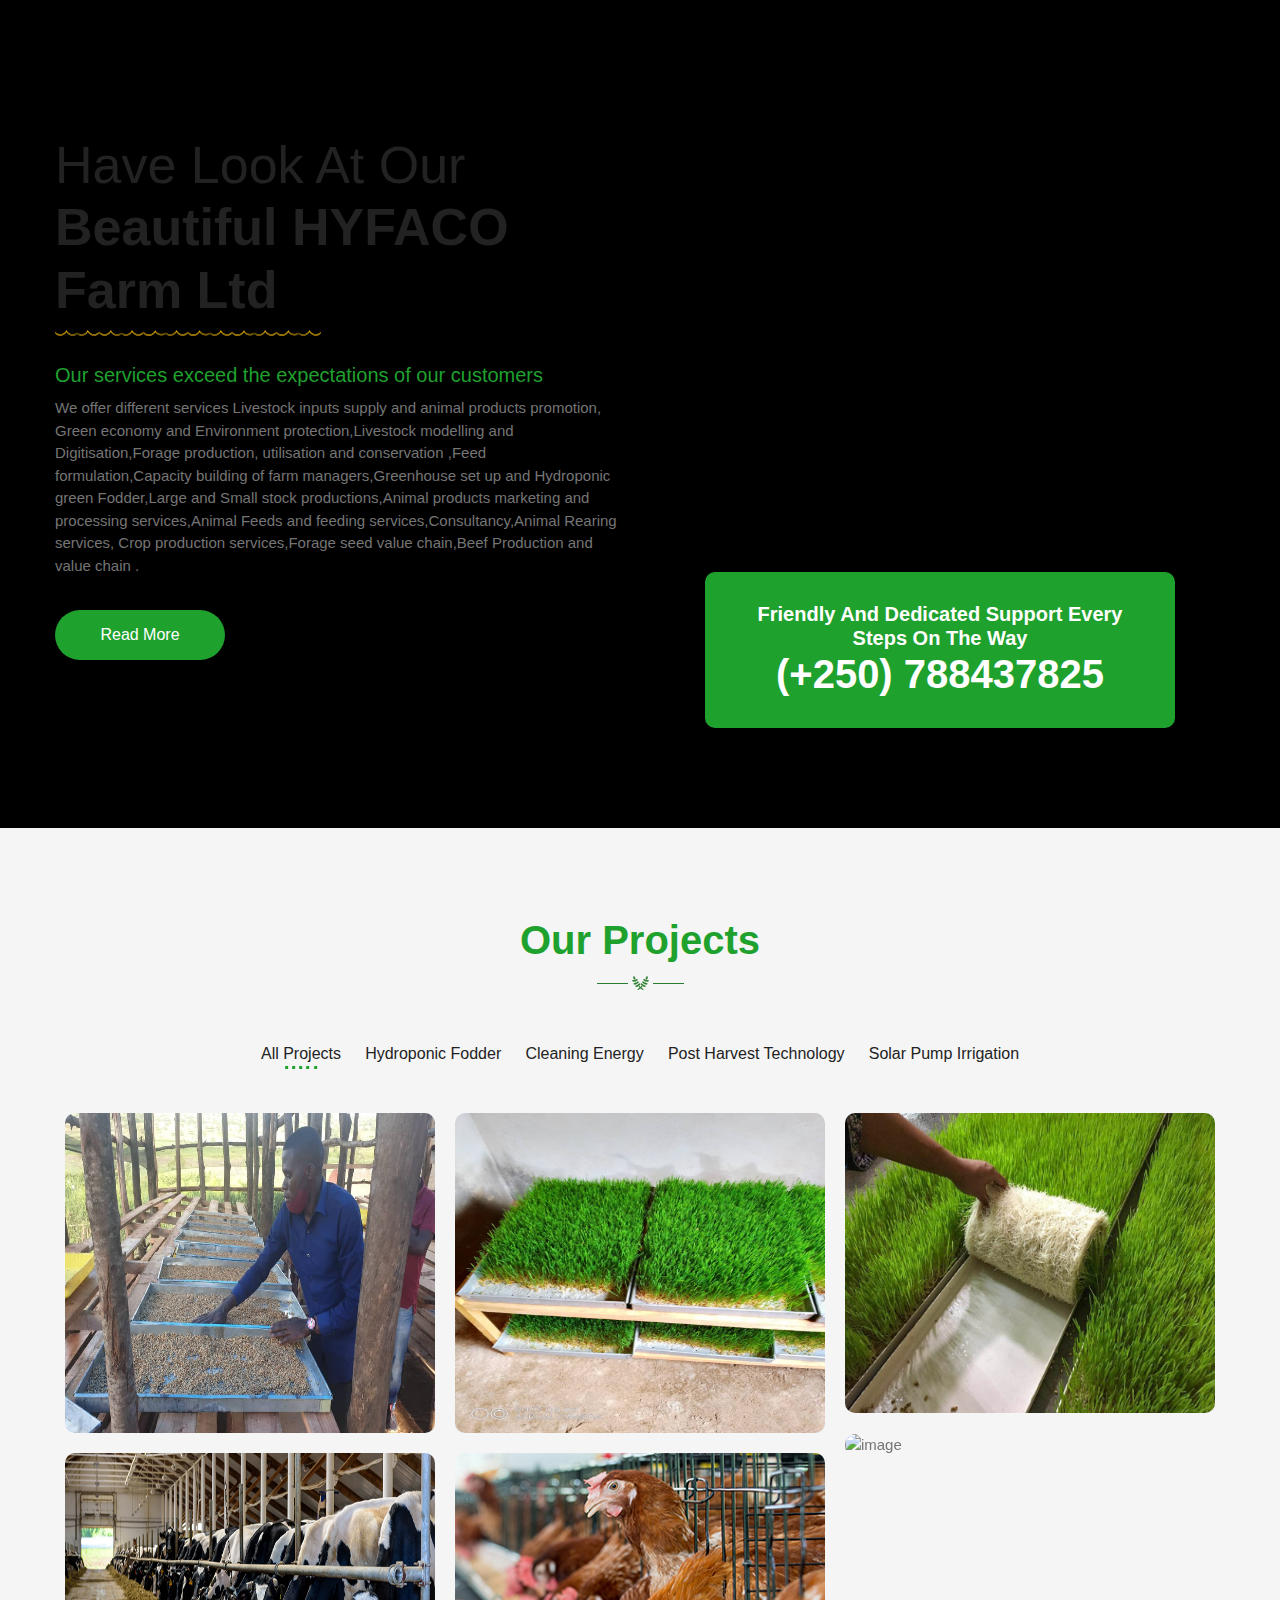
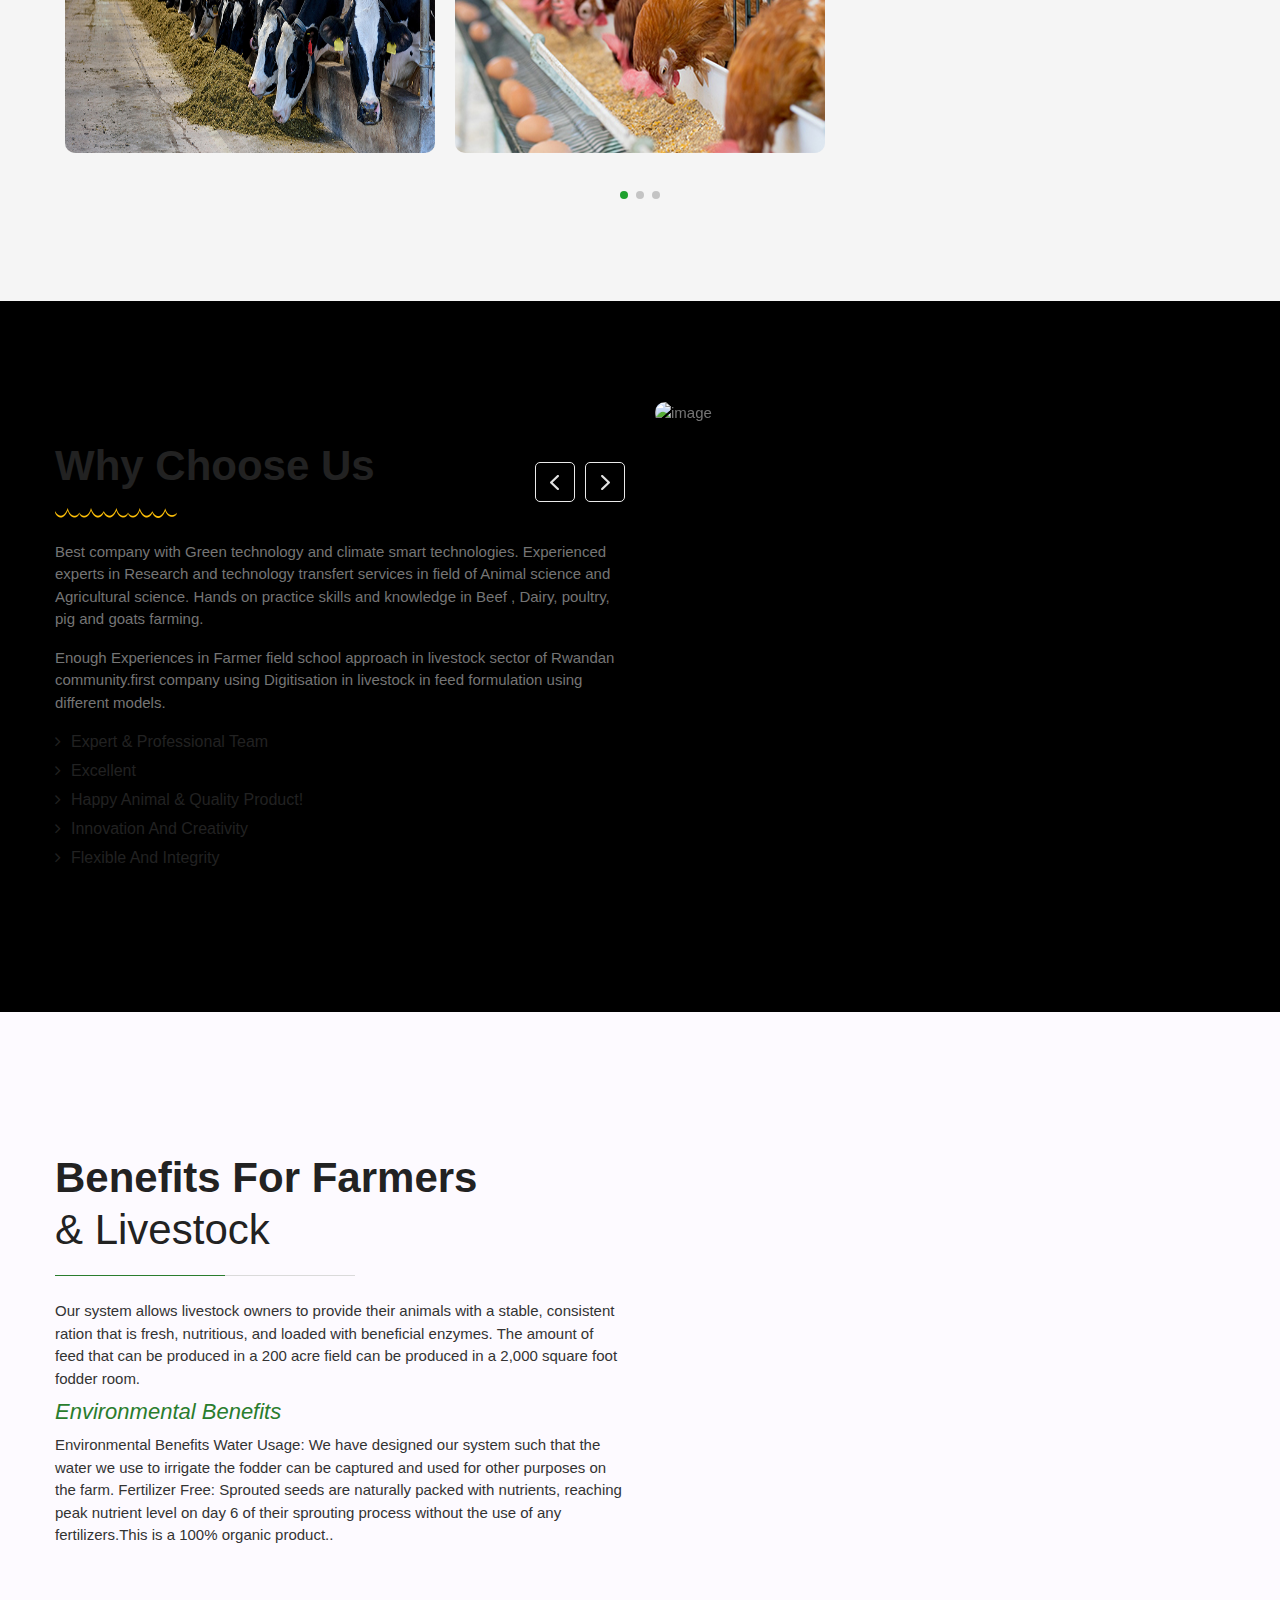
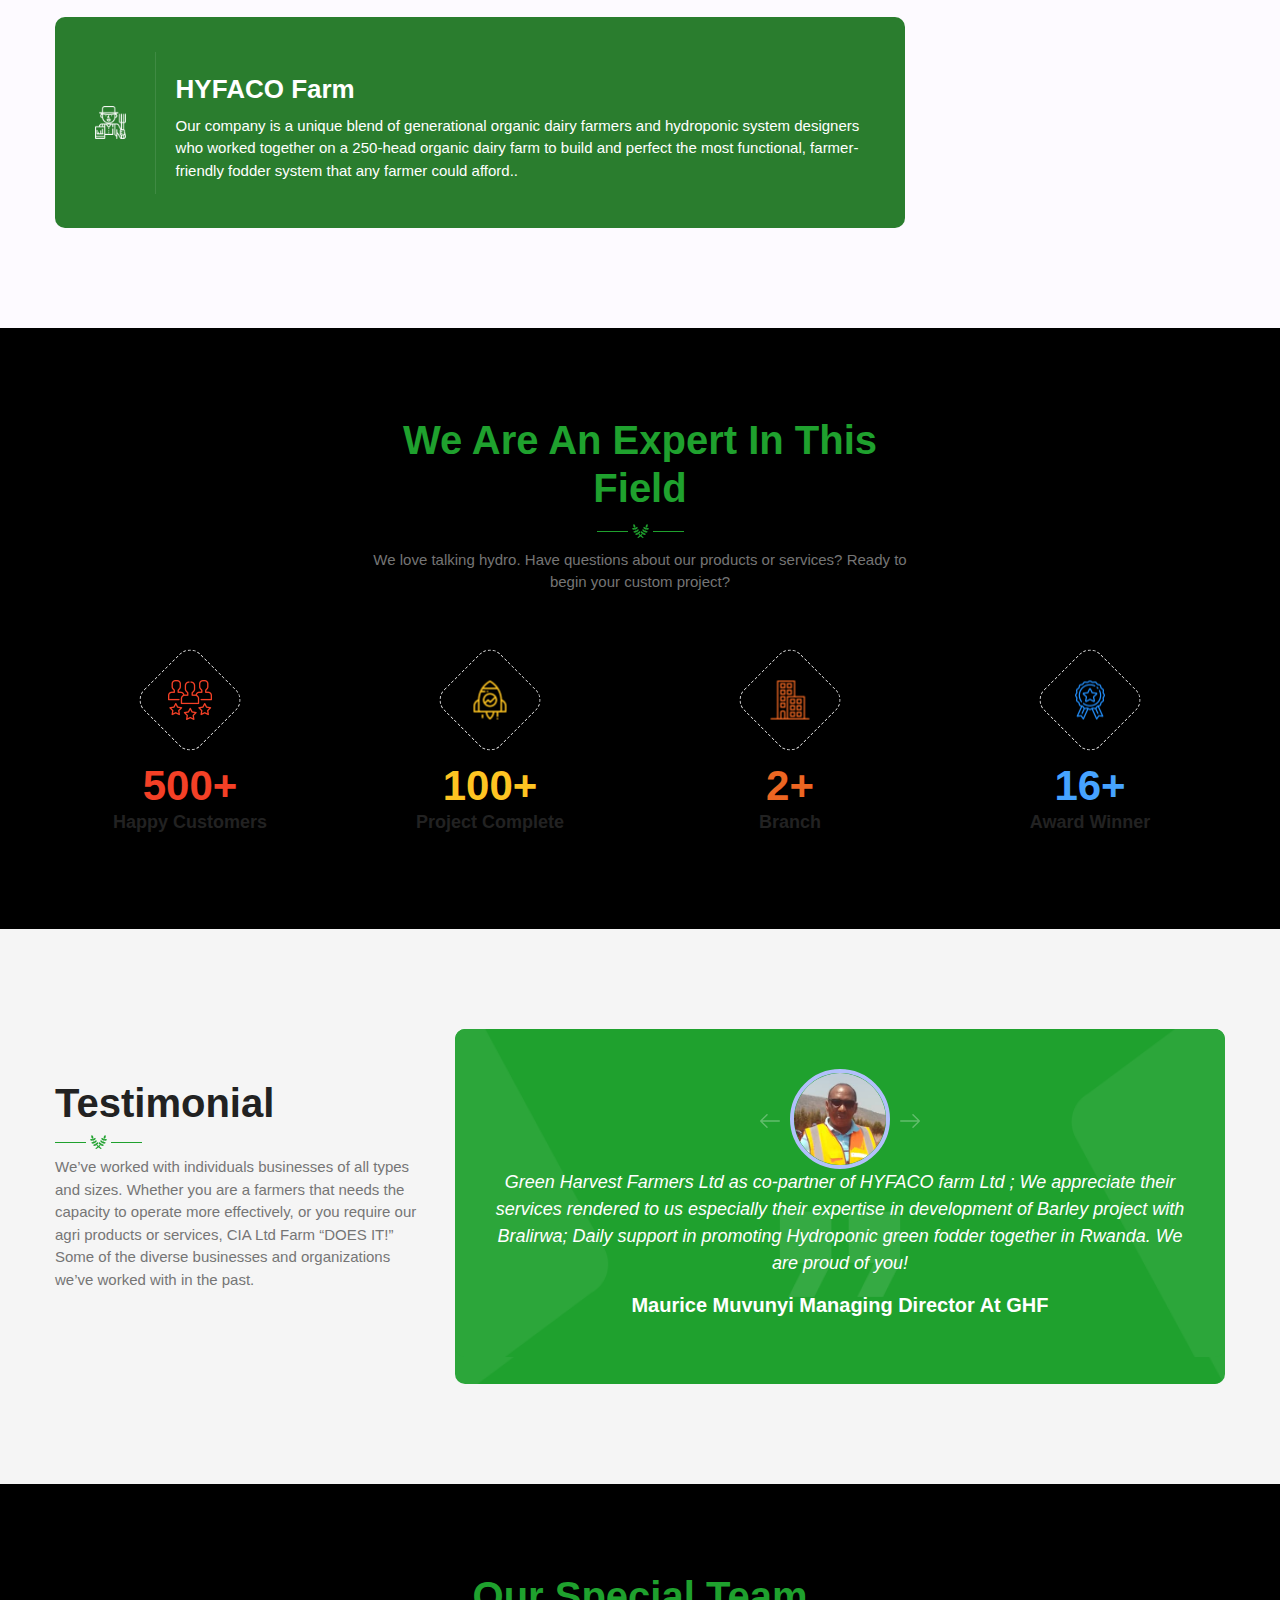
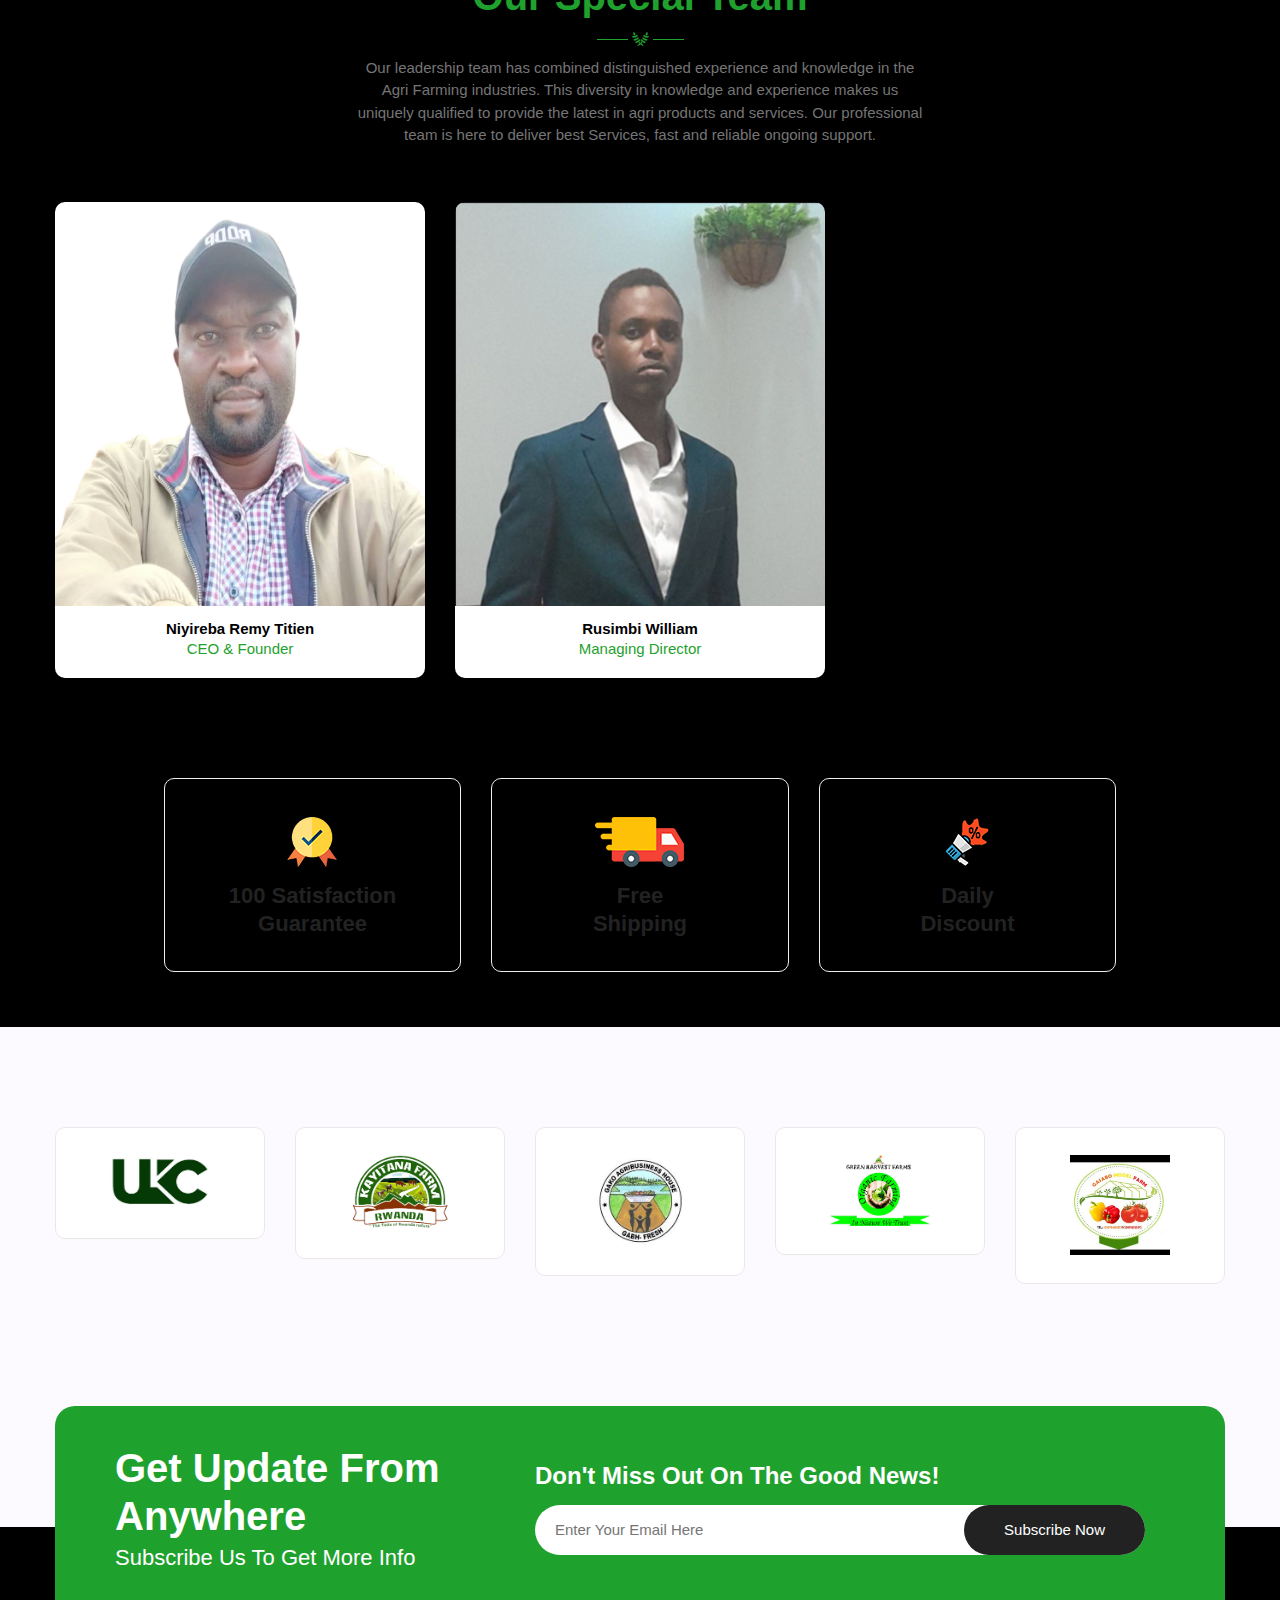
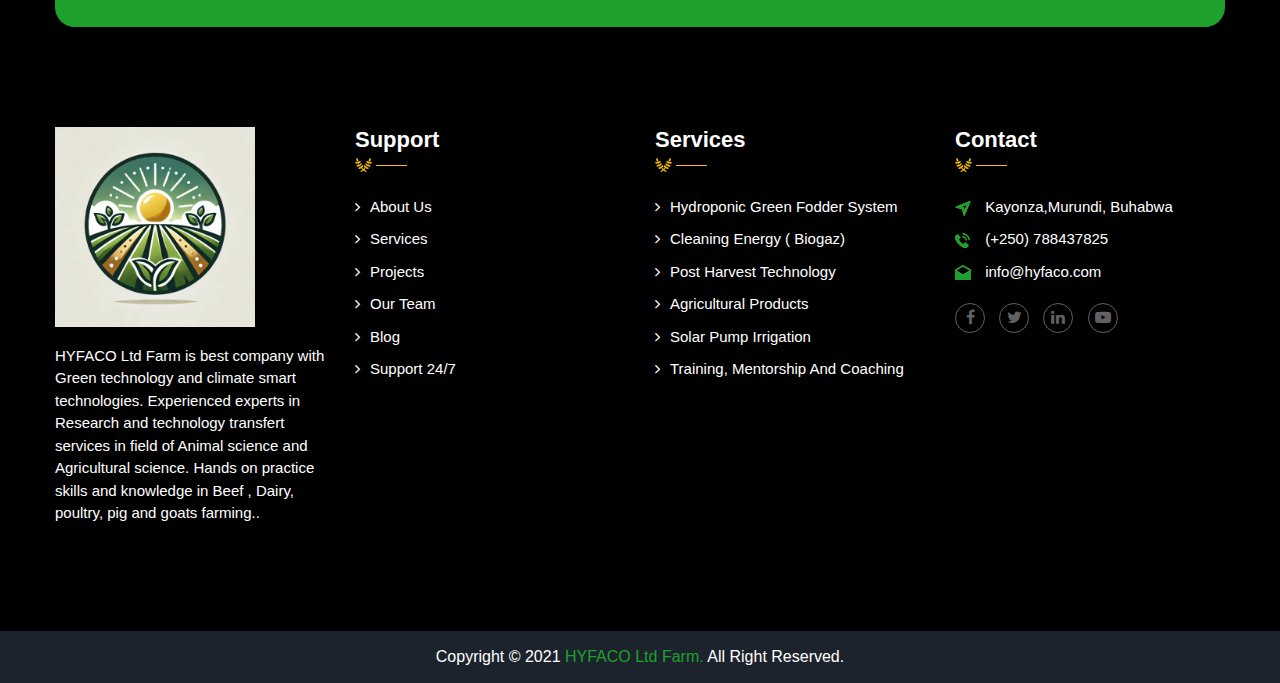
==== commit 5c020296: "Update index.html" ====
--- a/index.html
+++ b/index.html
@@ -218,7 +218,7 @@
                                         </div>
 
 
-                                        <a href="javascript:;" target="_blank" class="tp-caption rev-btn clv_btn" id="slide-407-layer-4" data-x="['center','center','center','center']" data-hoffset="['0','0','0','0']" data-y="['bottom','bottom','top','top']" data-voffset="['30','30','30','30']"
+                                        <a href="javascript:;about.html" target="_blank" class="tp-caption rev-btn clv_btn" id="slide-407-layer-4" data-x="['center','center','center','center']" data-hoffset="['0','0','0','0']" data-y="['bottom','bottom','top','top']" data-voffset="['30','30','30','30']"
                                             data-width="170px" data-height="none" data-whitespace="nowrap" data-type="button" data-actions='' data-basealign="slide" data-responsive_offset="off" data-responsive="off" data-startslide="0" data-endslide="2" data-frames='[{"delay":1600,"speed":1000,"frame":"0","from":"y:20px;sX:1.5;sY:1.5;opacity:0;fb:10px;","to":"o:1;fb:0;","ease":"Power4.easeOut"},{"delay":"wait","speed":1000,"frame":"999","to":"opacity:0;fb:10px;","ease":"Power4.easeOut"},{"frame":"hover","speed":"0","ease":"Linear.easeNone","to":"o:1;rX:0;rY:0;rZ:0;z:0;fb:0;","style":"c:rgba(0, 0, 0, 1.00);bg:rgba(255, 255, 255, 1.00);"}]'
                                             data-textAlign="['center','center','center','center']" data-margintop="[18,18,0,0]" data-paddingtop="[0,0,0,0]" data-paddingright="[35,35,35,35]" data-paddingbottom="[0,0,0,0]" data-paddingleft="[35,35,35,35]" style="z-index: 8; white-space: nowrap; font-size: 16px; font-weight: 400; color: rgba(255, 255, 255, 1.00);font-family:'Source Sans Pro', sans-serif;border-radius:30px 30px 30px 30px;display:inline-block;outline:none;box-shadow:none;box-sizing:border-box;-moz-box-sizing:border-box;-webkit-box-sizing:border-box;cursor:pointer;text-decoration: none;">Read More</a>
 
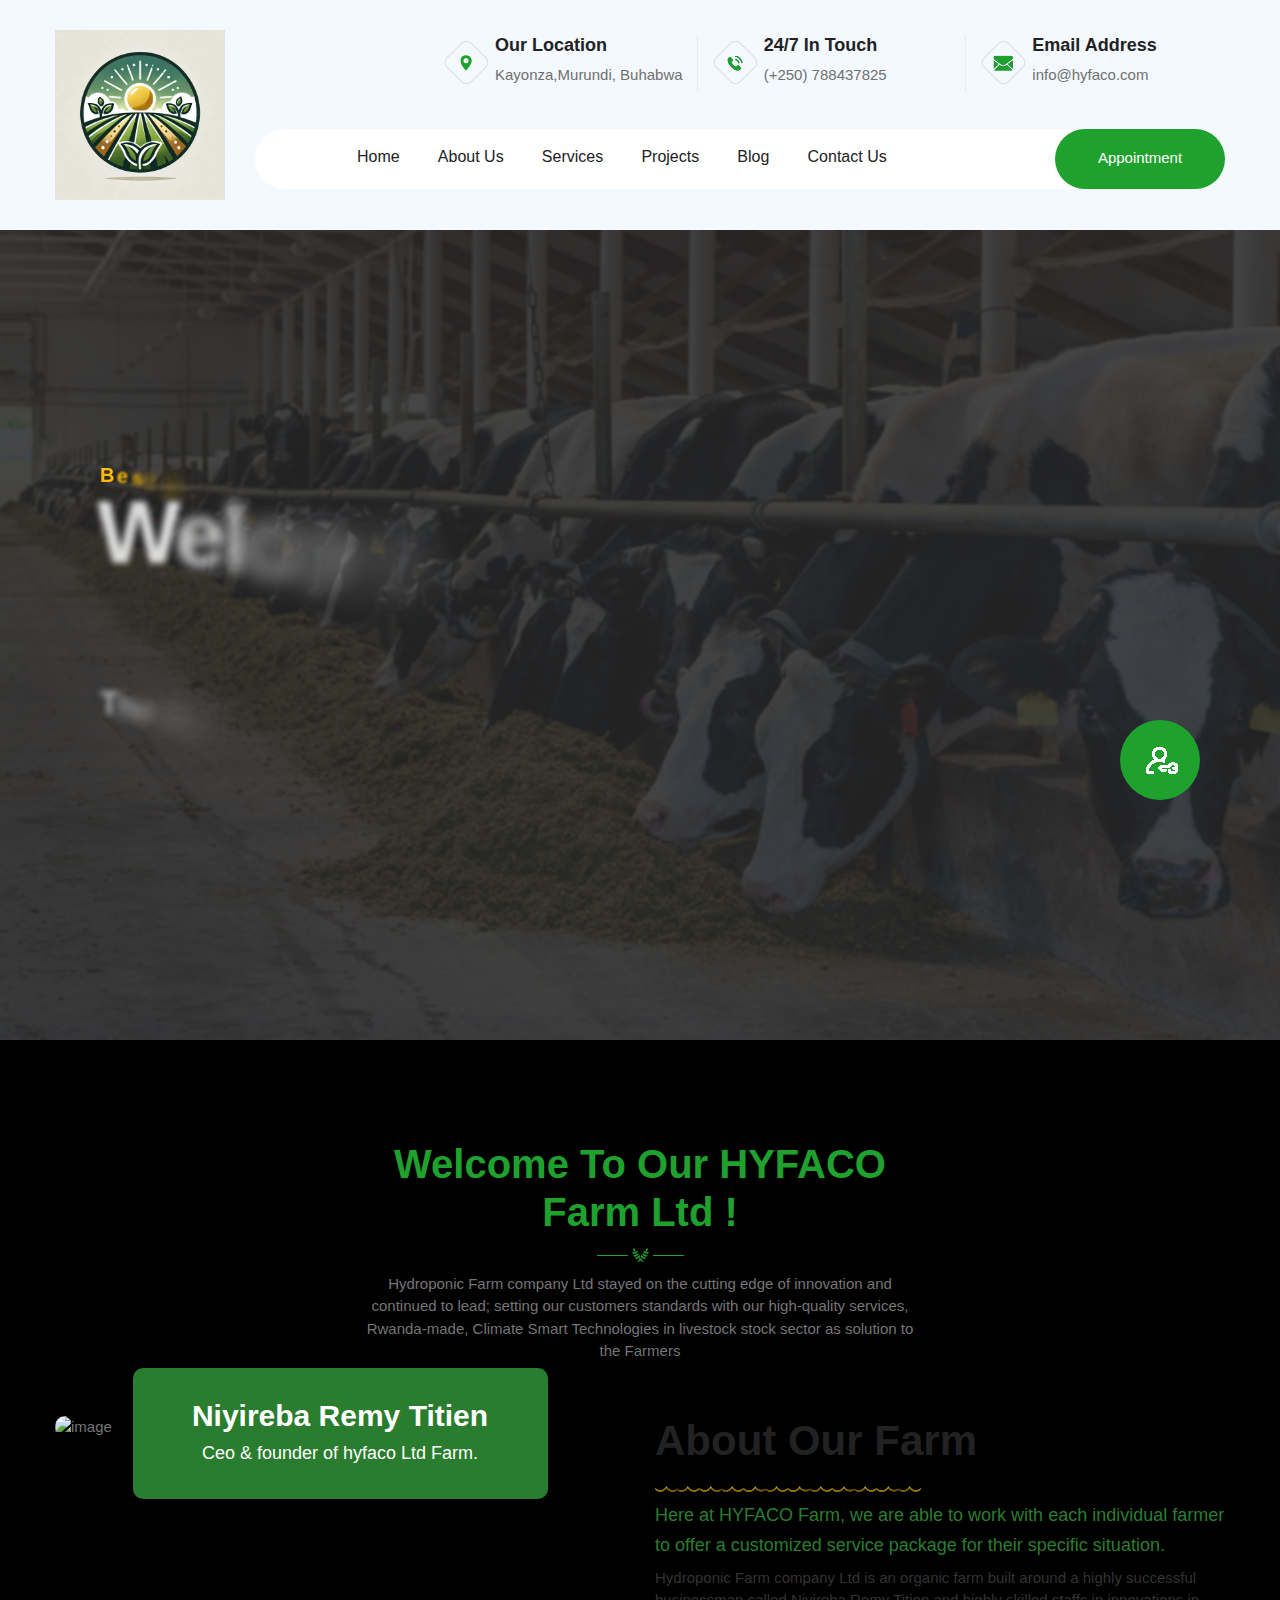
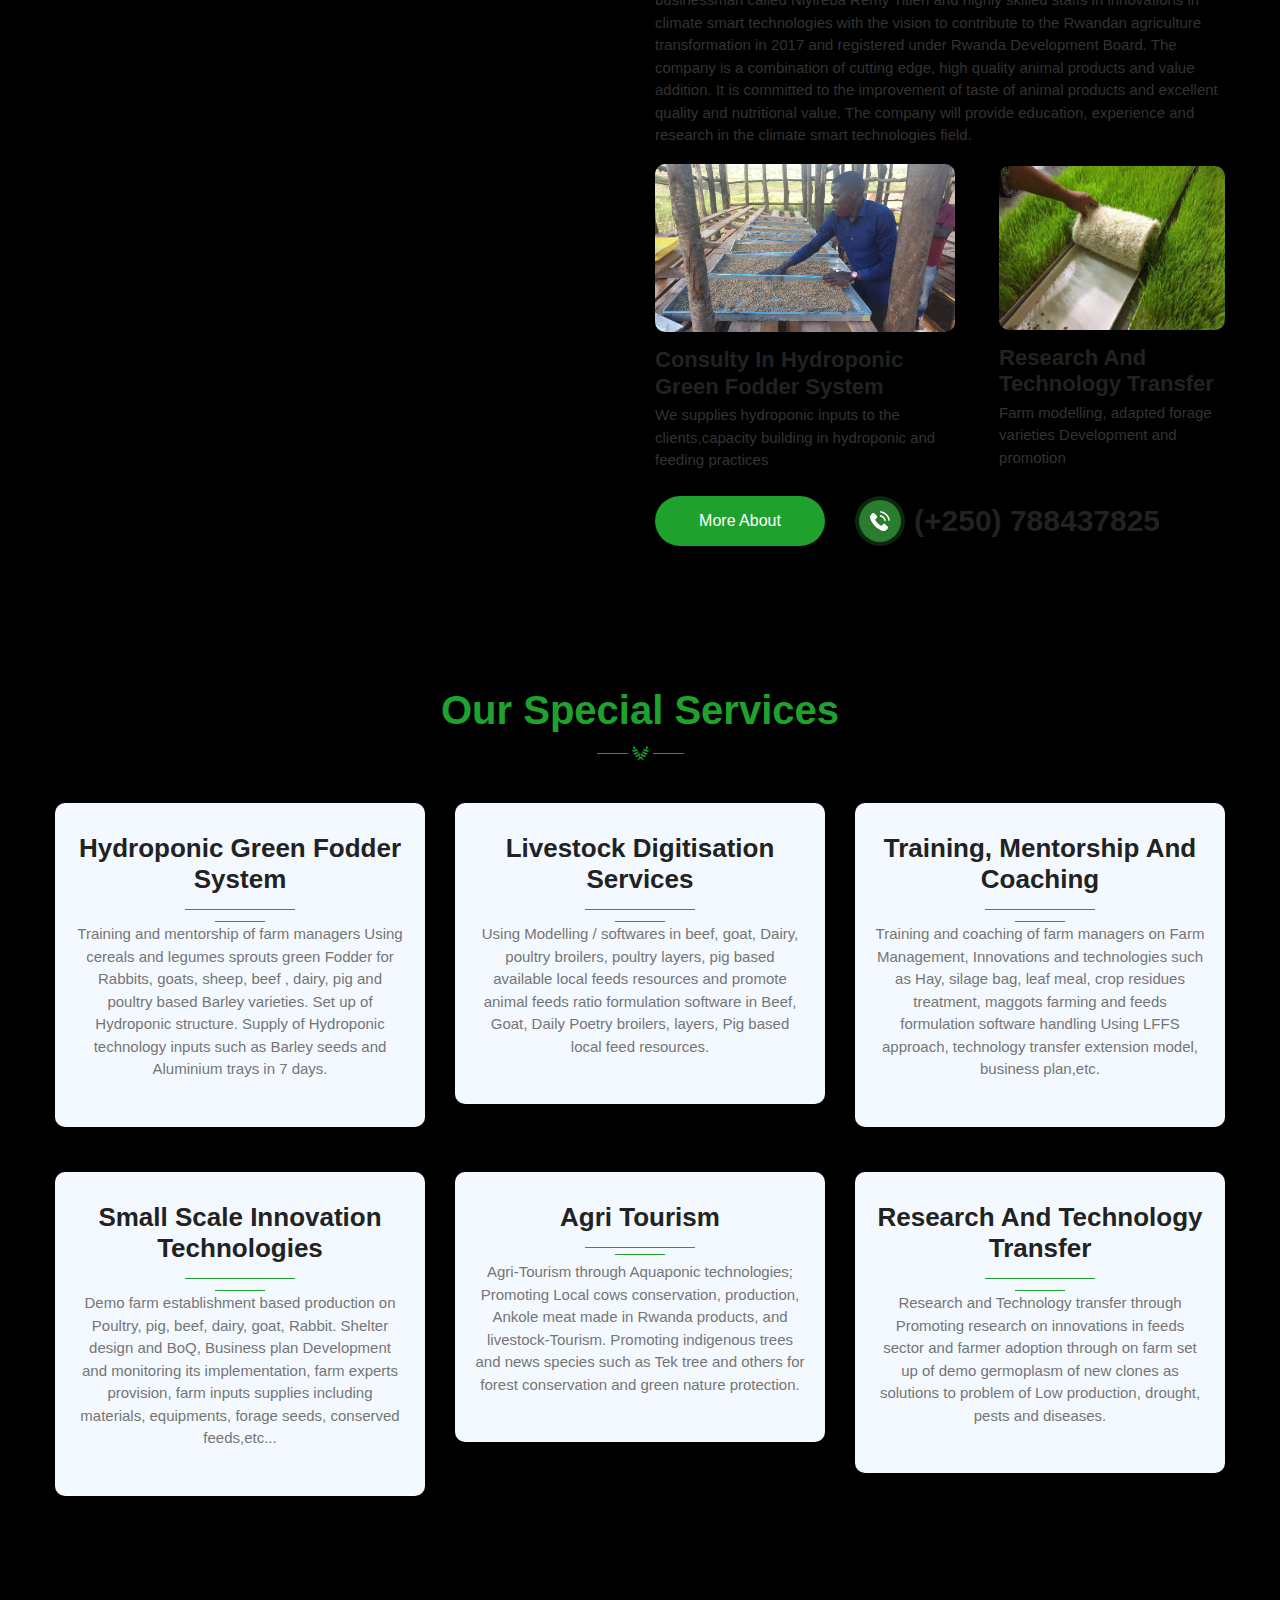
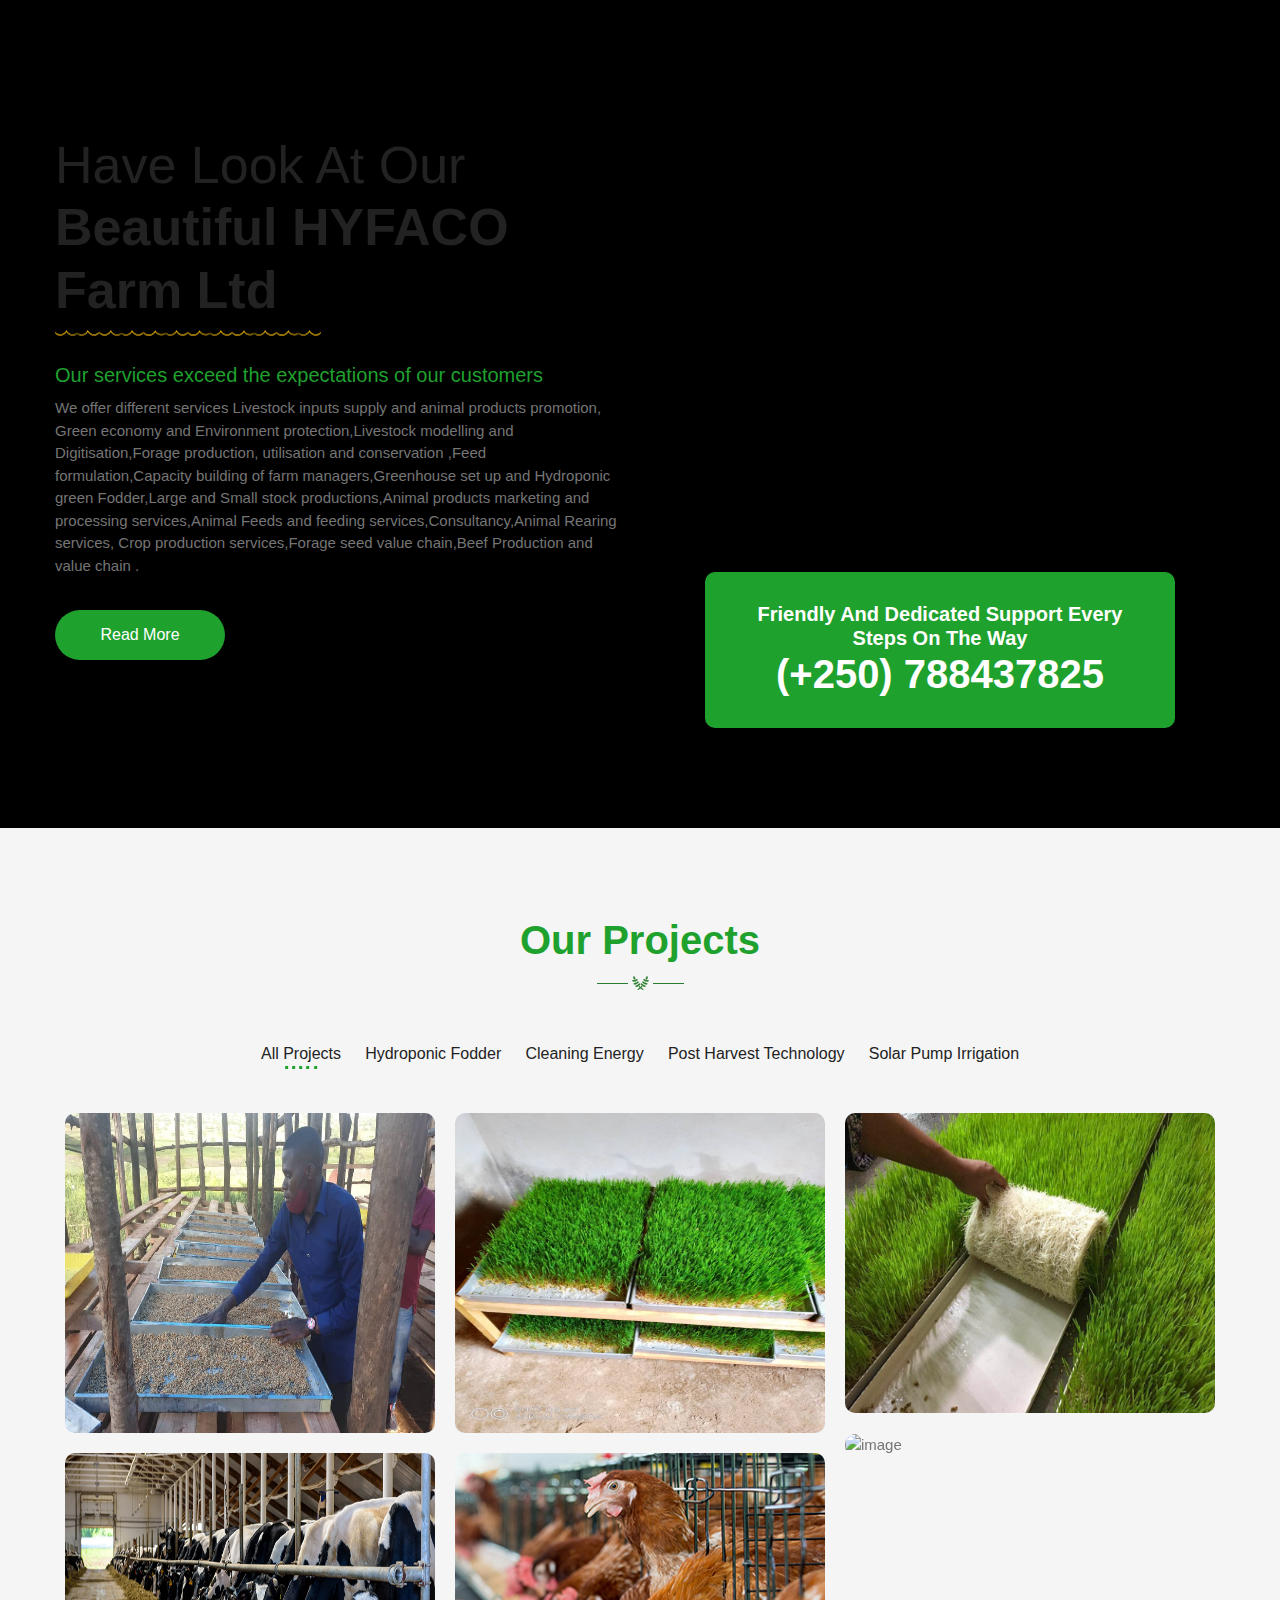
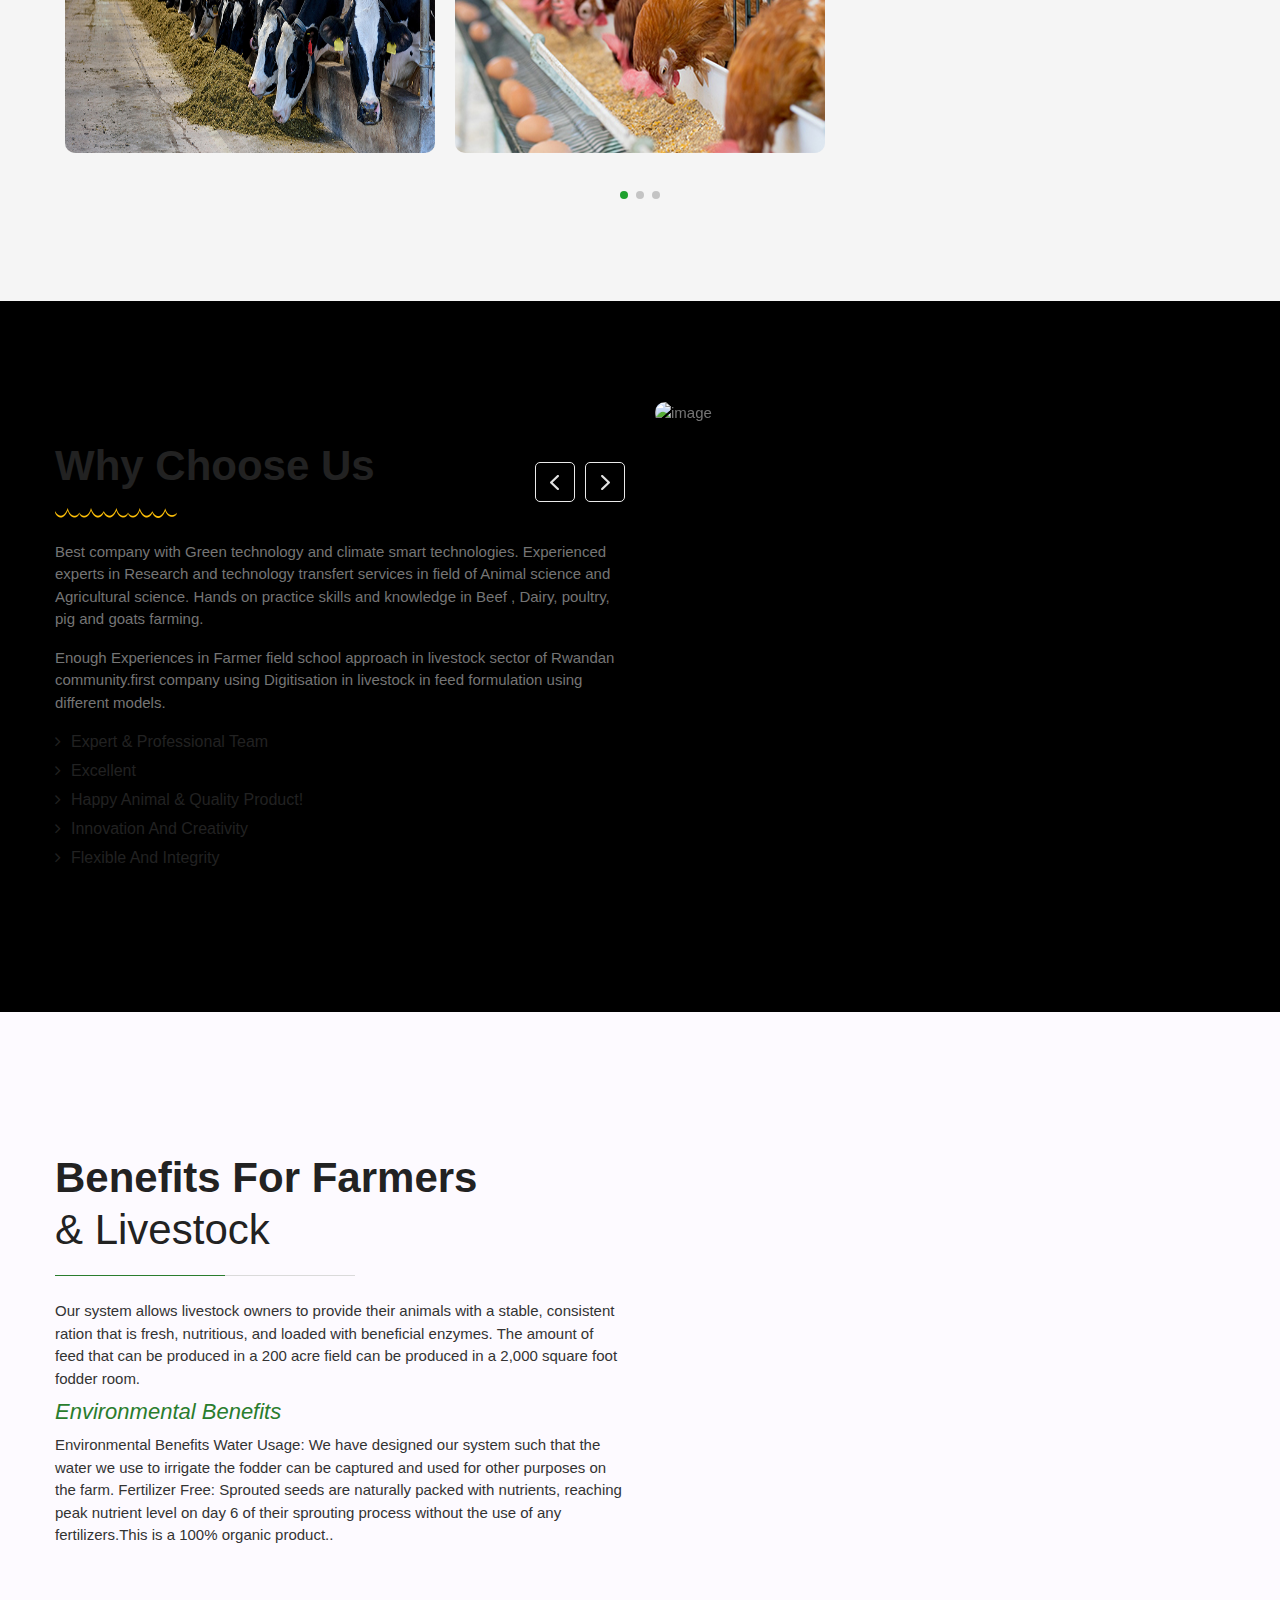
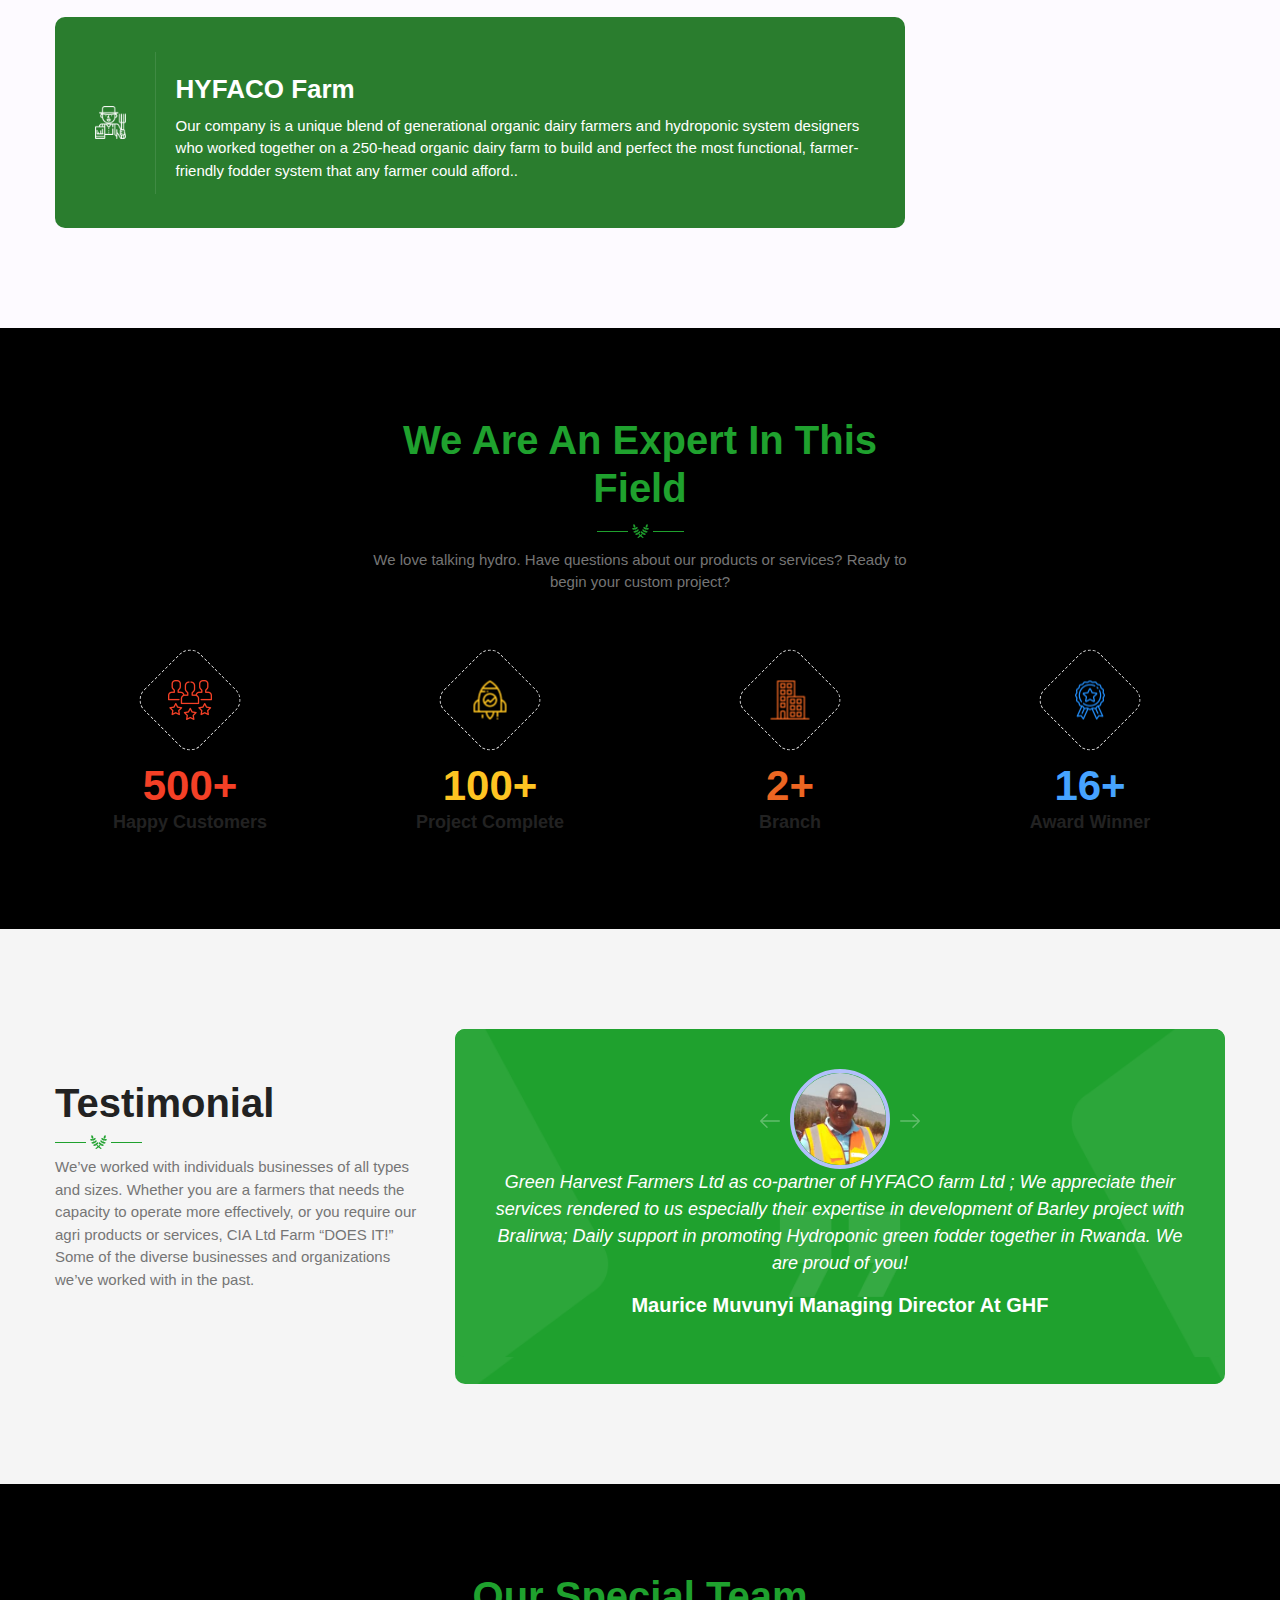
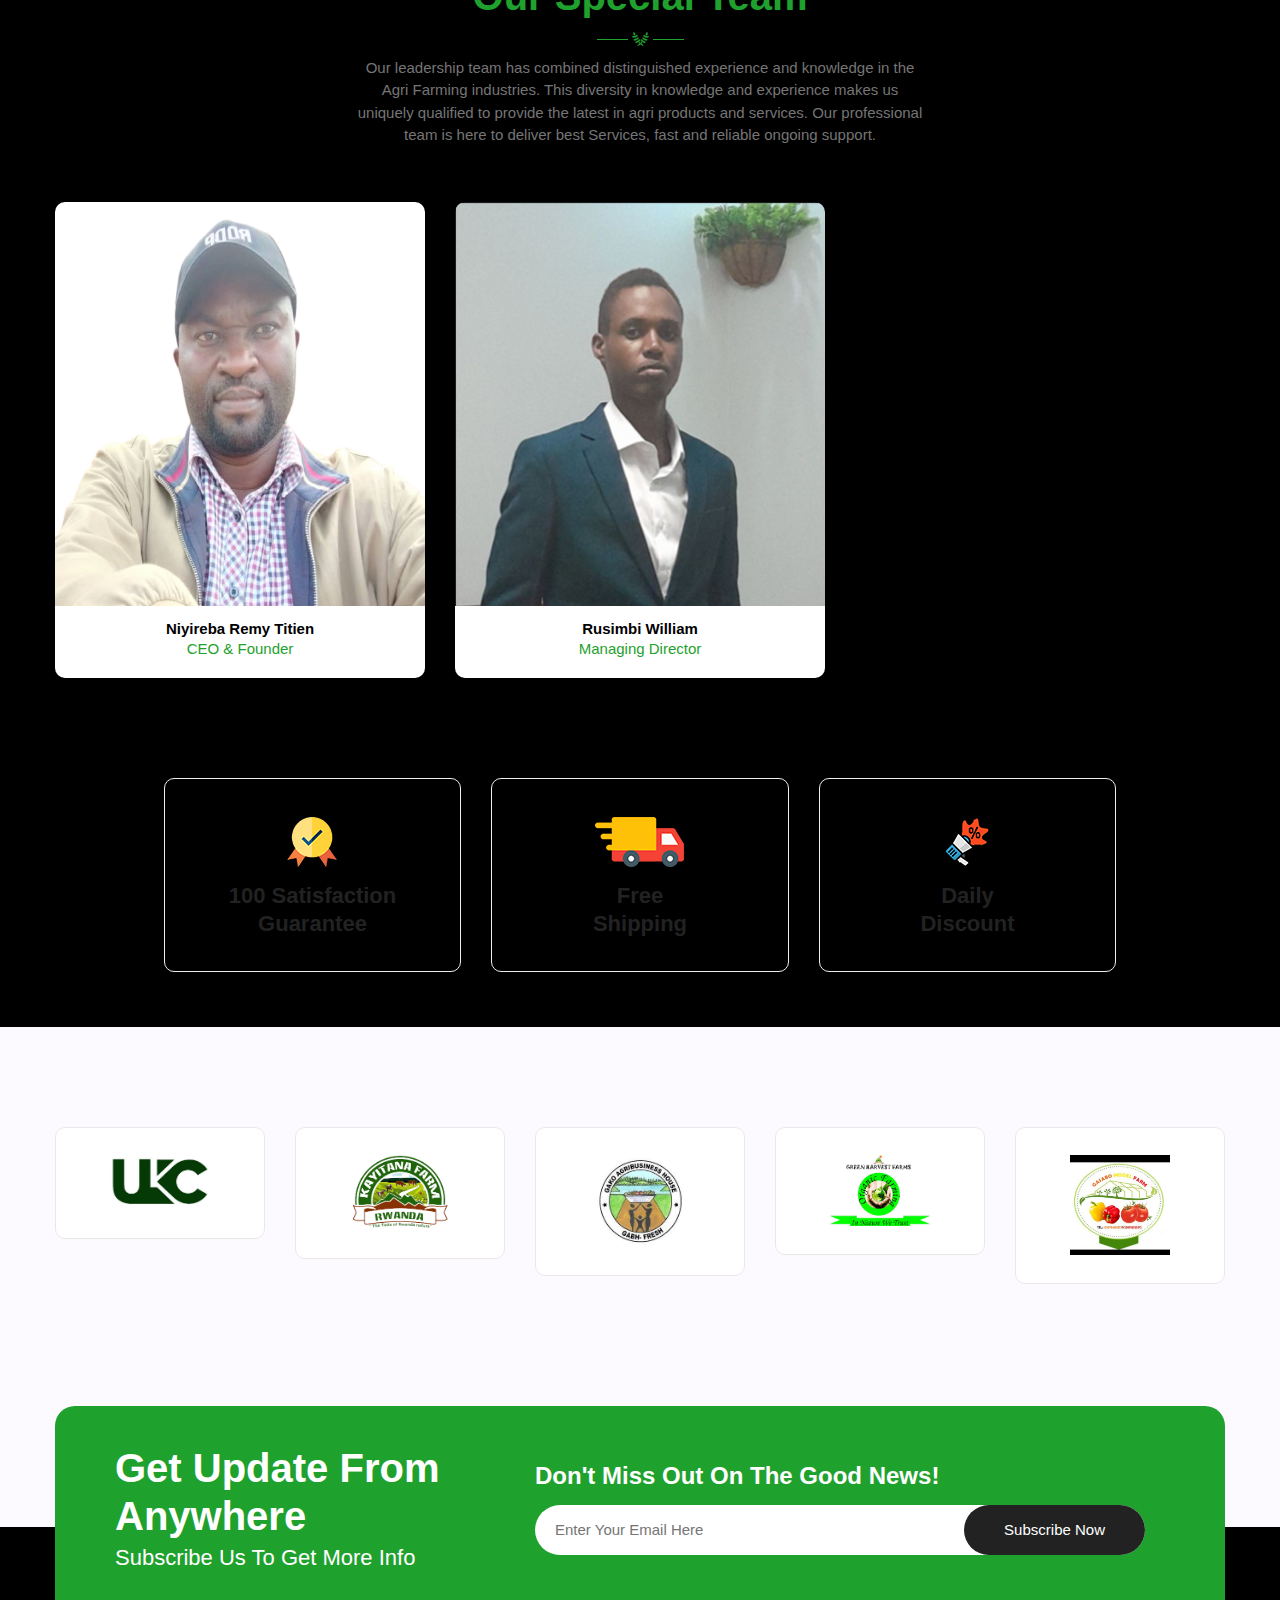
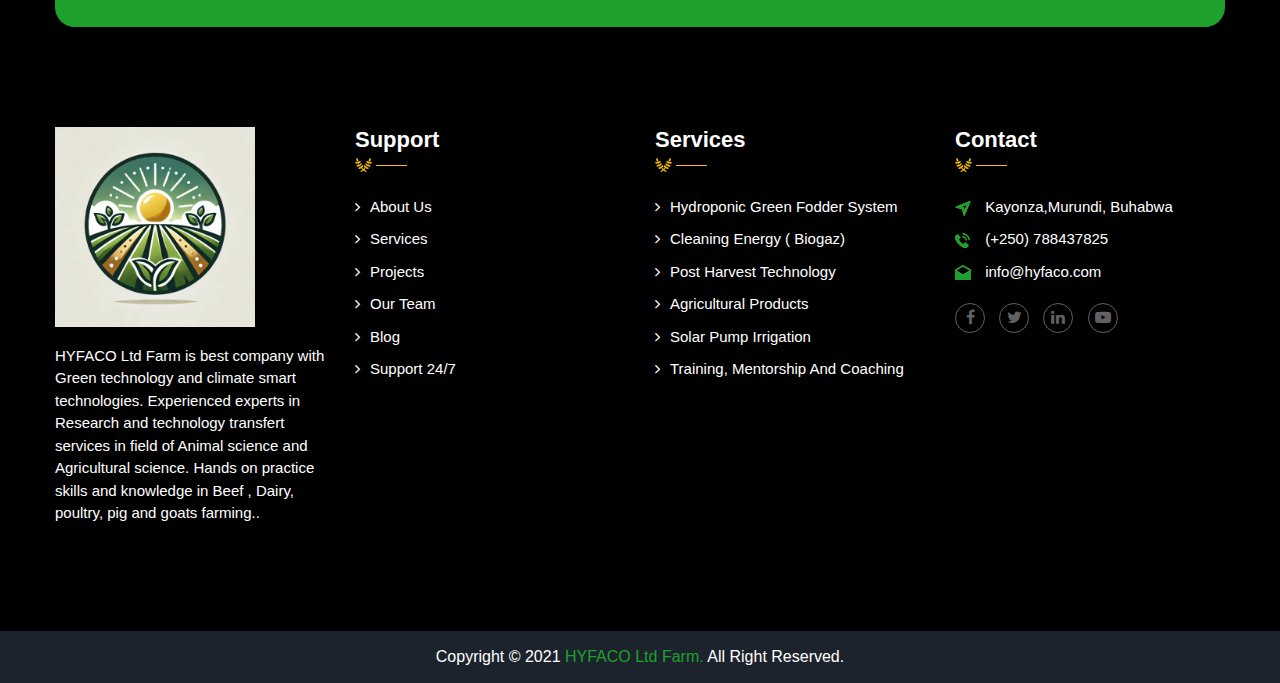
==== commit bb9c4579: "Update index.html" ====
--- a/index.html
+++ b/index.html
@@ -218,7 +218,7 @@
                                         </div>
 
 
-                                        <a href="javascript:;about.html" target="_blank" class="tp-caption rev-btn clv_btn" id="slide-407-layer-4" data-x="['center','center','center','center']" data-hoffset="['0','0','0','0']" data-y="['bottom','bottom','top','top']" data-voffset="['30','30','30','30']"
+                                        <a href="javascript:about.html;" target="_blank" class="tp-caption rev-btn clv_btn" id="slide-407-layer-4" data-x="['center','center','center','center']" data-hoffset="['0','0','0','0']" data-y="['bottom','bottom','top','top']" data-voffset="['30','30','30','30']"
                                             data-width="170px" data-height="none" data-whitespace="nowrap" data-type="button" data-actions='' data-basealign="slide" data-responsive_offset="off" data-responsive="off" data-startslide="0" data-endslide="2" data-frames='[{"delay":1600,"speed":1000,"frame":"0","from":"y:20px;sX:1.5;sY:1.5;opacity:0;fb:10px;","to":"o:1;fb:0;","ease":"Power4.easeOut"},{"delay":"wait","speed":1000,"frame":"999","to":"opacity:0;fb:10px;","ease":"Power4.easeOut"},{"frame":"hover","speed":"0","ease":"Linear.easeNone","to":"o:1;rX:0;rY:0;rZ:0;z:0;fb:0;","style":"c:rgba(0, 0, 0, 1.00);bg:rgba(255, 255, 255, 1.00);"}]'
                                             data-textAlign="['center','center','center','center']" data-margintop="[18,18,0,0]" data-paddingtop="[0,0,0,0]" data-paddingright="[35,35,35,35]" data-paddingbottom="[0,0,0,0]" data-paddingleft="[35,35,35,35]" style="z-index: 8; white-space: nowrap; font-size: 16px; font-weight: 400; color: rgba(255, 255, 255, 1.00);font-family:'Source Sans Pro', sans-serif;border-radius:30px 30px 30px 30px;display:inline-block;outline:none;box-shadow:none;box-sizing:border-box;-moz-box-sizing:border-box;-webkit-box-sizing:border-box;cursor:pointer;text-decoration: none;">Read More</a>
 
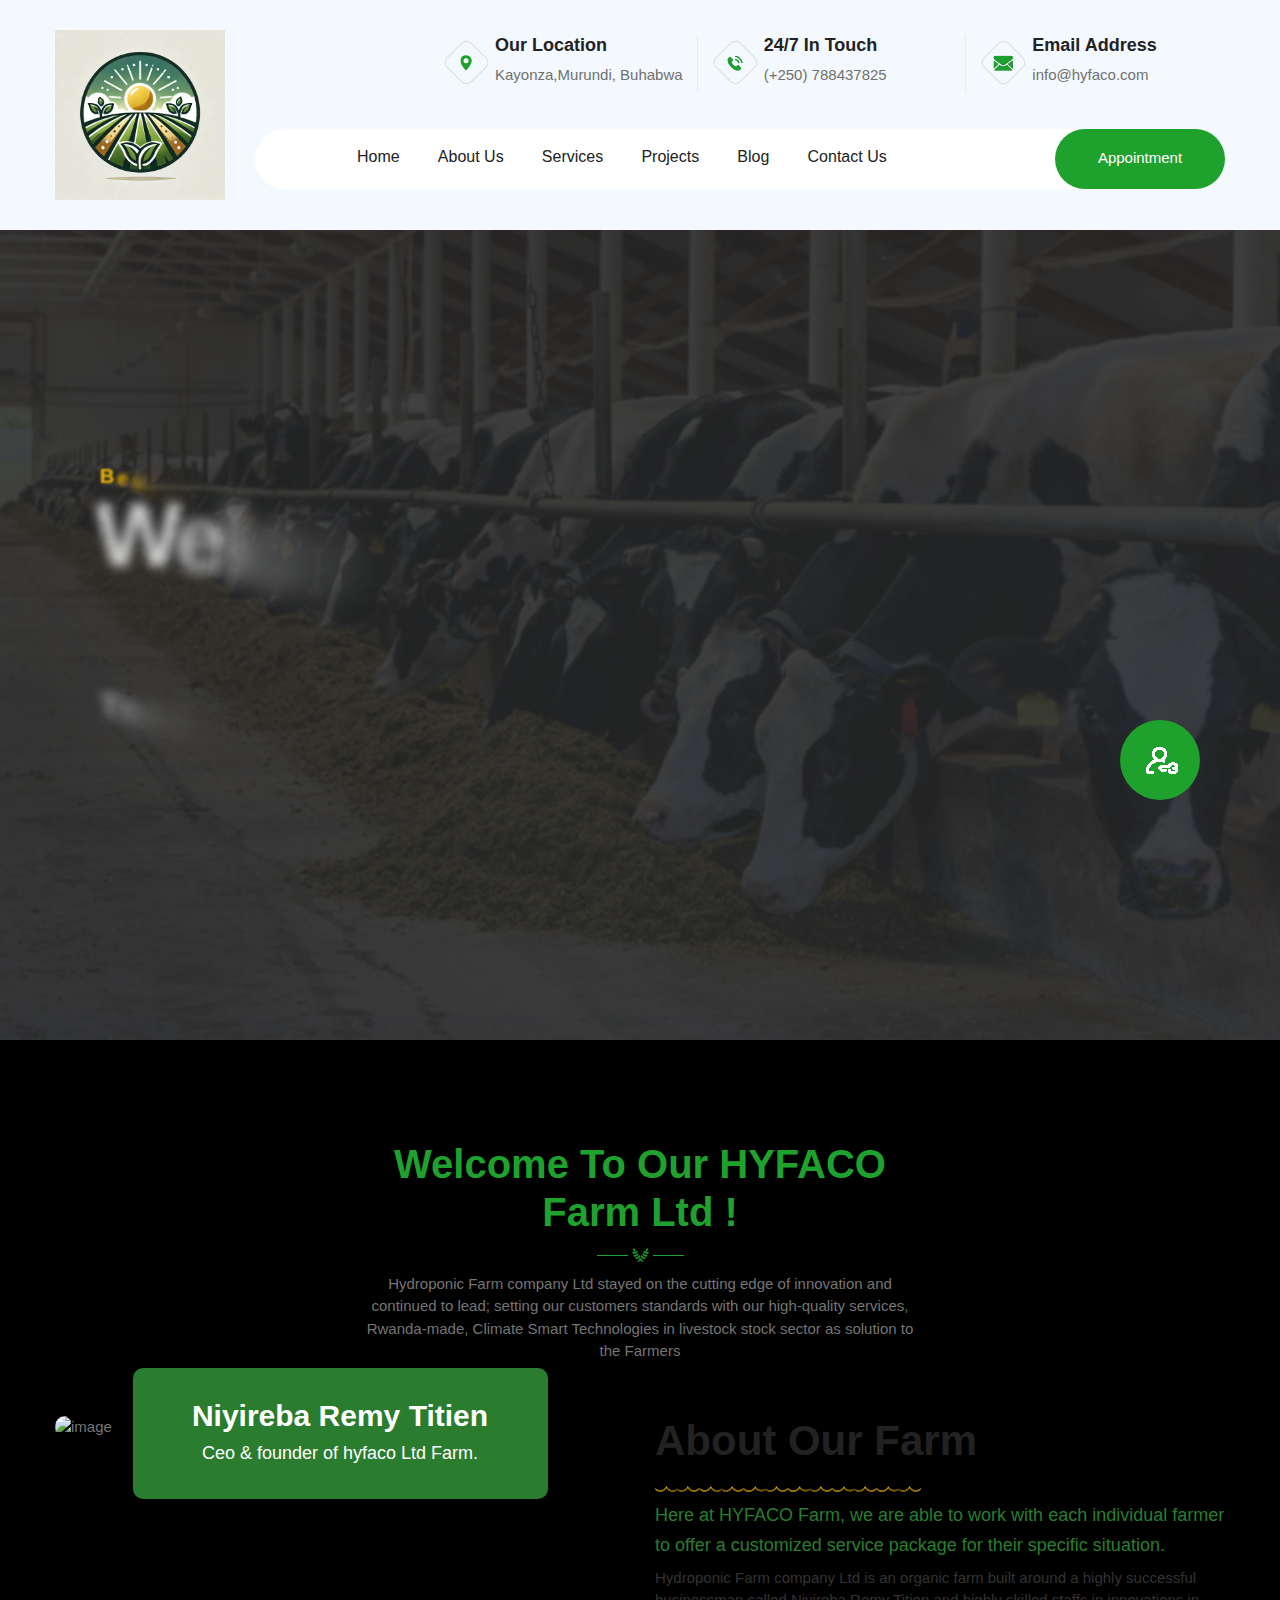
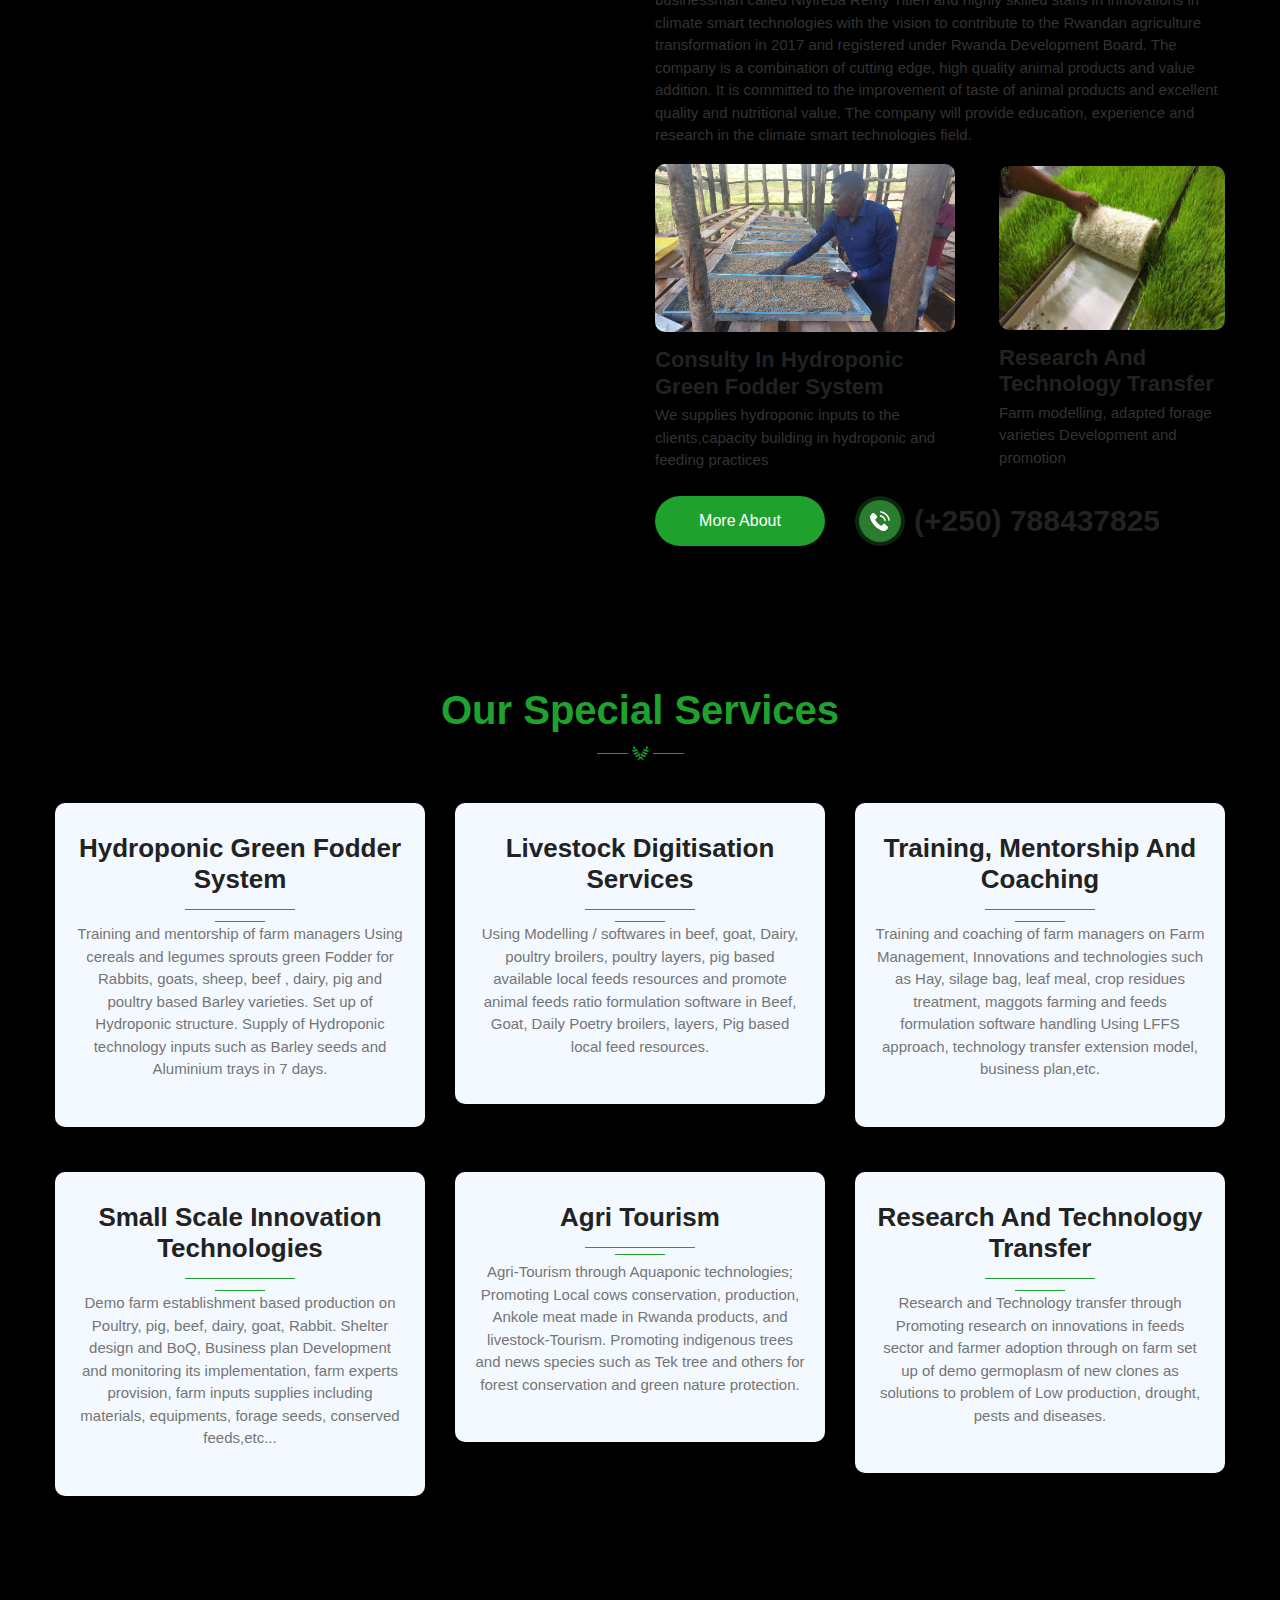
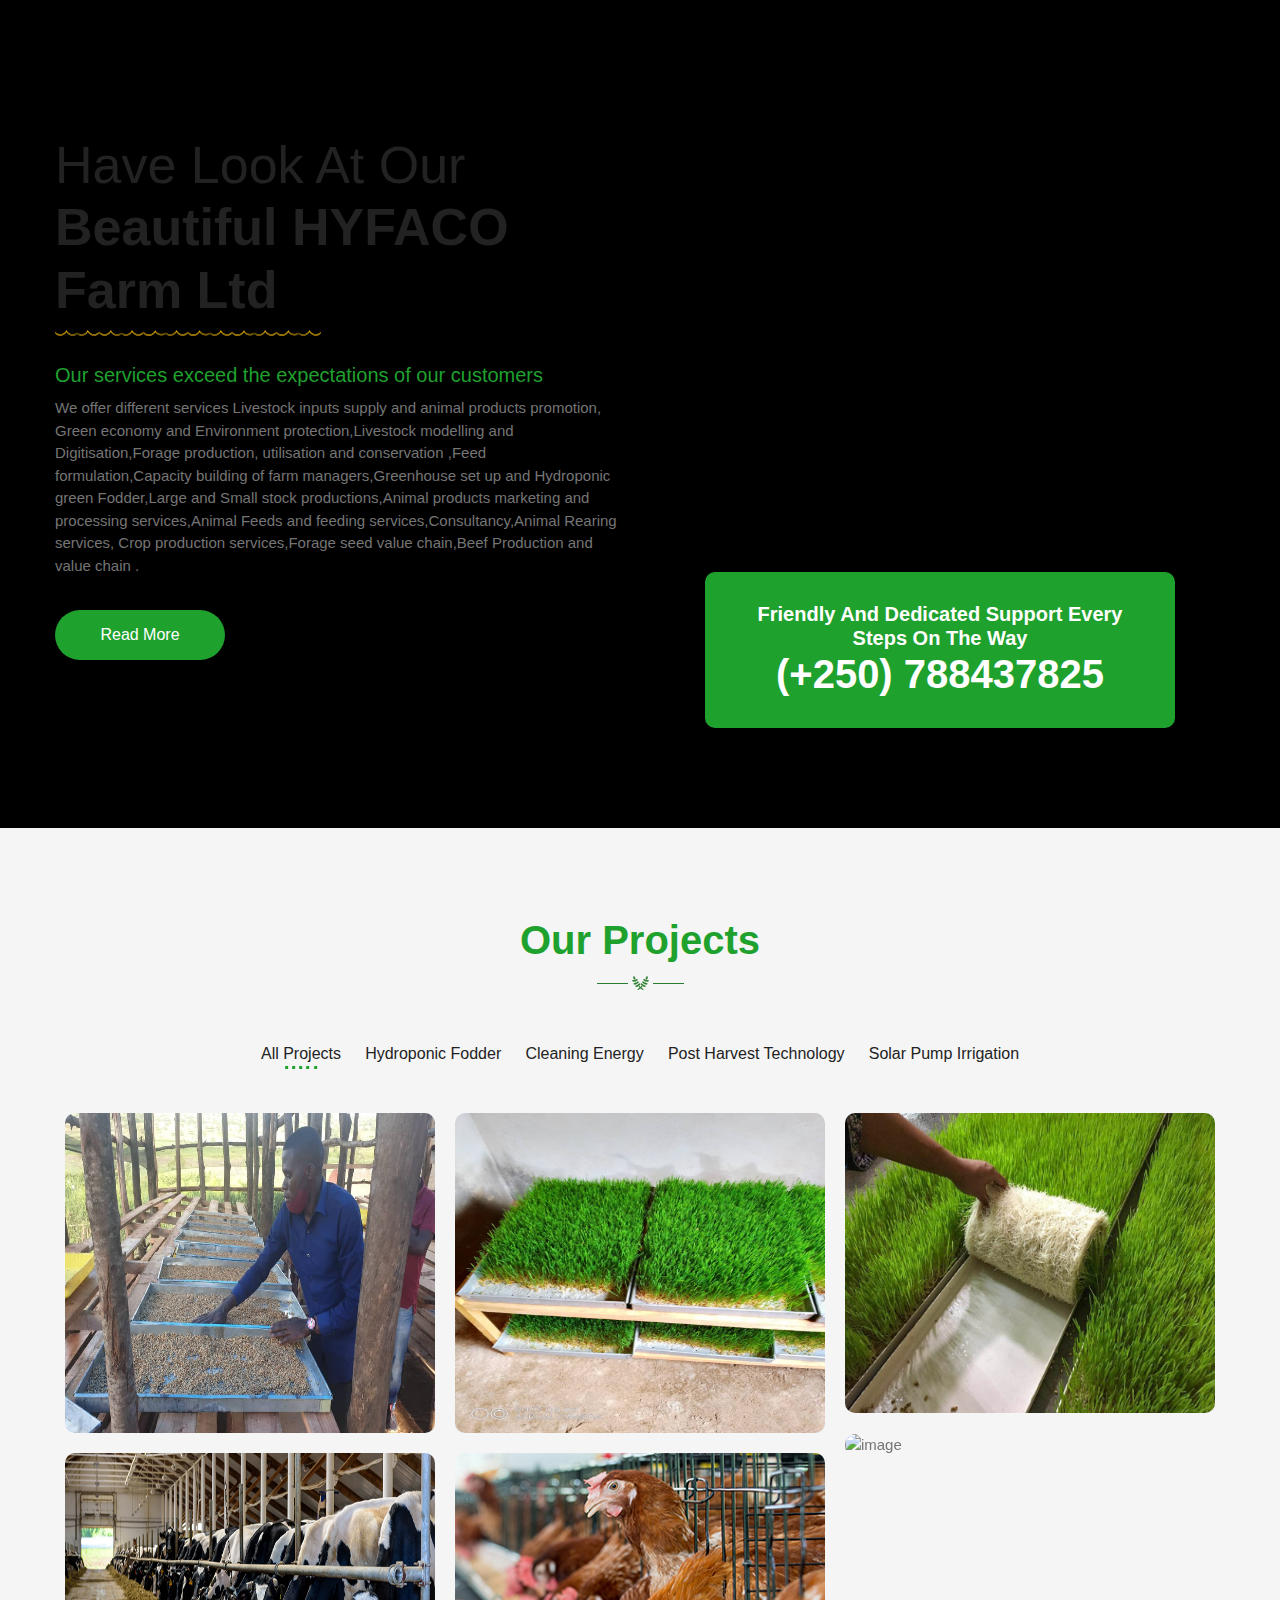
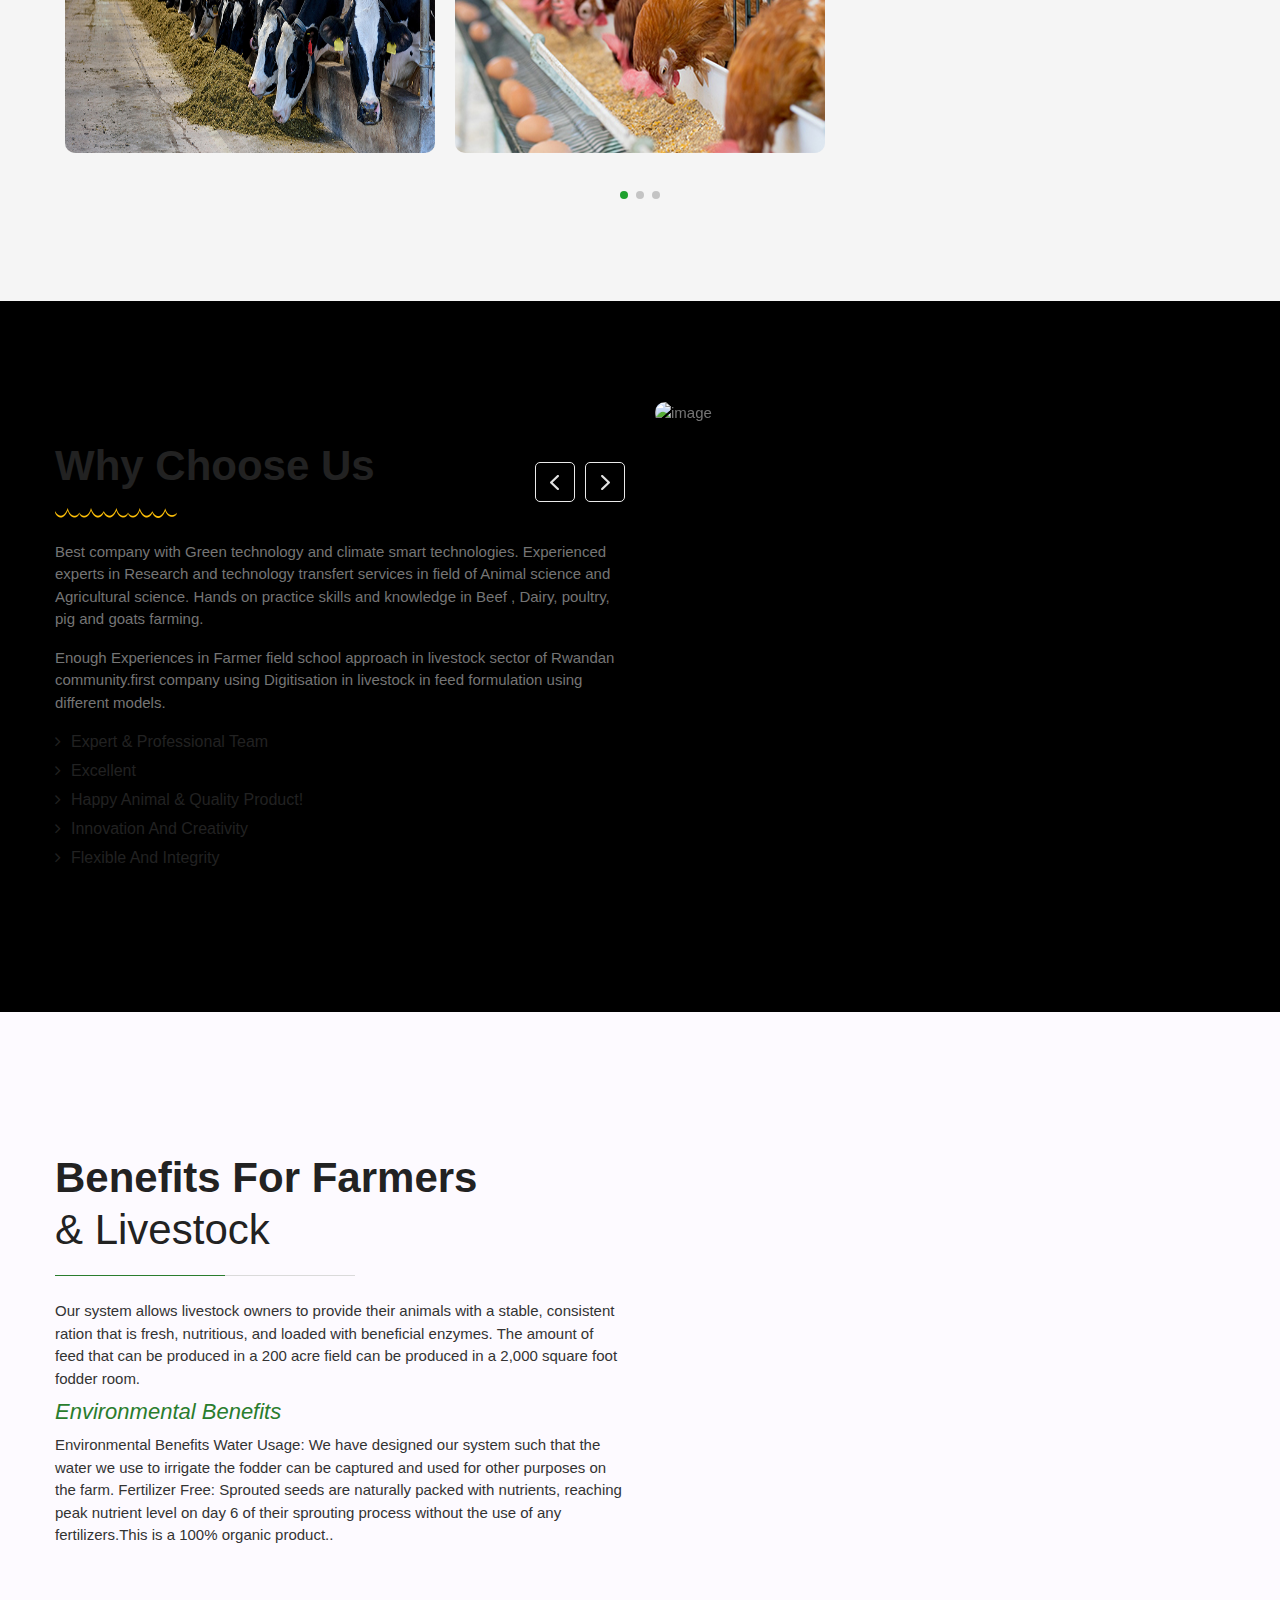
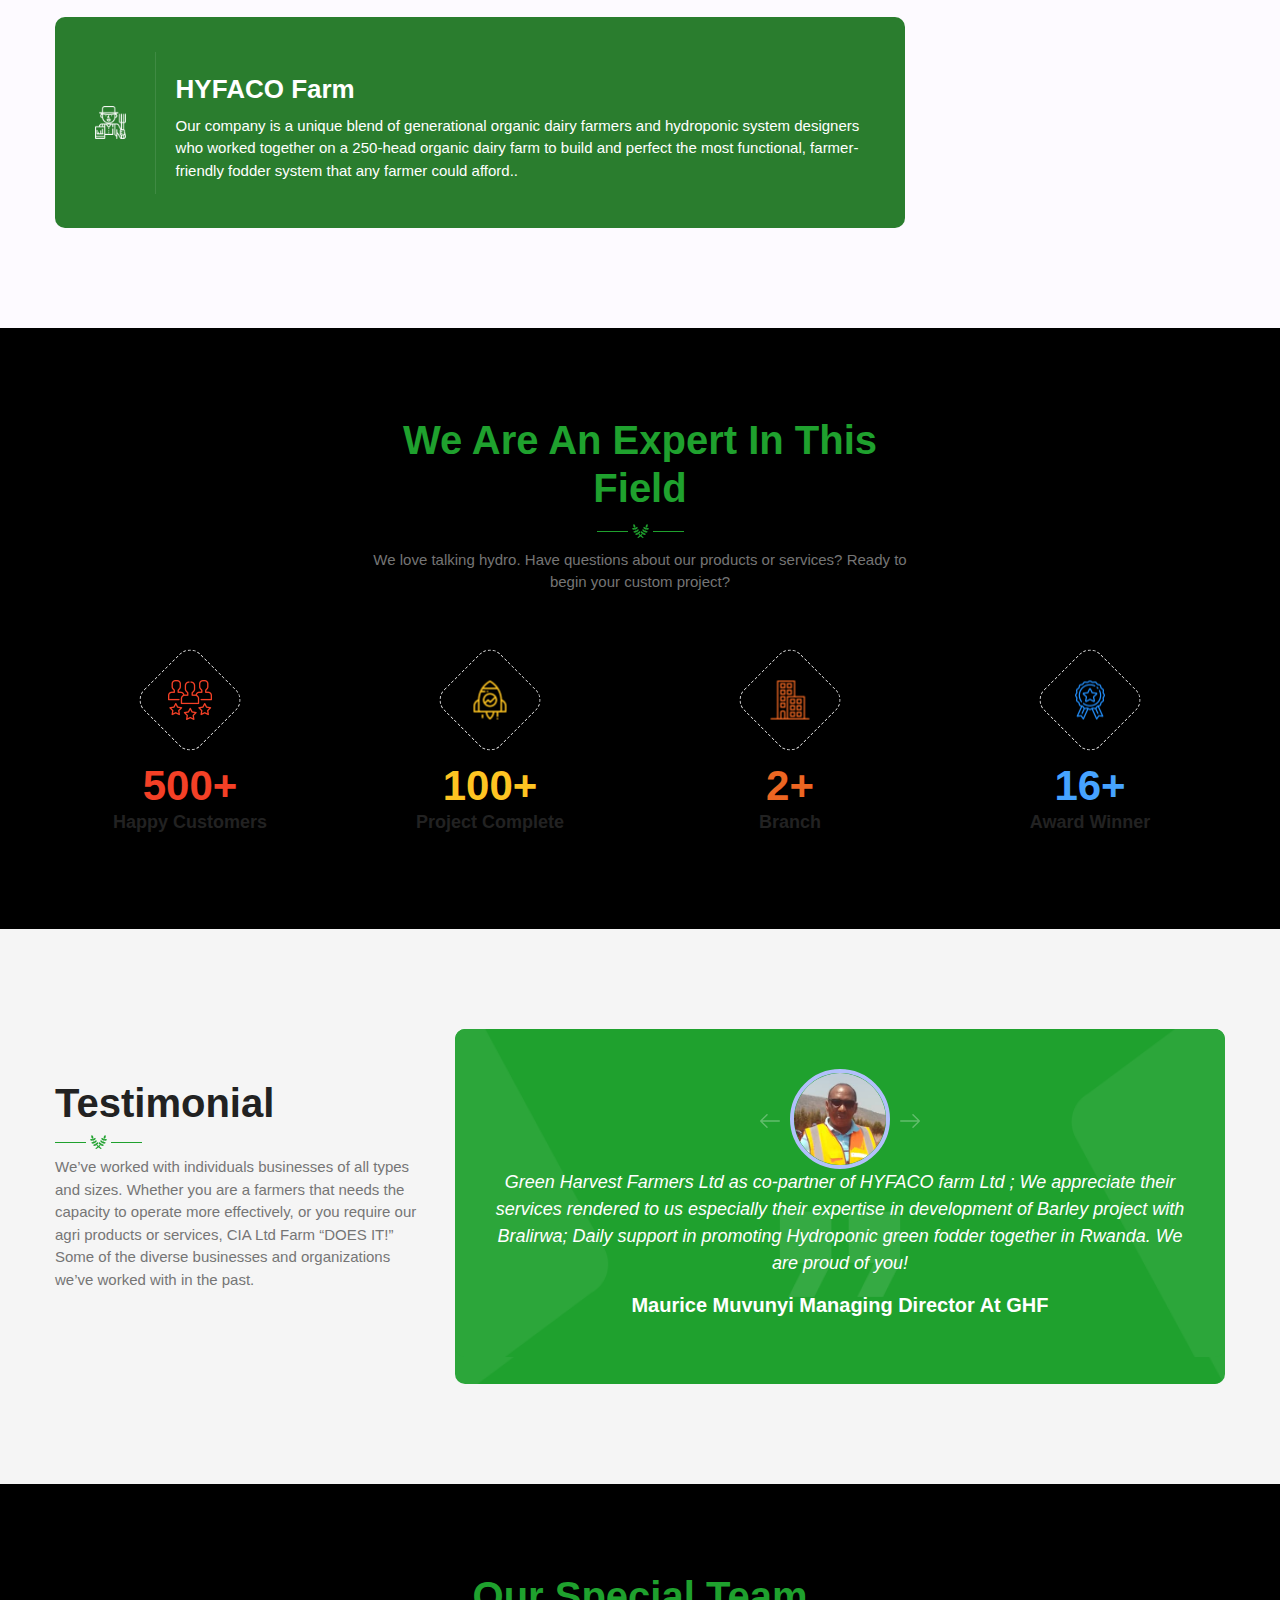
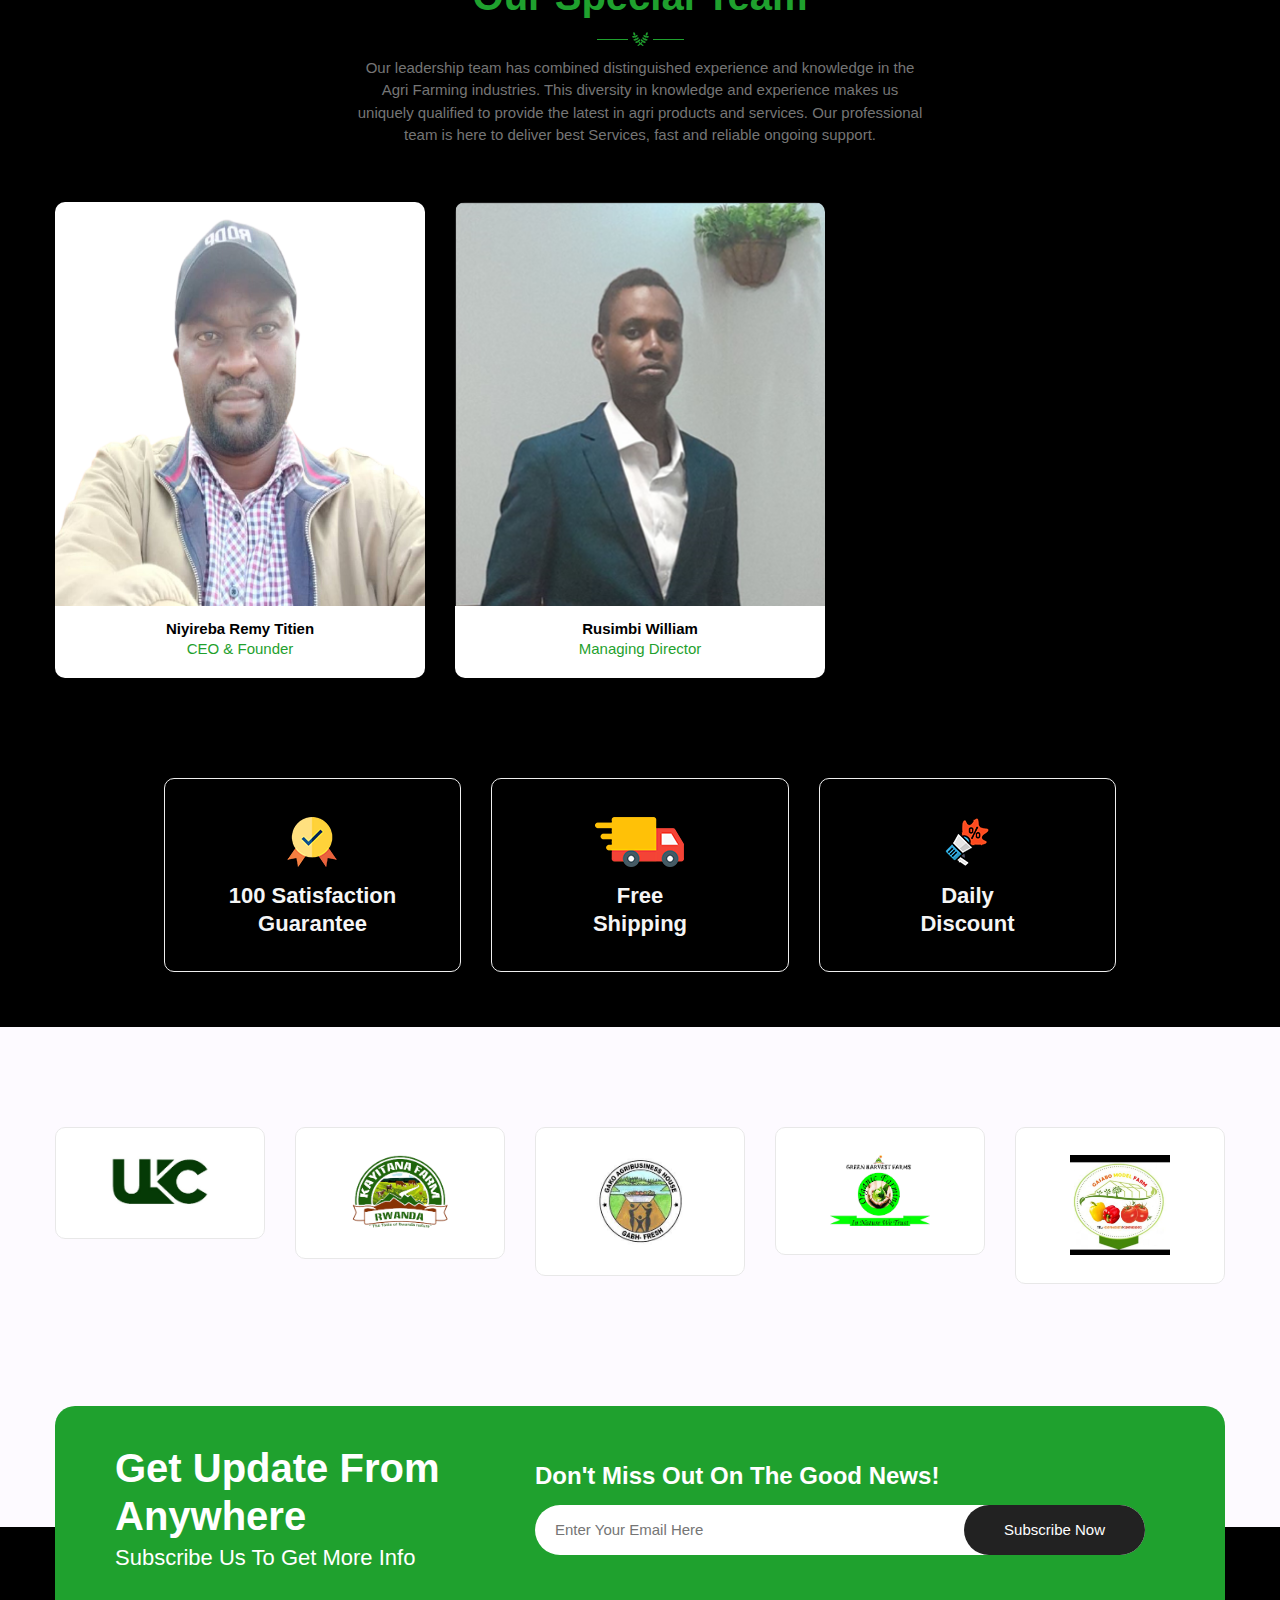
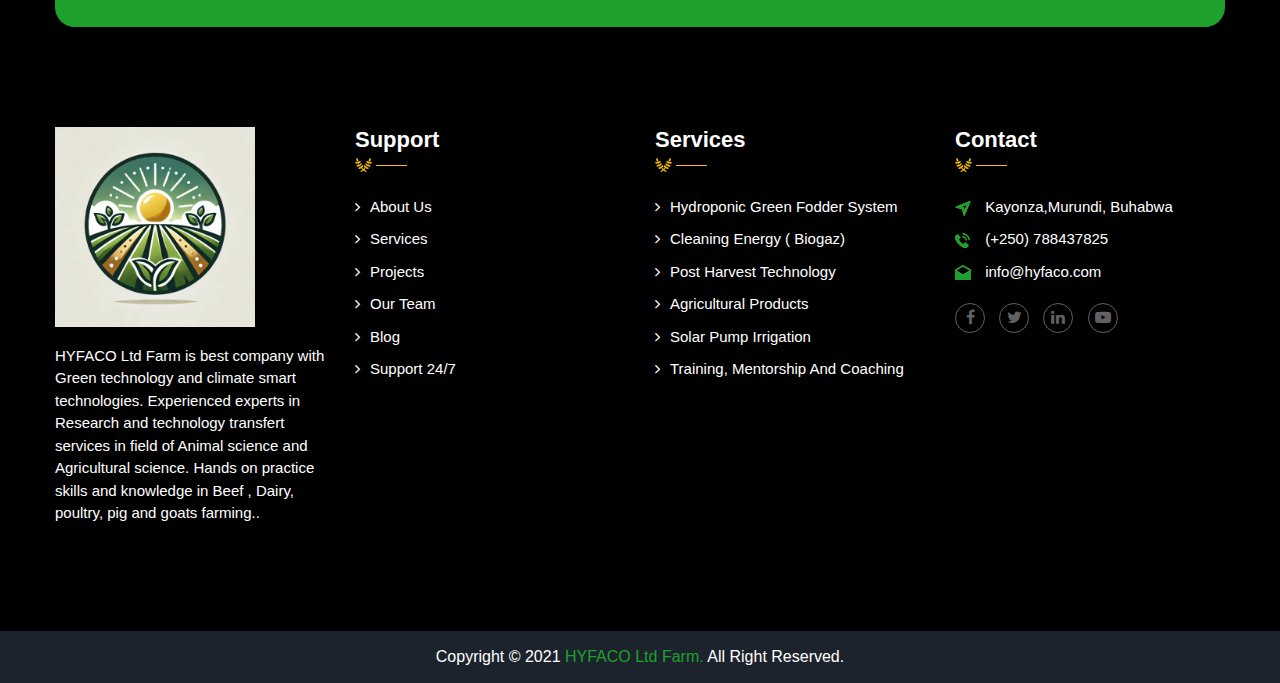
==== commit 4bfcce22: "Update index.html" ====
--- a/index.html
+++ b/index.html
@@ -1222,19 +1222,19 @@
                         <div class="col-md-4">
                             <div class="footer_service_block">
                                 <img src="images/guarantee_icon.png" alt="image" />
-                                <h4>100 Satisfaction <br/>Guarantee</h4>
+                                <h4 style="color: whitesmoke">100 Satisfaction <br/>Guarantee</h4>
                             </div>
                         </div>
                         <div class="col-md-4">
                             <div class="footer_service_block">
                                 <img src="images/shiping_icon1.png" alt="image" />
-                                <h4>Free <br />Shipping</h4>
+                                <h4 style="color: whitesmoke">Free <br />Shipping</h4>
                             </div>
                         </div>
                         <div class="col-md-4">
                             <div class="footer_service_block">
                                 <img src="images/discount_icon.png" alt="image" />
-                                <h4>Daily <br />Discount</h4>
+                                <h4 style="color: whitesmoke">Daily <br />Discount</h4>
                             </div>
                         </div>
                     </div>
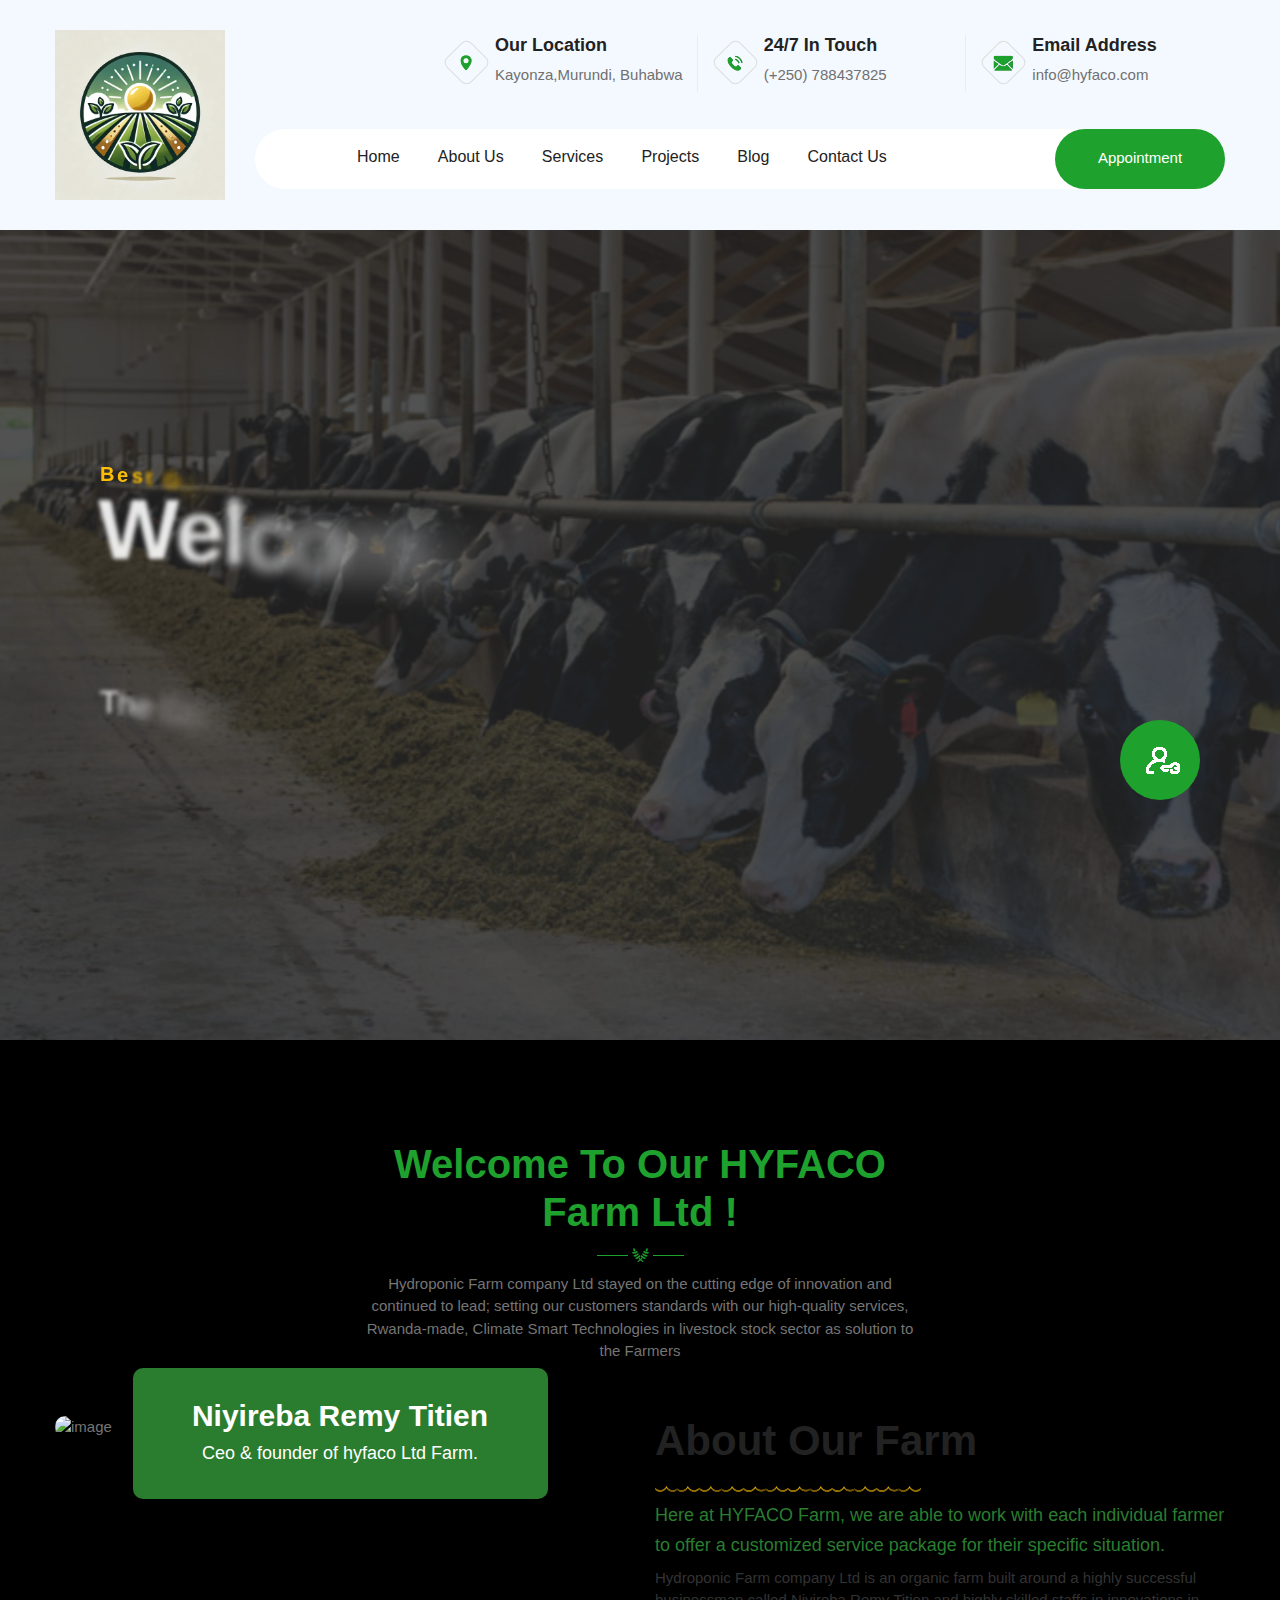
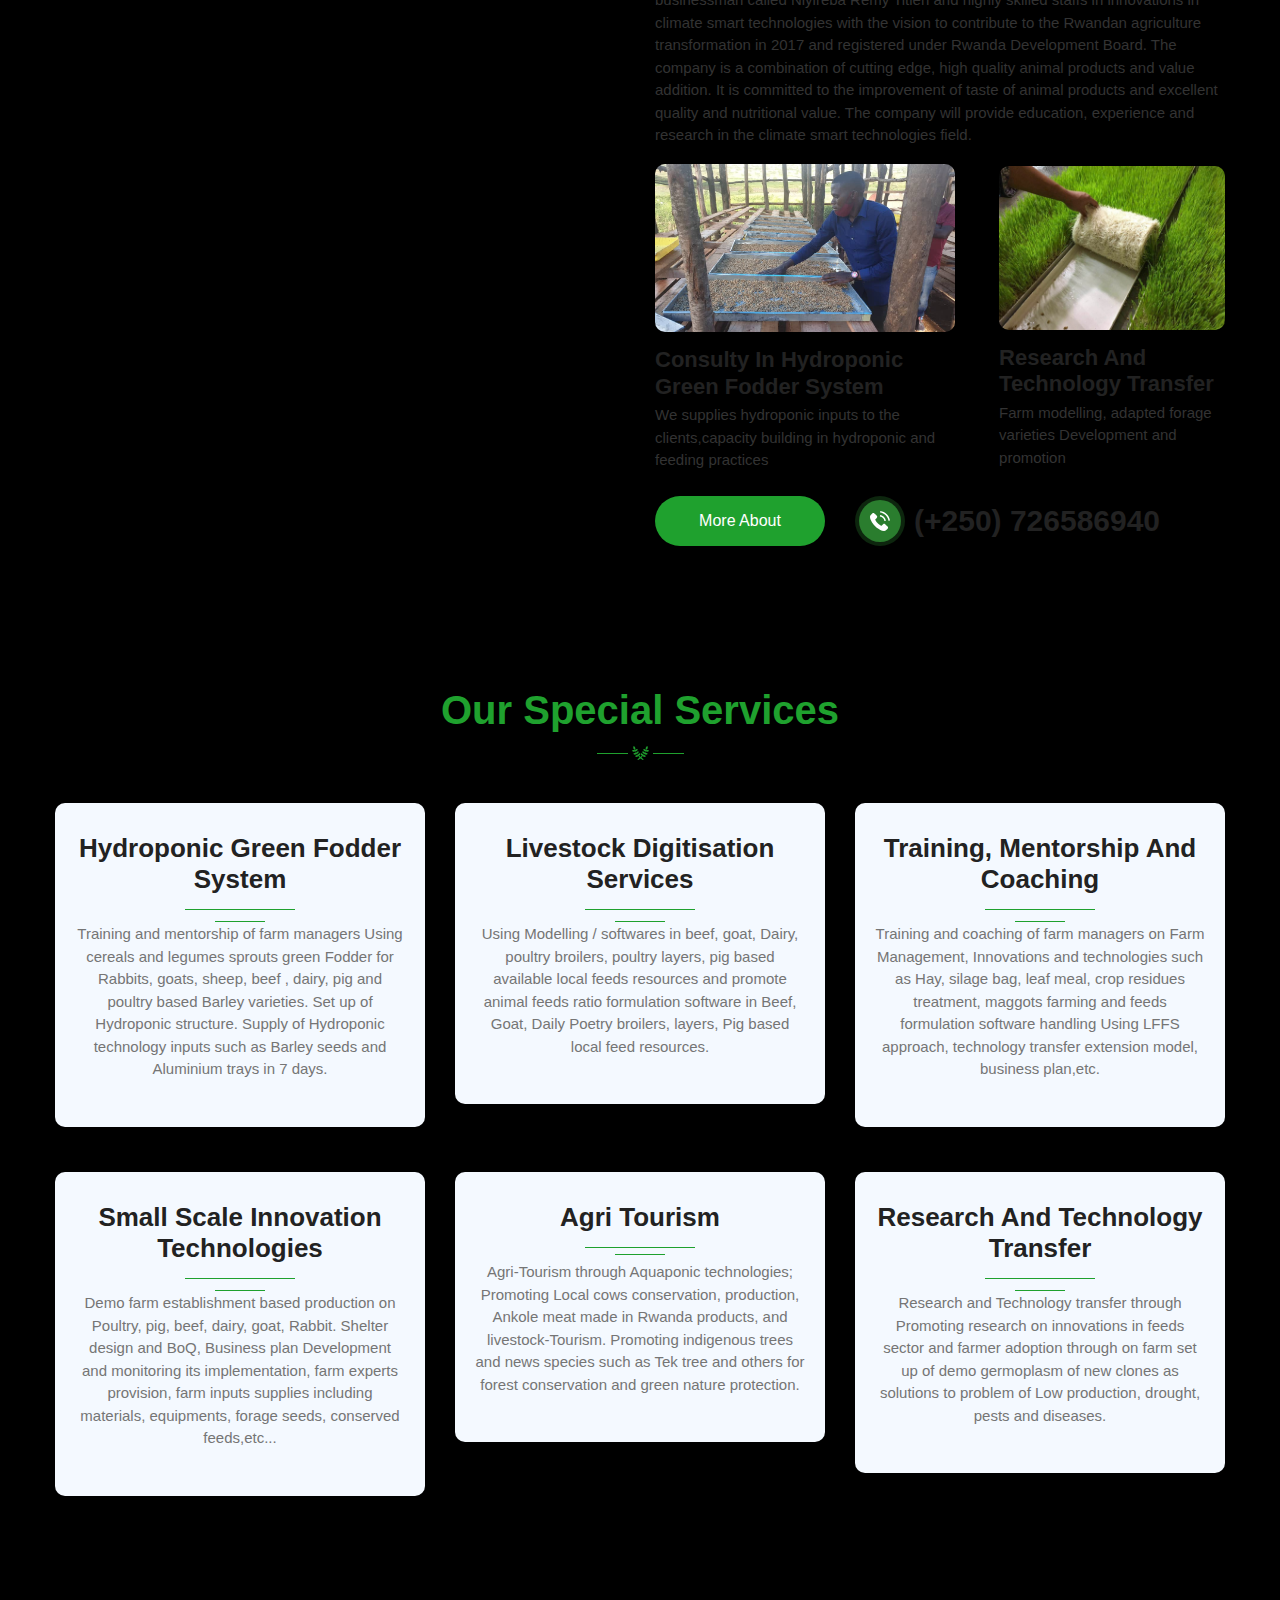
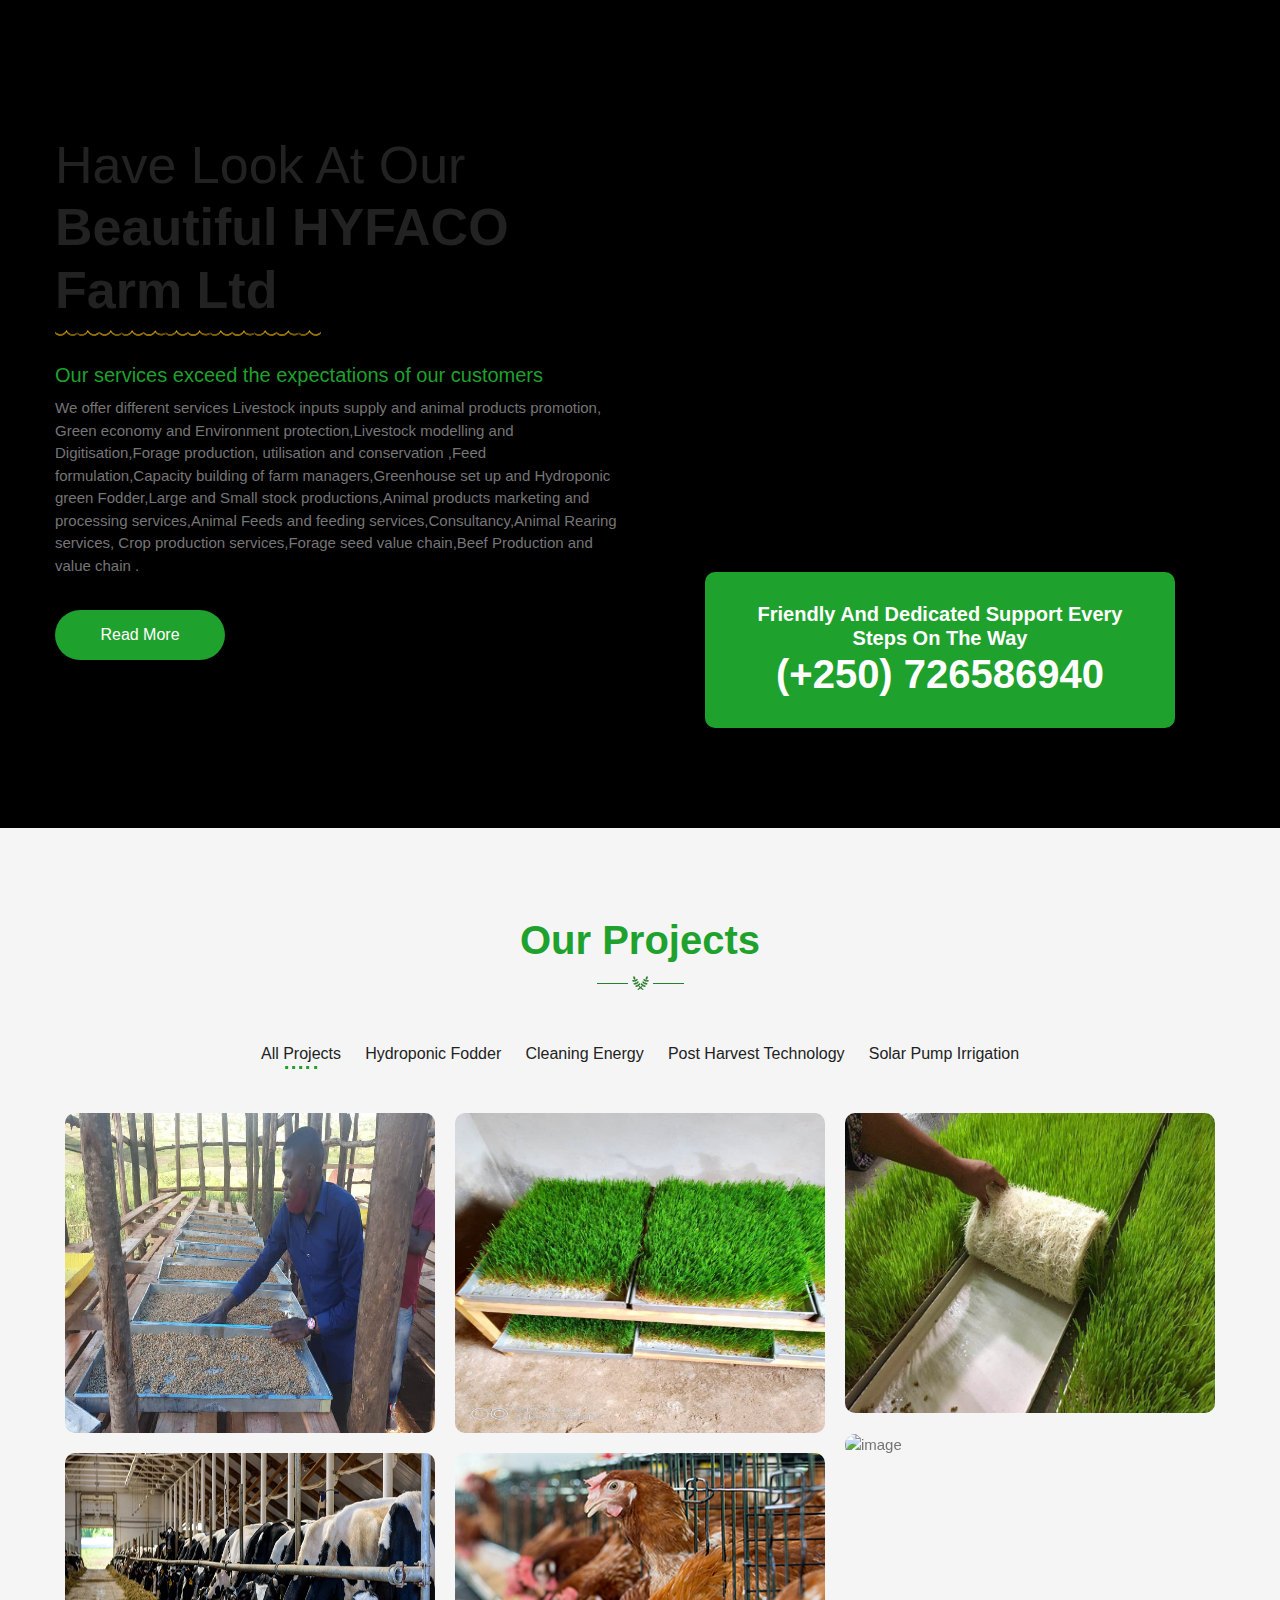
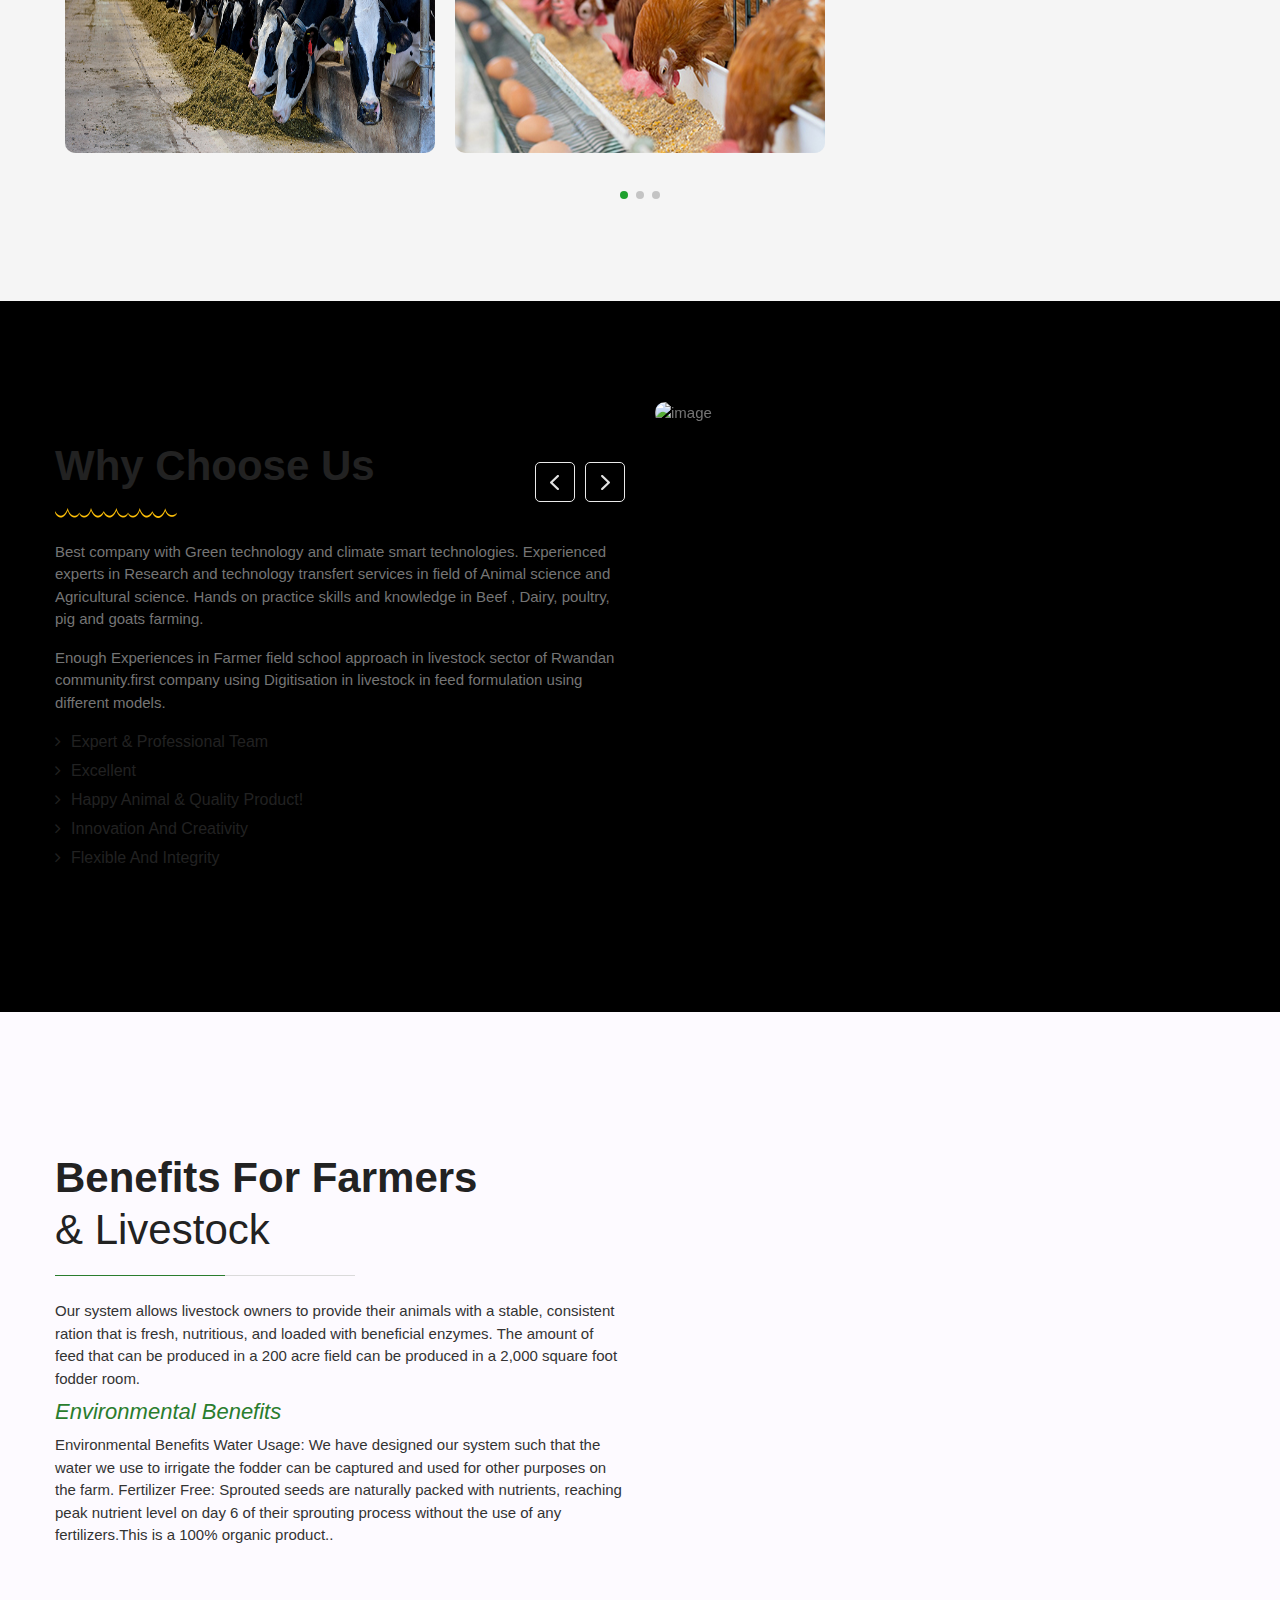
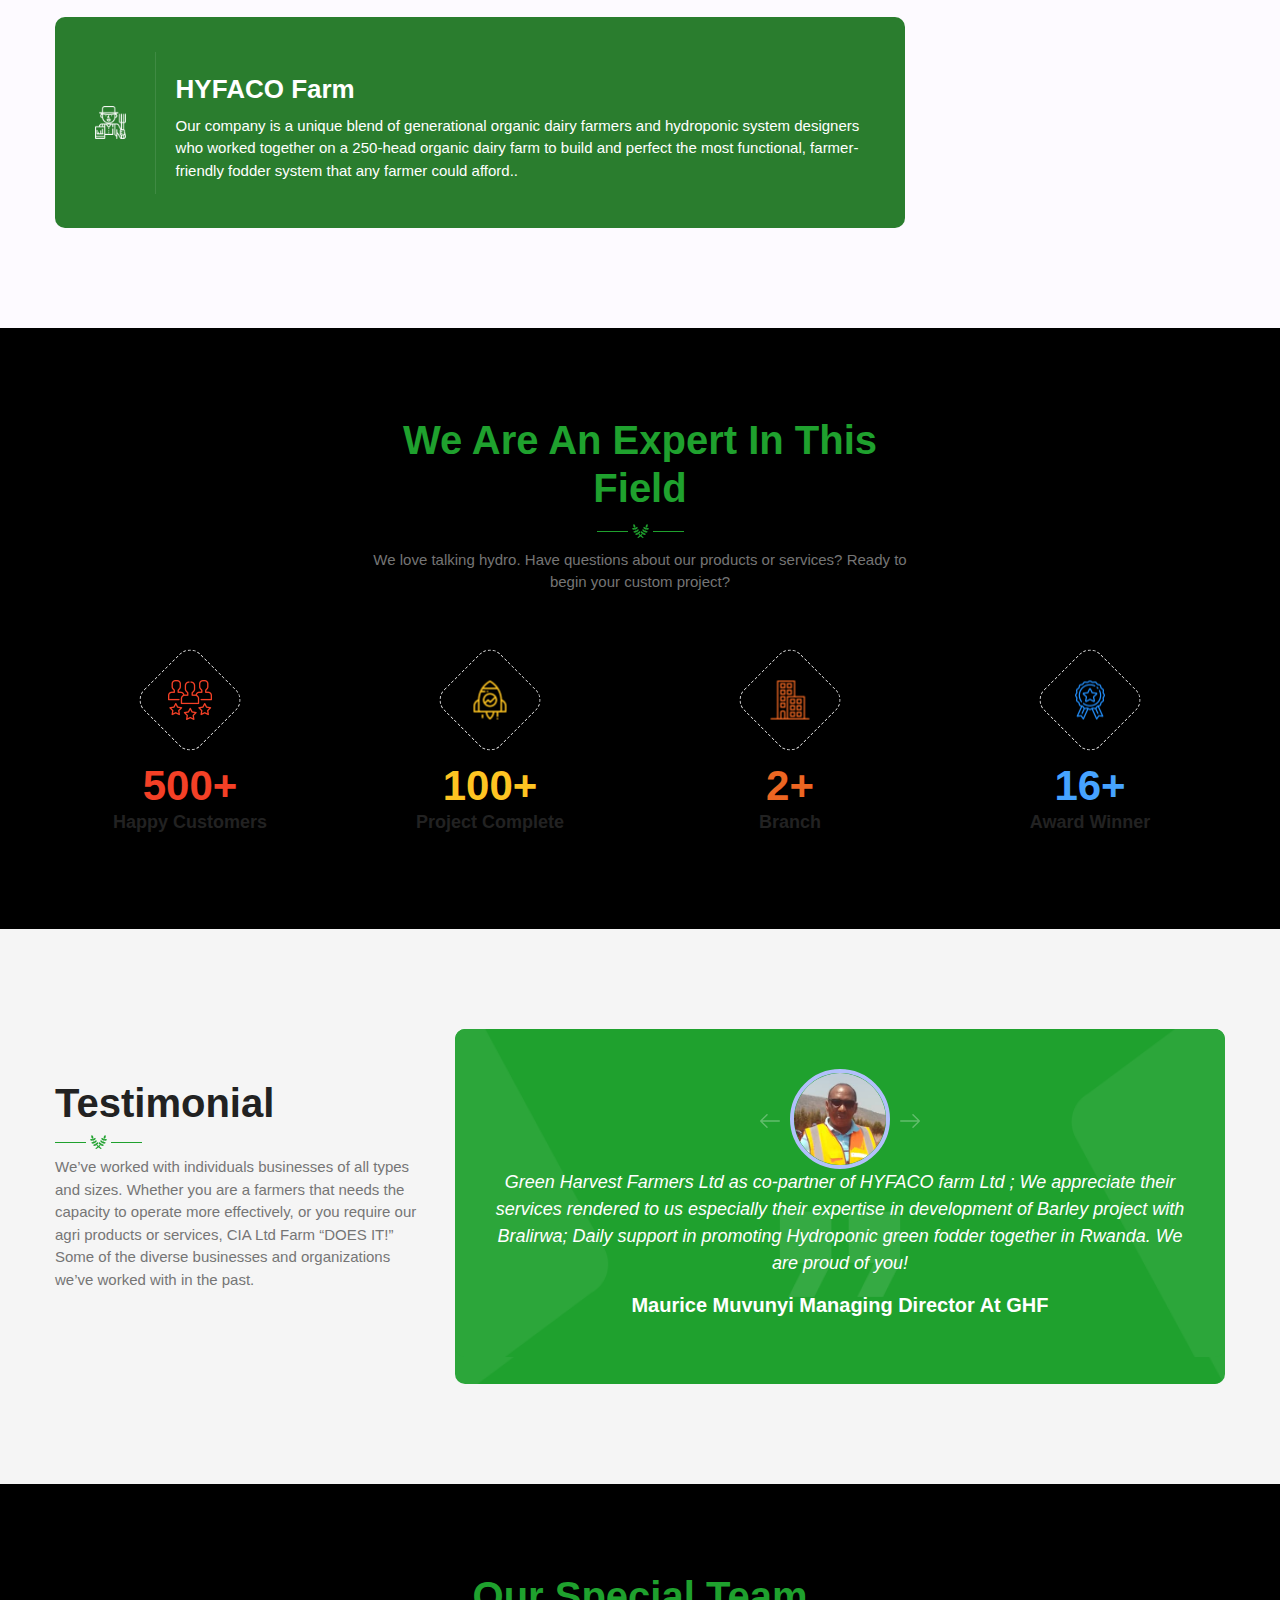
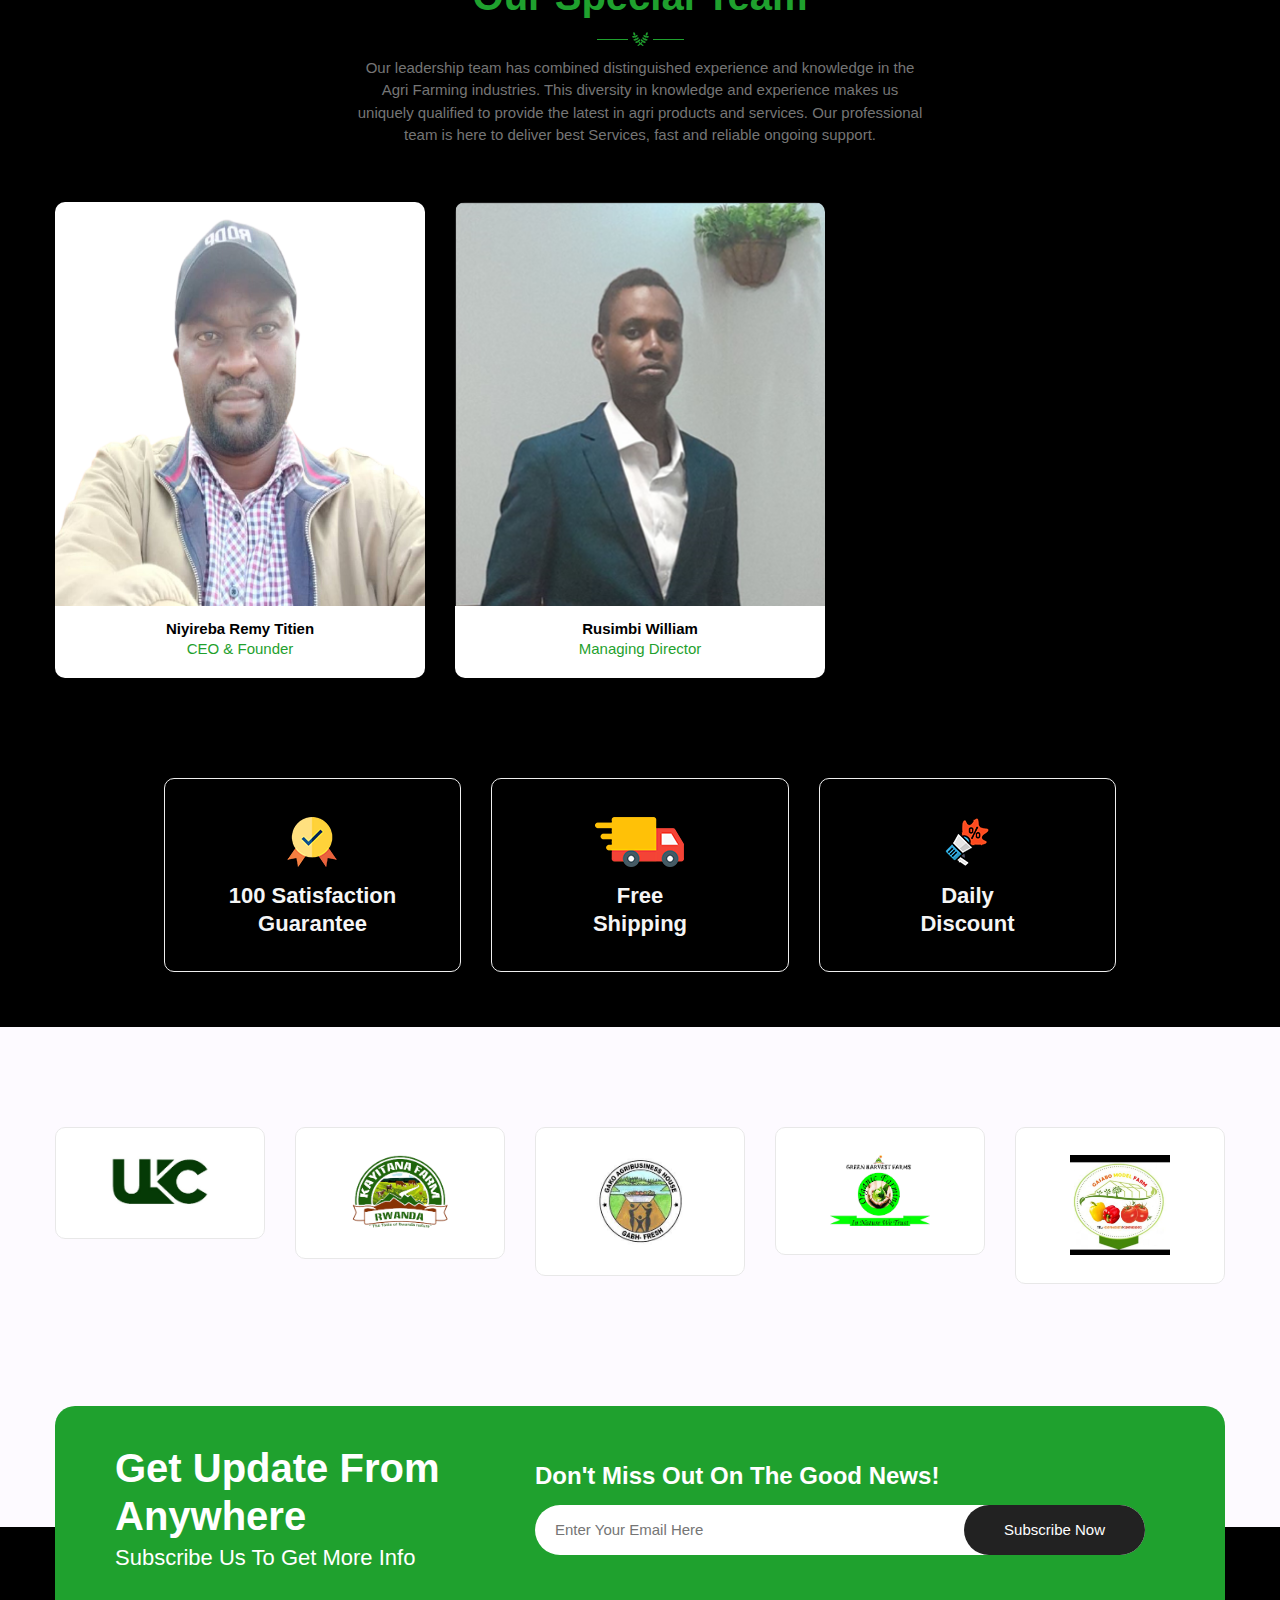
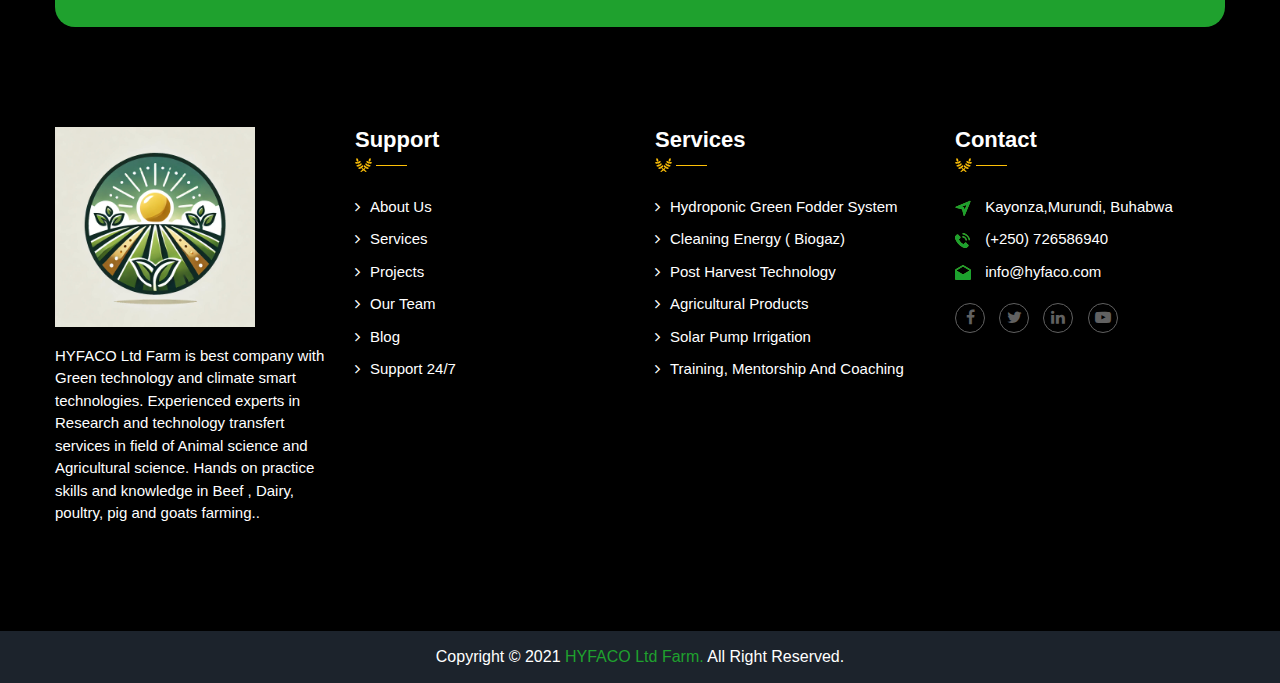
==== commit 020da275: "Update index.html" ====
--- a/index.html
+++ b/index.html
@@ -410,7 +410,7 @@
                                 </g>
                                 </svg>
                             </span>
-                                        <h4>(+250) 788437825</h4>
+                                        <h4>(+250) 726586940</h4>
                                     </div>
                                 </div>
                             </div>
@@ -566,7 +566,7 @@
                             </video>
                             <div class="about_img_details">
                                 <h3>Friendly And Dedicated Support Every Steps On The Way</h3>
-                                <h1>(+250) 788437825</h1>
+                                <h1>(+250) 726586940</h1>
                             </div>
                         </div>
                     </div>
@@ -1521,7 +1521,7 @@
 								<path fill-rule="evenodd"  fill="rgb(81, 176, 30)"
 								 d="M13.866,7.235 C13.607,5.721 12.892,4.344 11.802,3.254 C10.653,2.108 9.197,1.381 7.592,1.156 L7.755,-0.002 C9.613,0.257 11.296,1.096 12.626,2.427 C13.888,3.692 14.716,5.284 15.019,7.039 L13.866,7.235 ZM10.537,4.459 C11.296,5.222 11.796,6.181 11.977,7.238 L10.824,7.436 C10.684,6.617 10.300,5.874 9.713,5.287 C9.091,4.666 8.304,4.276 7.439,4.155 L7.601,2.996 C8.719,3.151 9.734,3.657 10.537,4.459 ZM4.909,8.182 C5.709,9.162 6.611,10.033 7.689,10.711 C7.920,10.854 8.176,10.960 8.417,11.092 C8.538,11.160 8.623,11.139 8.723,11.035 C9.088,10.661 9.460,10.293 9.831,9.924 C10.318,9.440 10.931,9.440 11.421,9.924 C12.017,10.516 12.614,11.110 13.207,11.707 C13.704,12.207 13.701,12.818 13.201,13.324 C12.864,13.665 12.505,13.989 12.186,14.345 C11.721,14.866 11.140,15.035 10.472,14.997 C9.500,14.944 8.607,14.623 7.745,14.205 C5.831,13.275 4.194,11.985 2.823,10.355 C1.808,9.150 0.971,7.834 0.422,6.355 C0.153,5.639 -0.038,4.906 0.022,4.129 C0.059,3.651 0.237,3.242 0.590,2.907 C0.971,2.546 1.330,2.168 1.705,1.800 C2.192,1.319 2.804,1.319 3.295,1.797 C3.598,2.093 3.894,2.396 4.194,2.696 C4.485,2.988 4.775,3.277 5.065,3.570 C5.578,4.085 5.578,4.684 5.069,5.197 C4.703,5.565 4.341,5.933 3.969,6.293 C3.873,6.390 3.863,6.468 3.913,6.586 C4.160,7.173 4.513,7.694 4.909,8.182 Z"/>
 								</g>
-								</svg></span> (+250) 788437825</p>
+								</svg></span> (+250) 726586940</p>
                             <p><span><svg 
 							 xmlns="http://www.w3.org/2000/svg"
 							 xmlns:xlink="http://www.w3.org/1999/xlink"
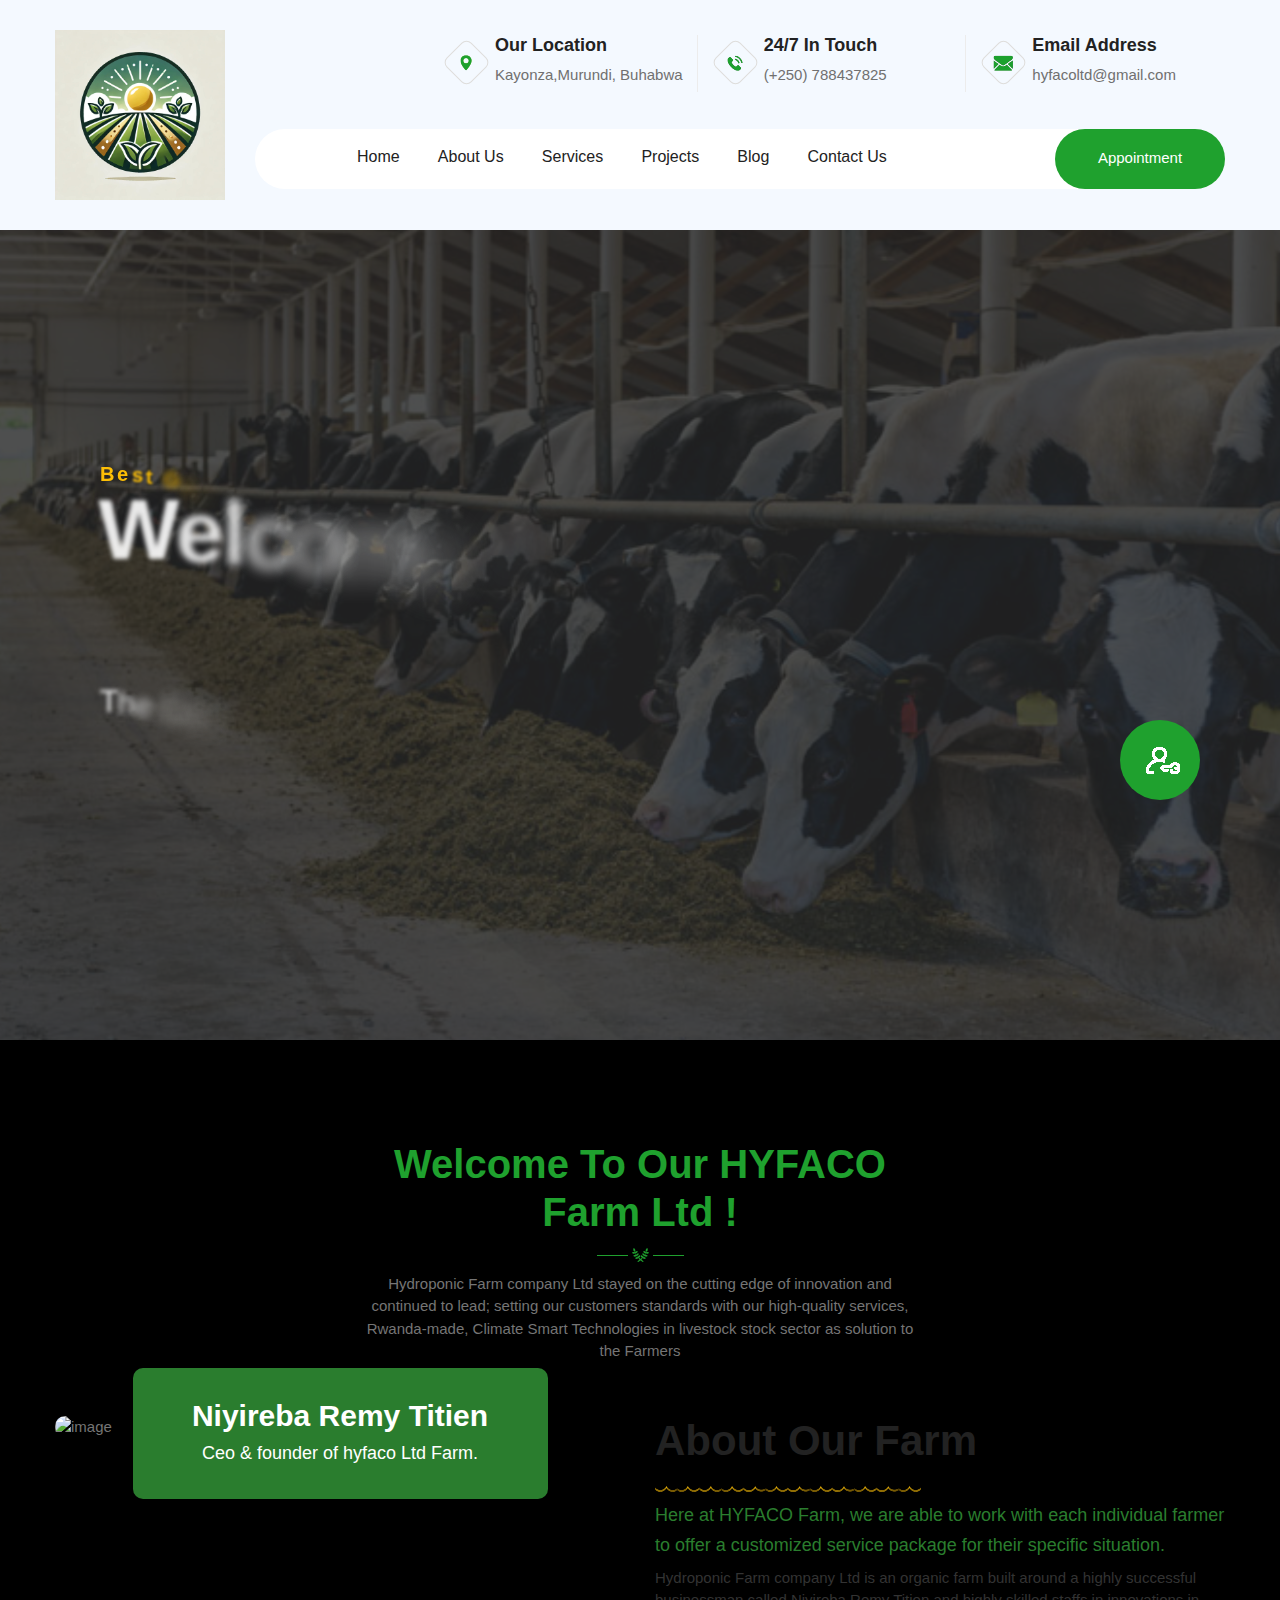
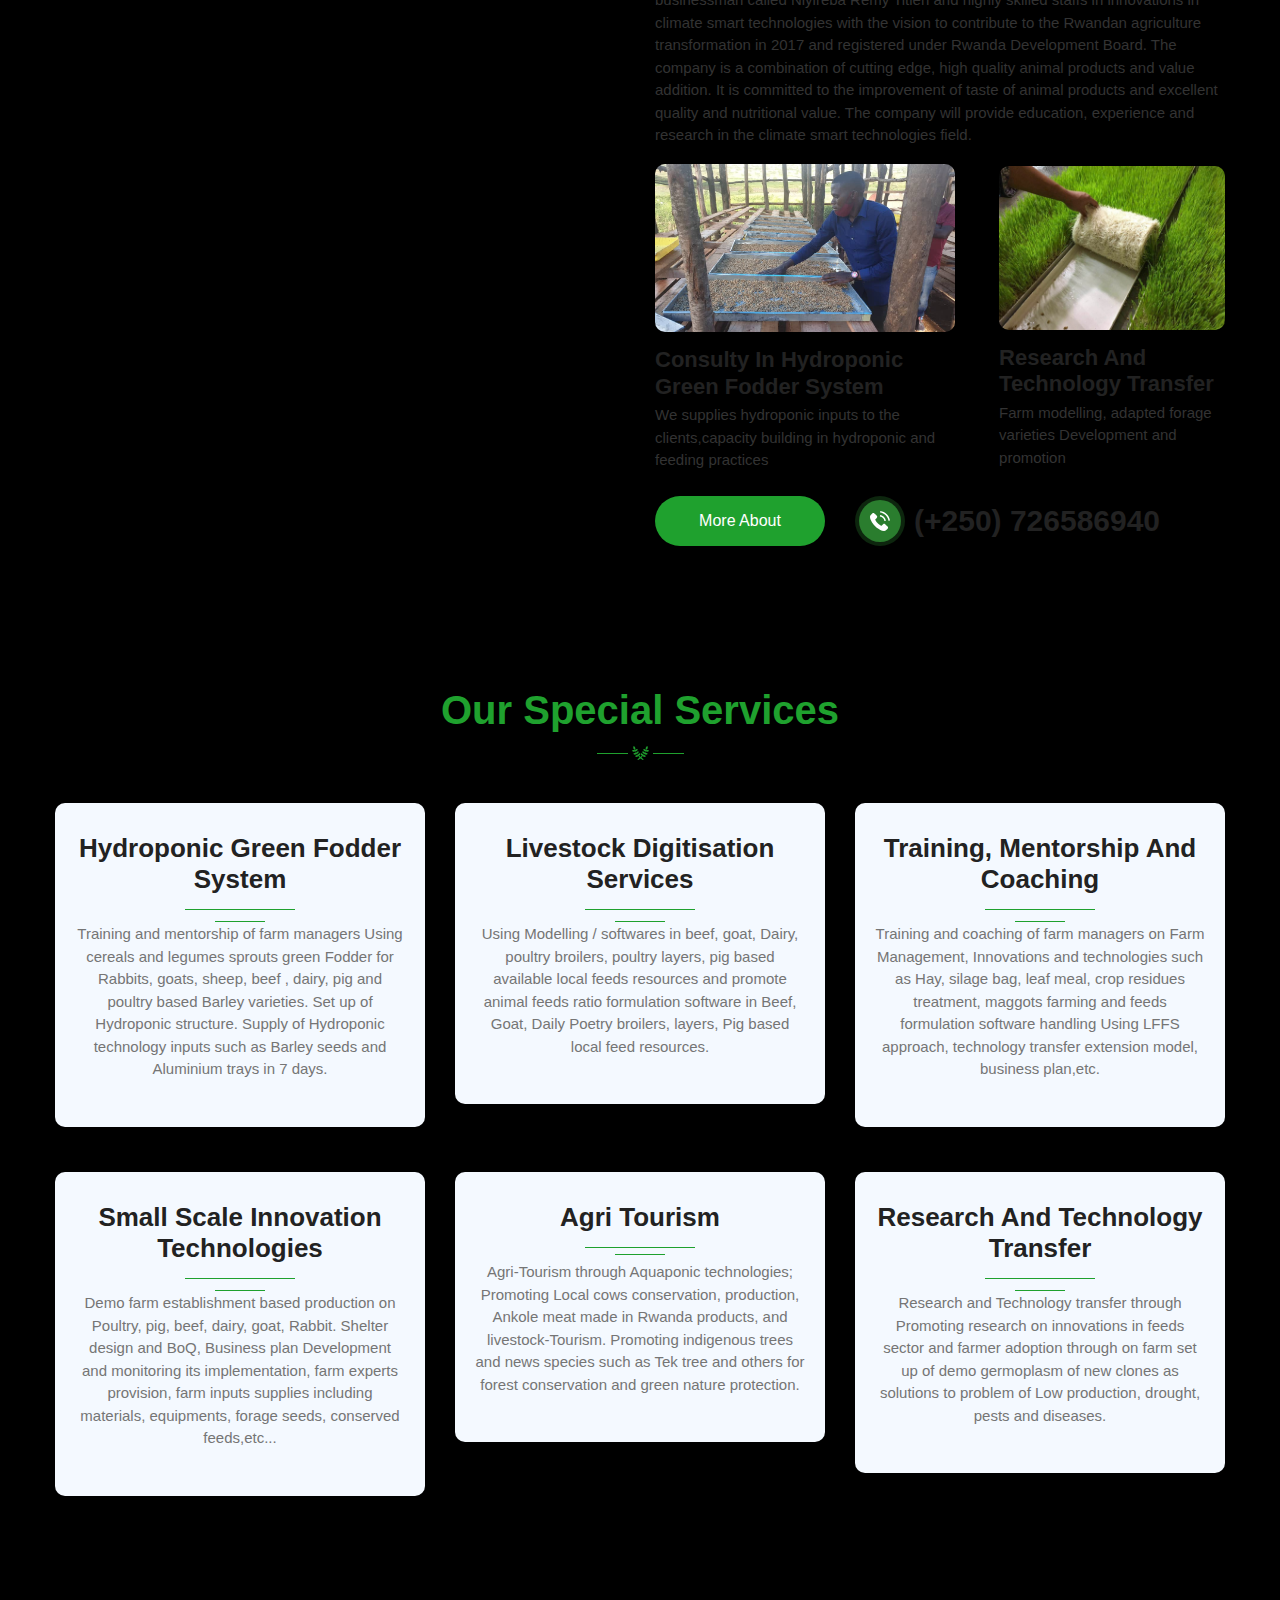
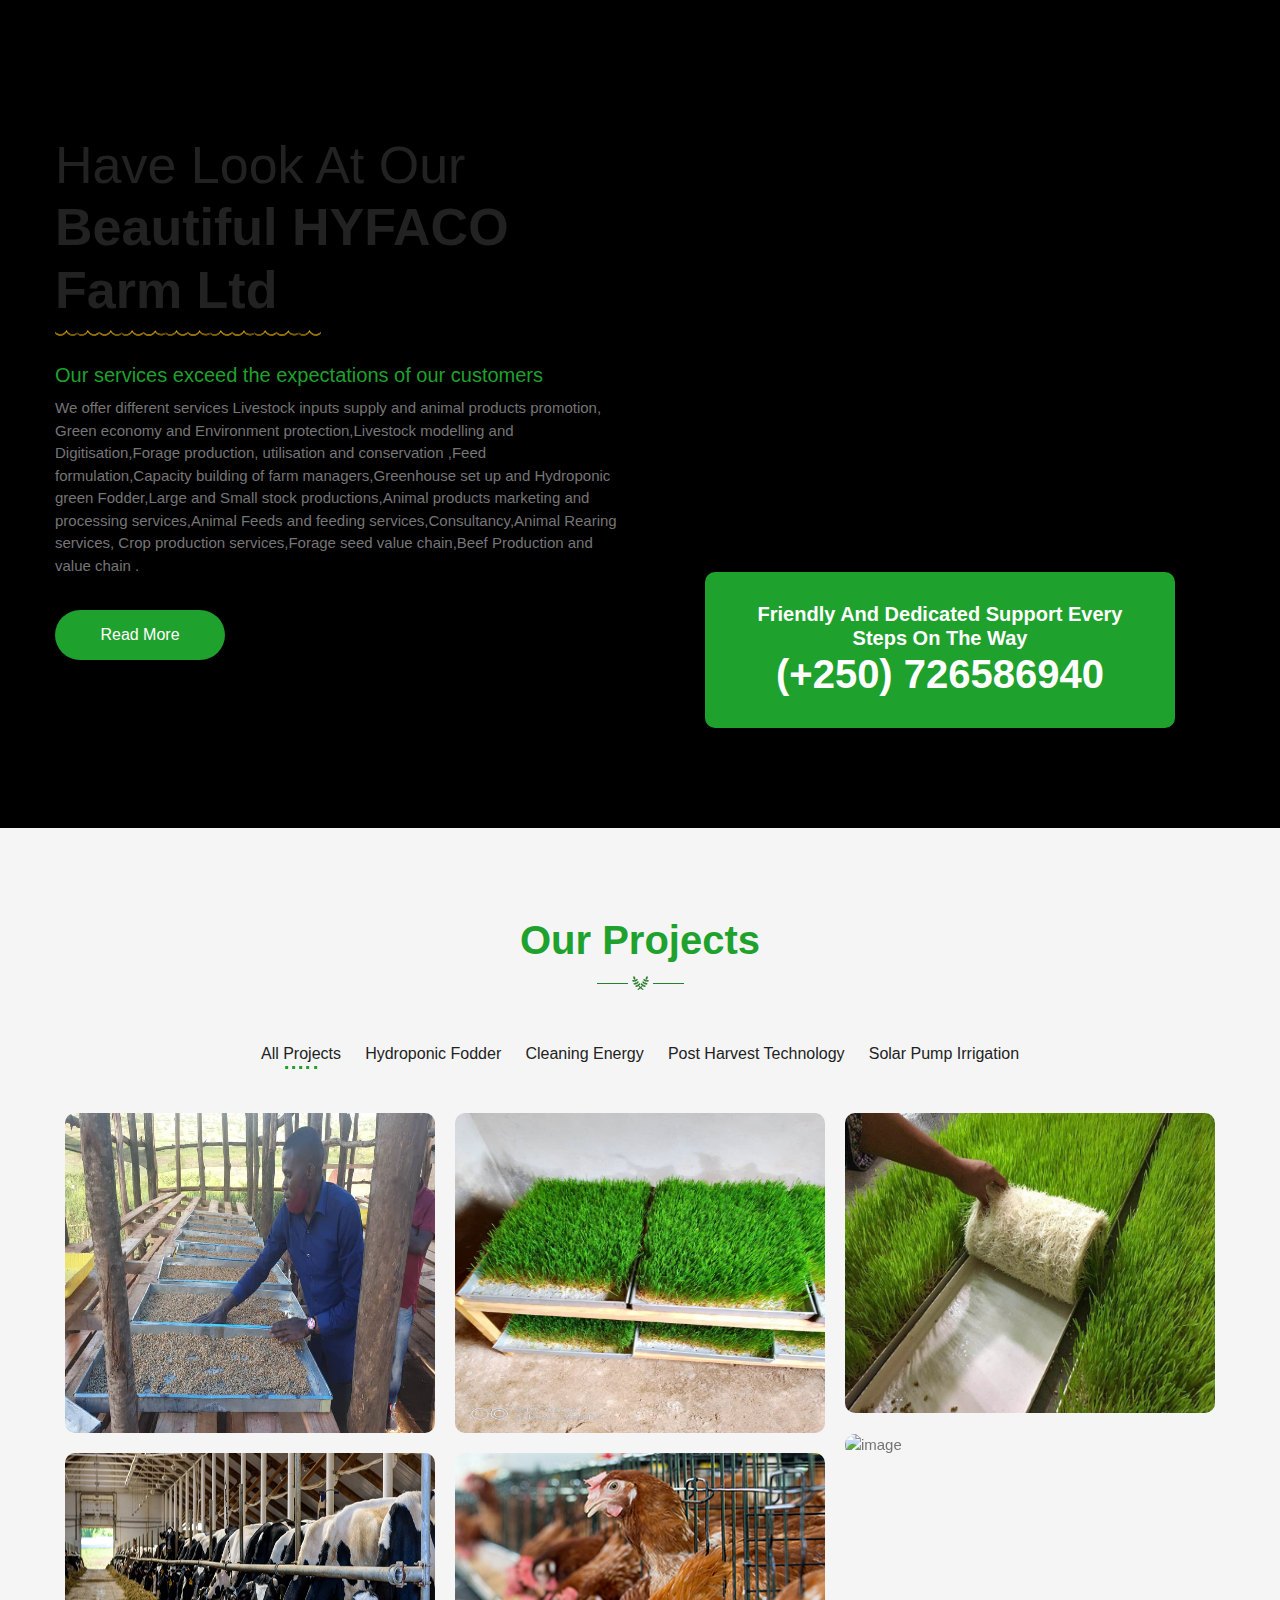
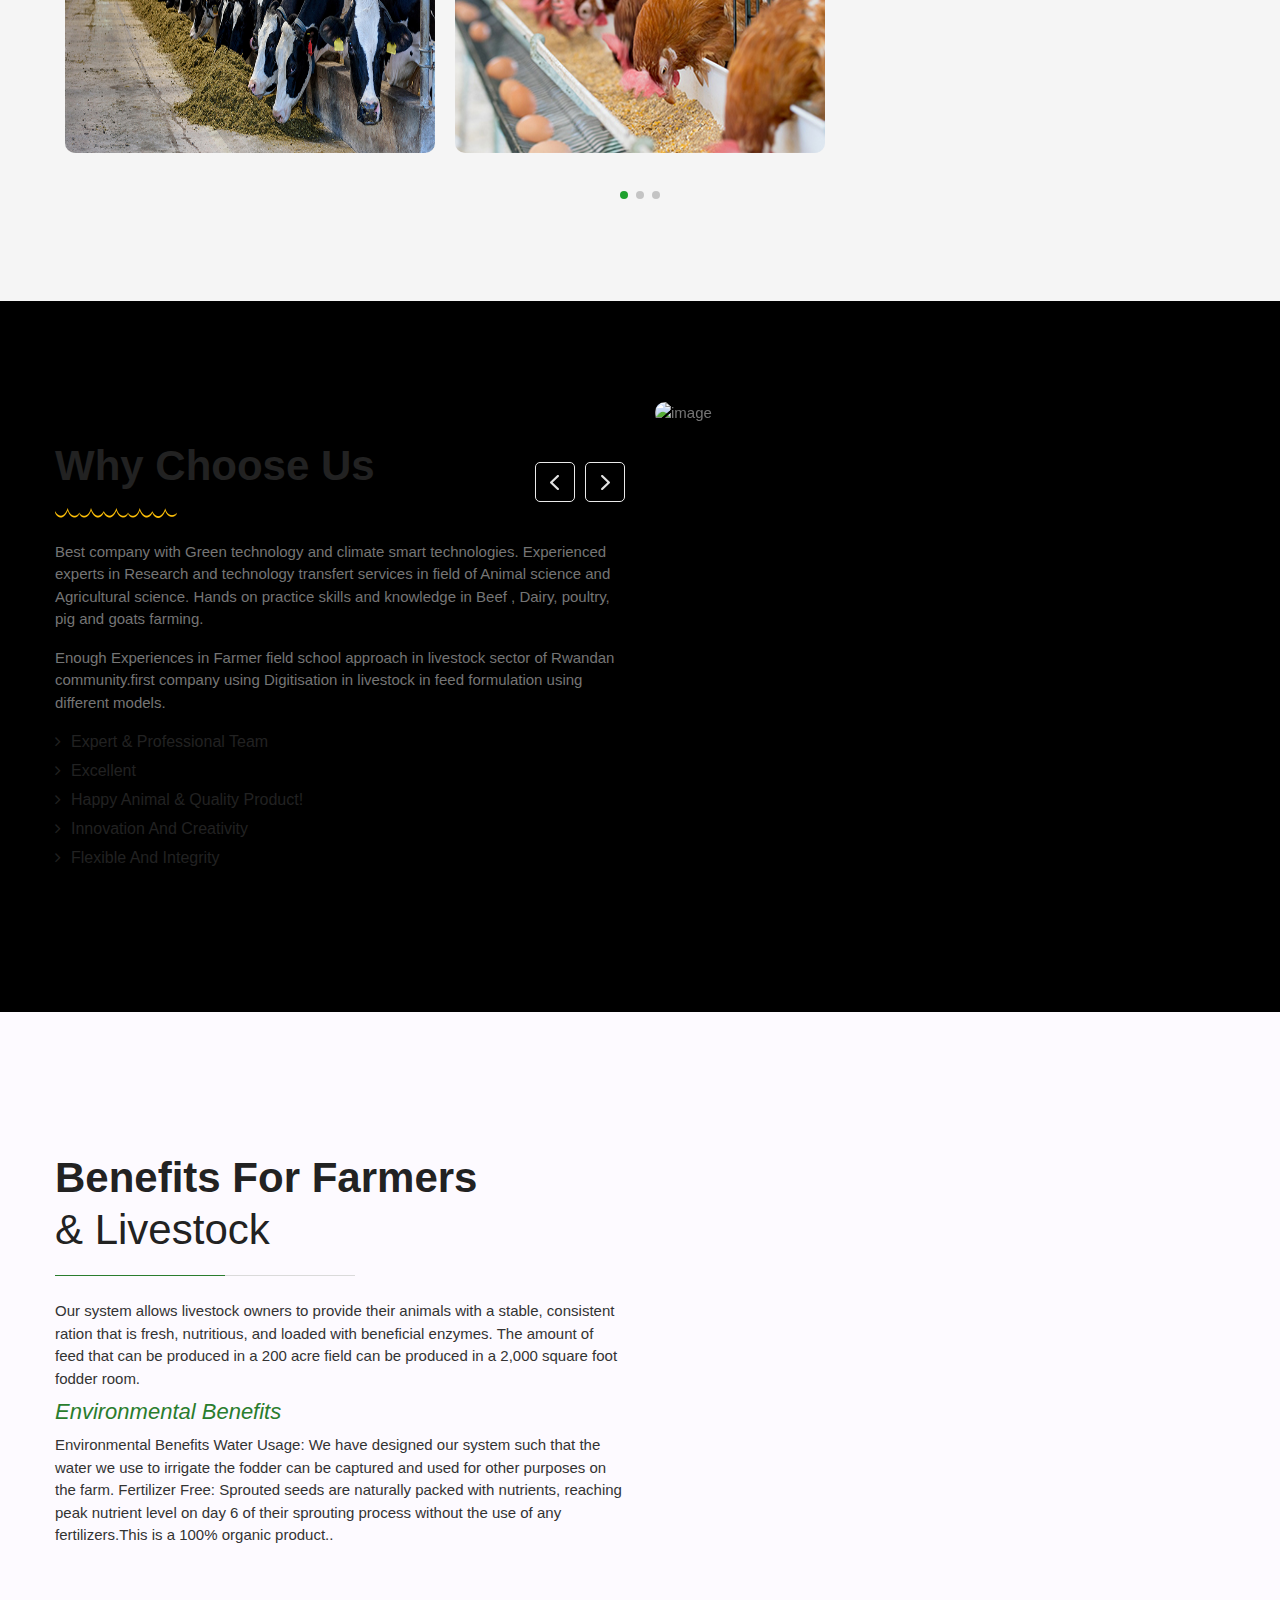
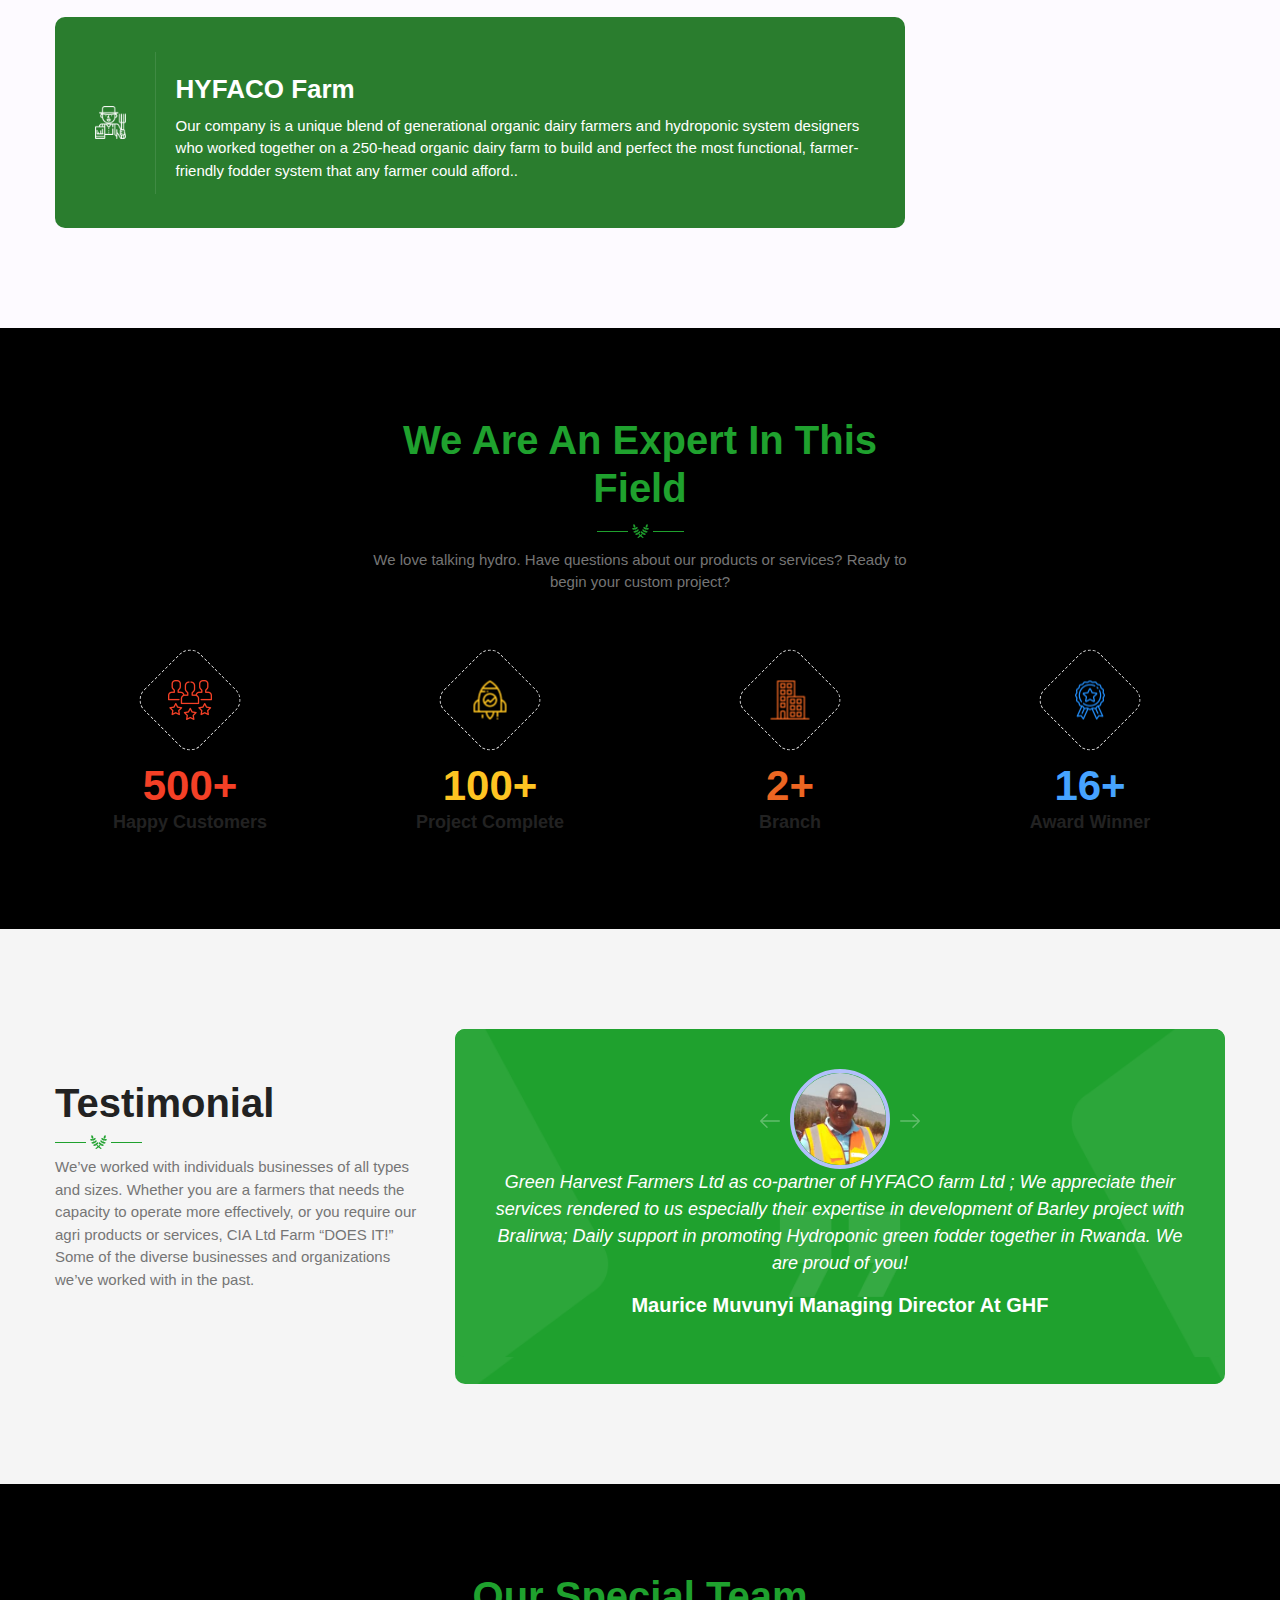
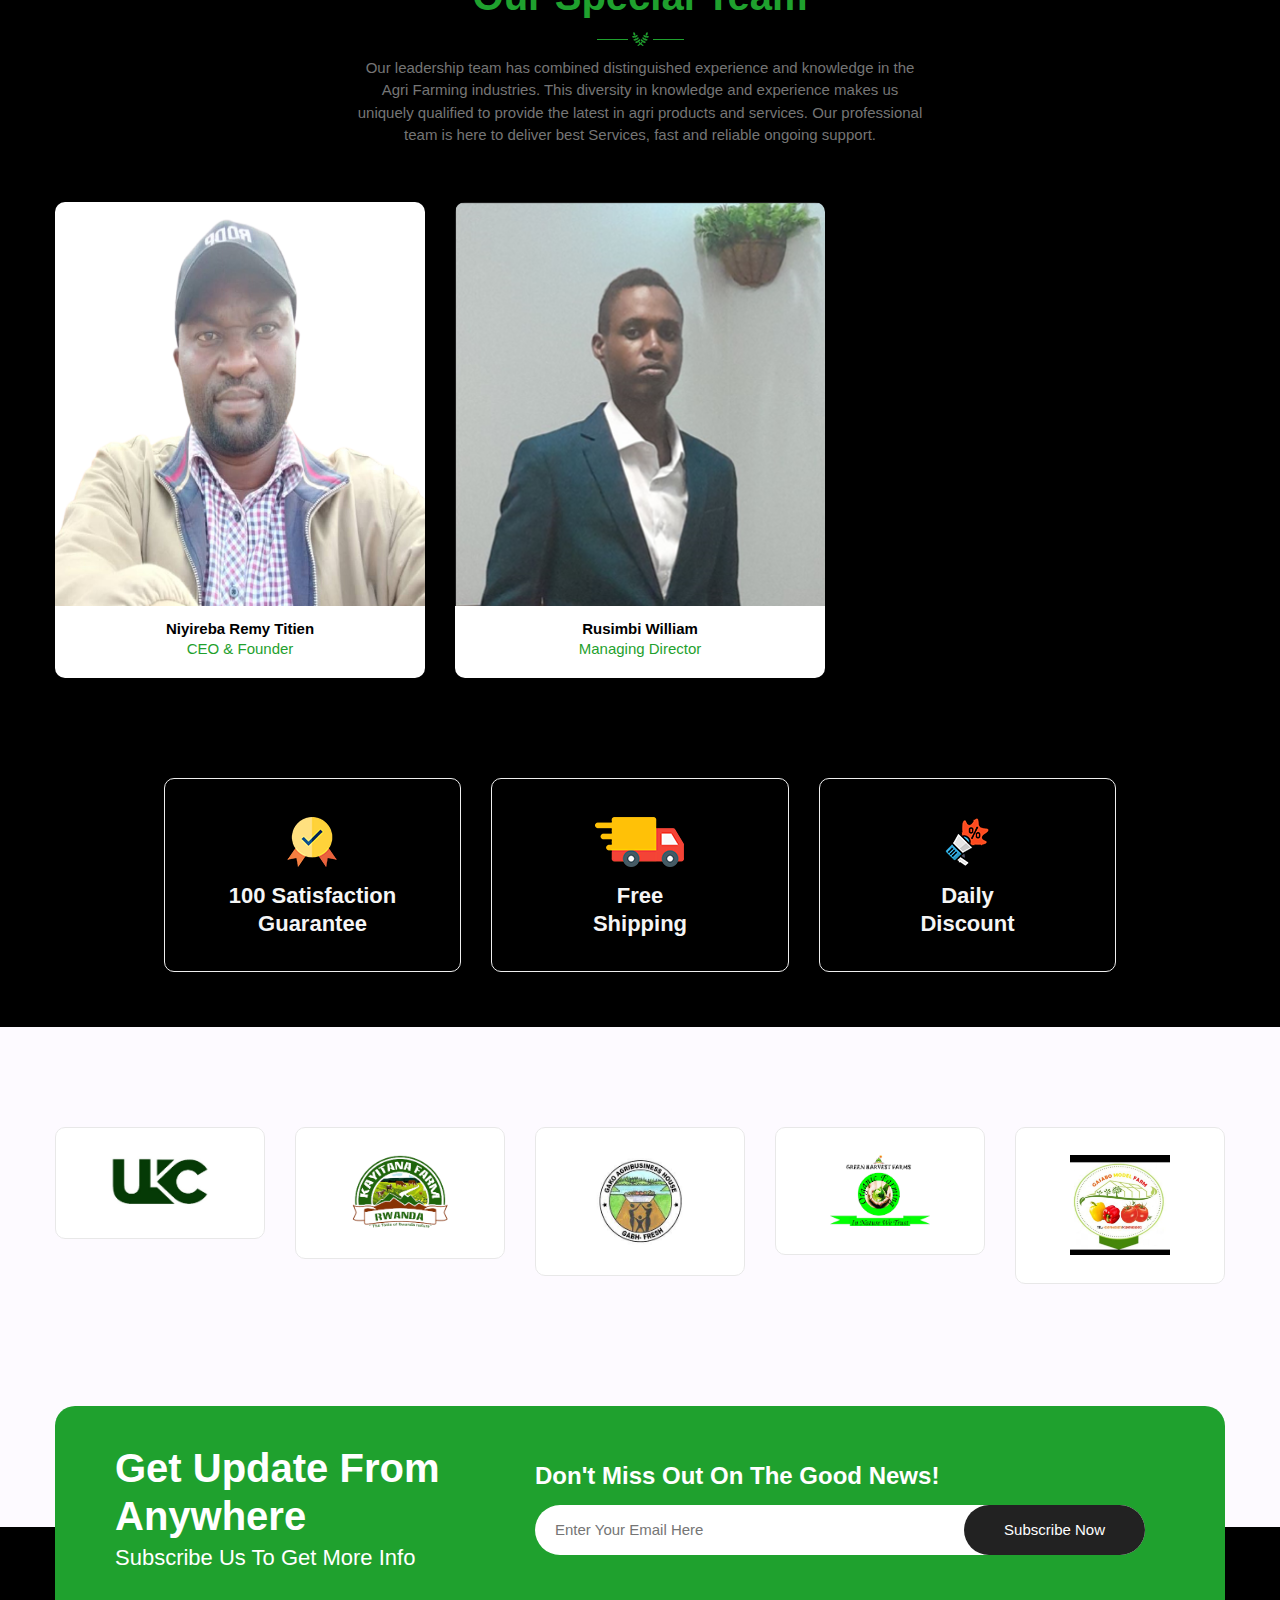
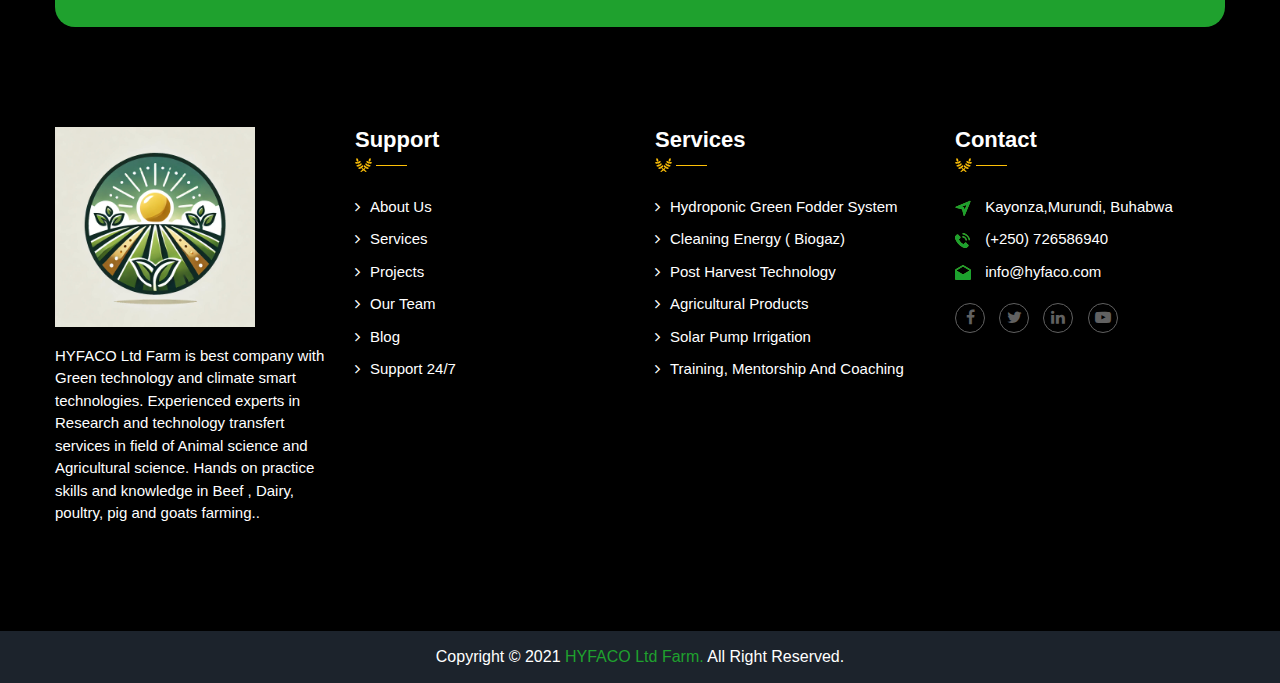
==== commit c58b1a33: "Update index.html" ====
--- a/index.html
+++ b/index.html
@@ -118,7 +118,7 @@
 										</span>
                                             <div class="header_location">
                                                 <h5>email address</h5>
-                                                <p>info@hyfaco.com</p>
+                                                <p>hyfacoltd@gmail.com</p>
                                             </div>
                                         </div>
                                     </div>
